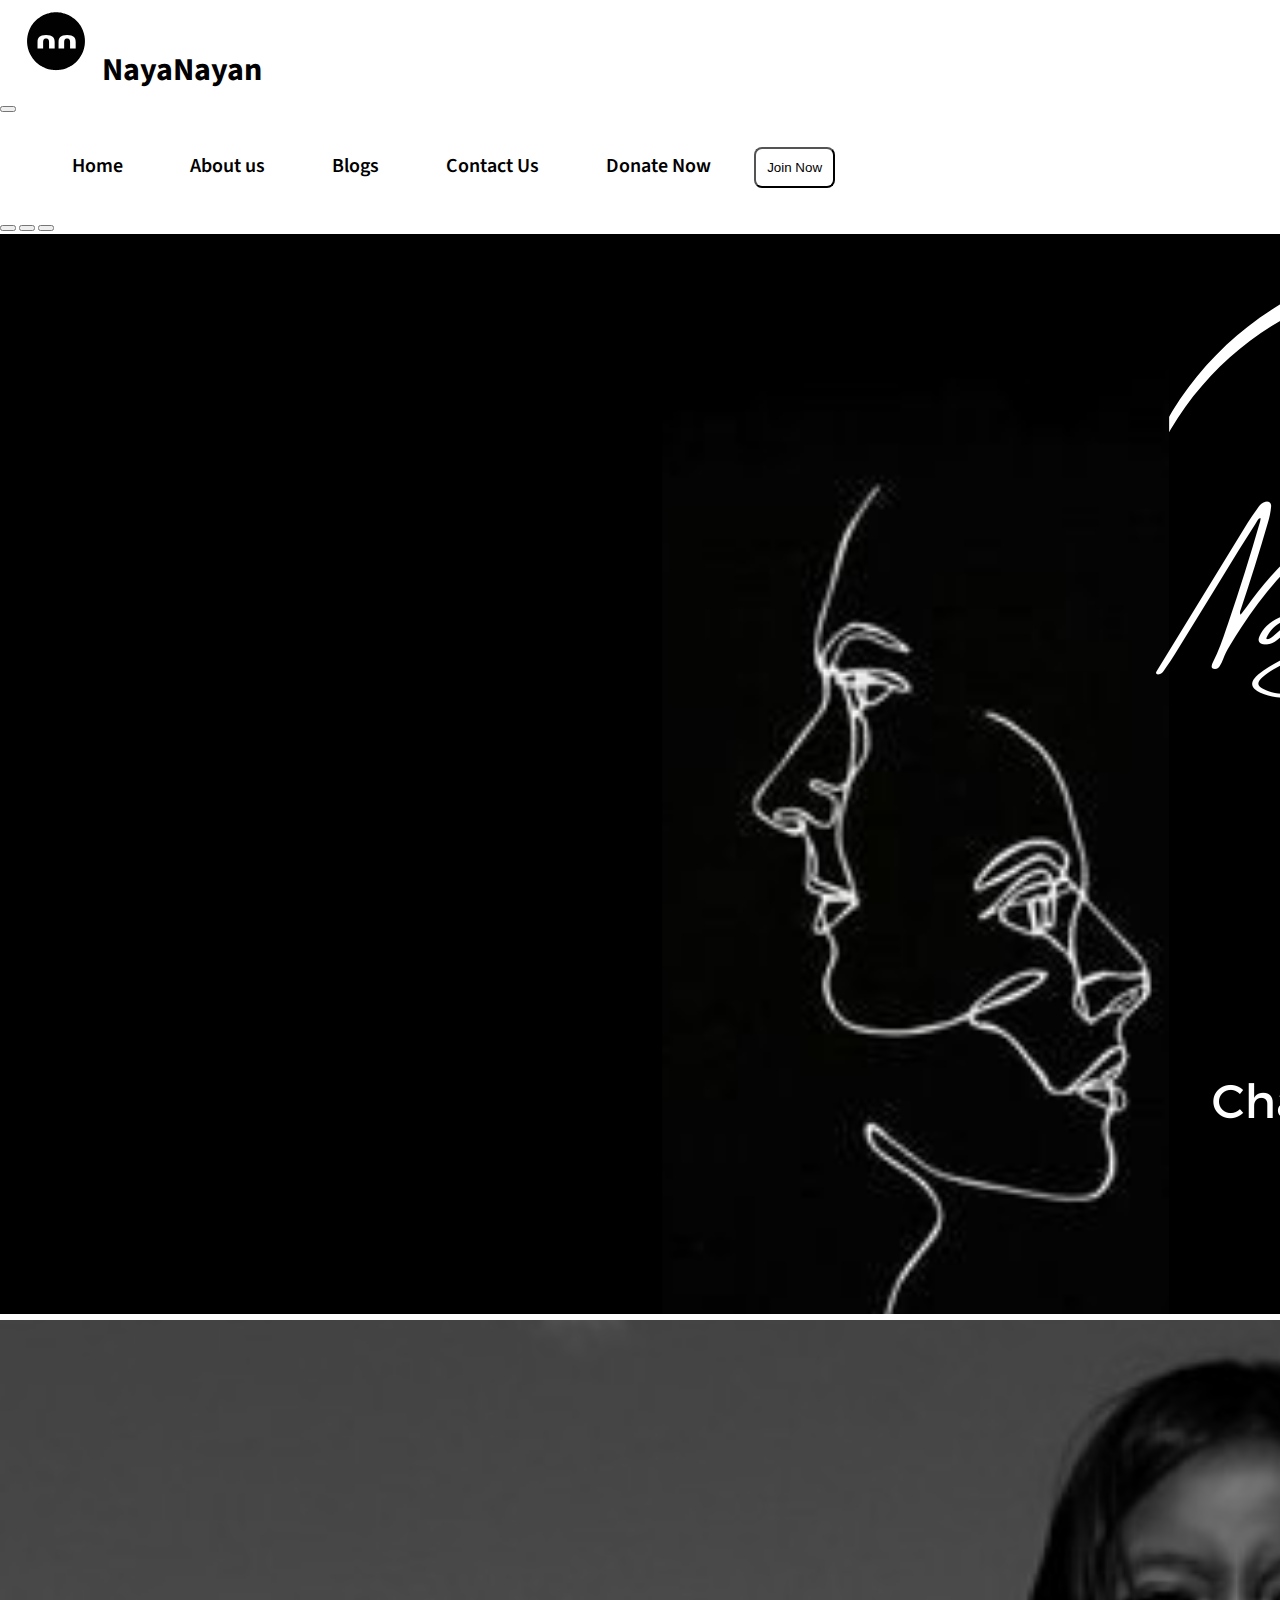
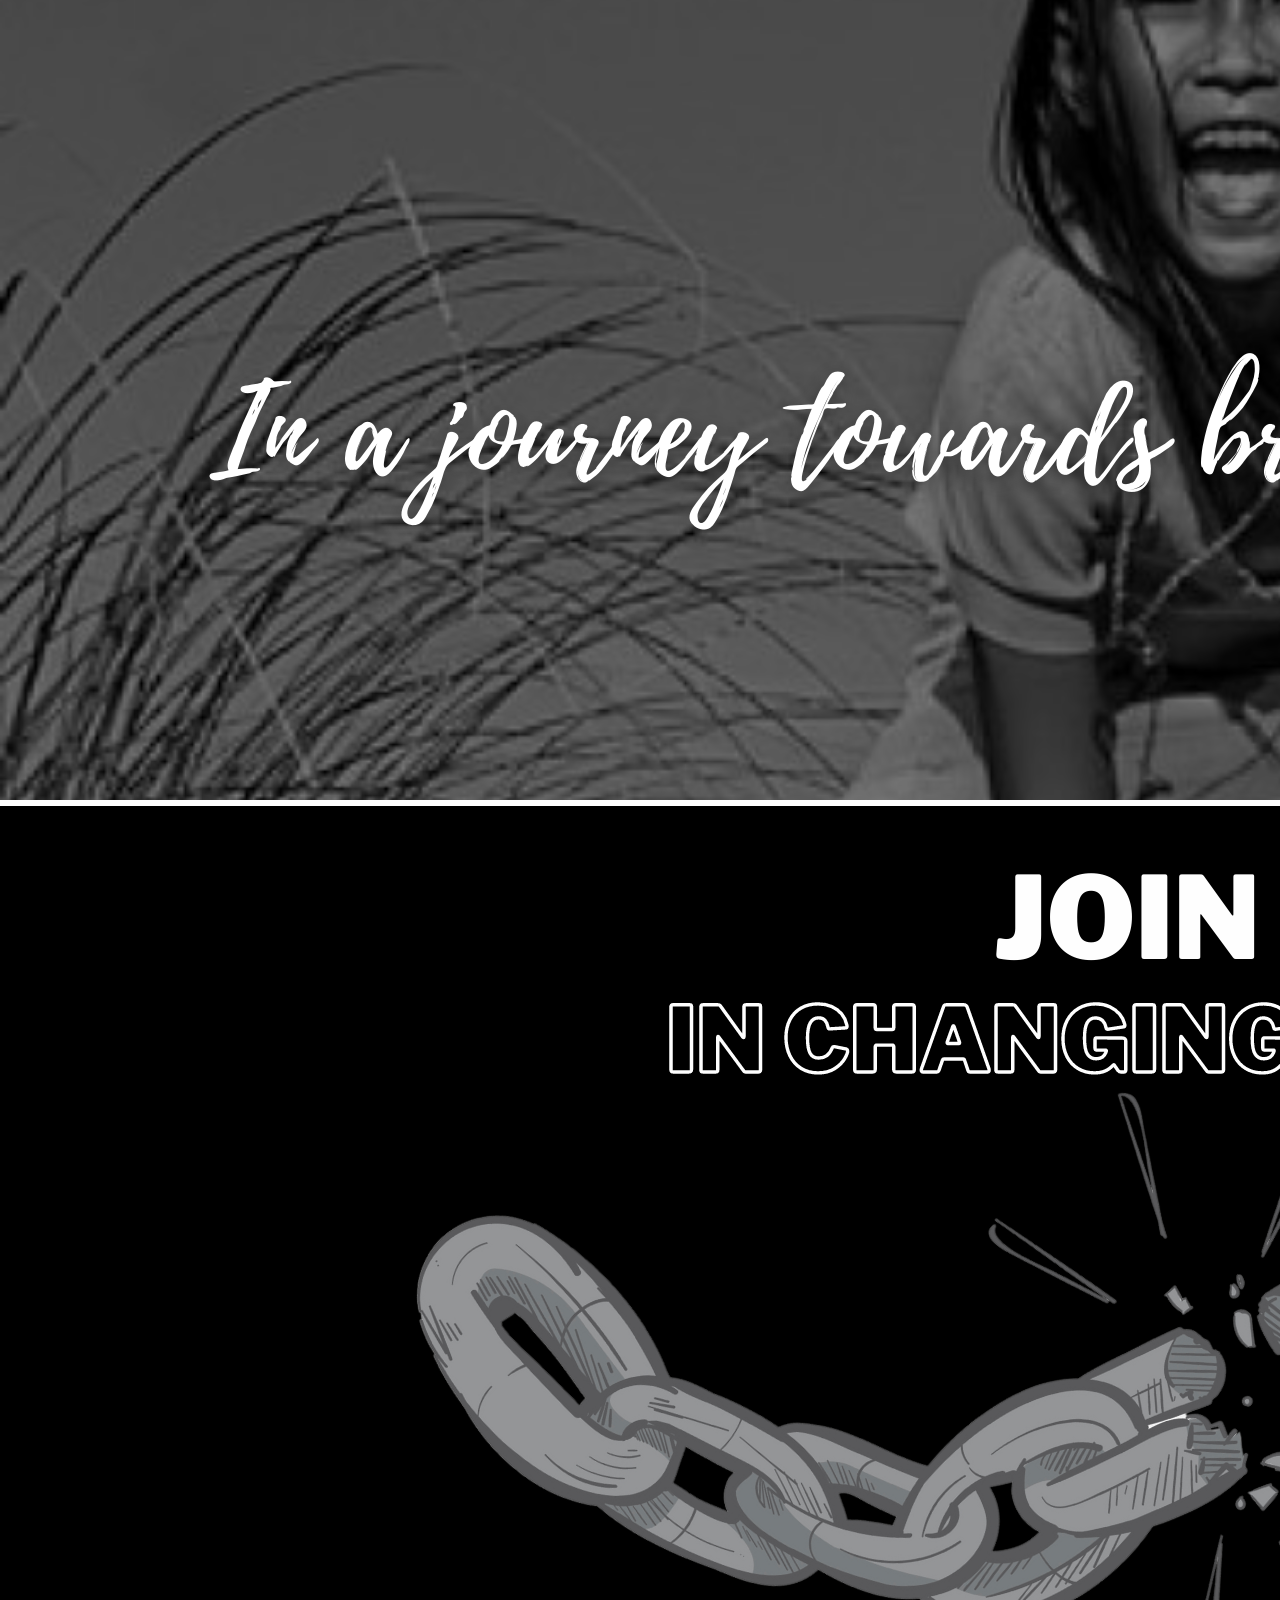
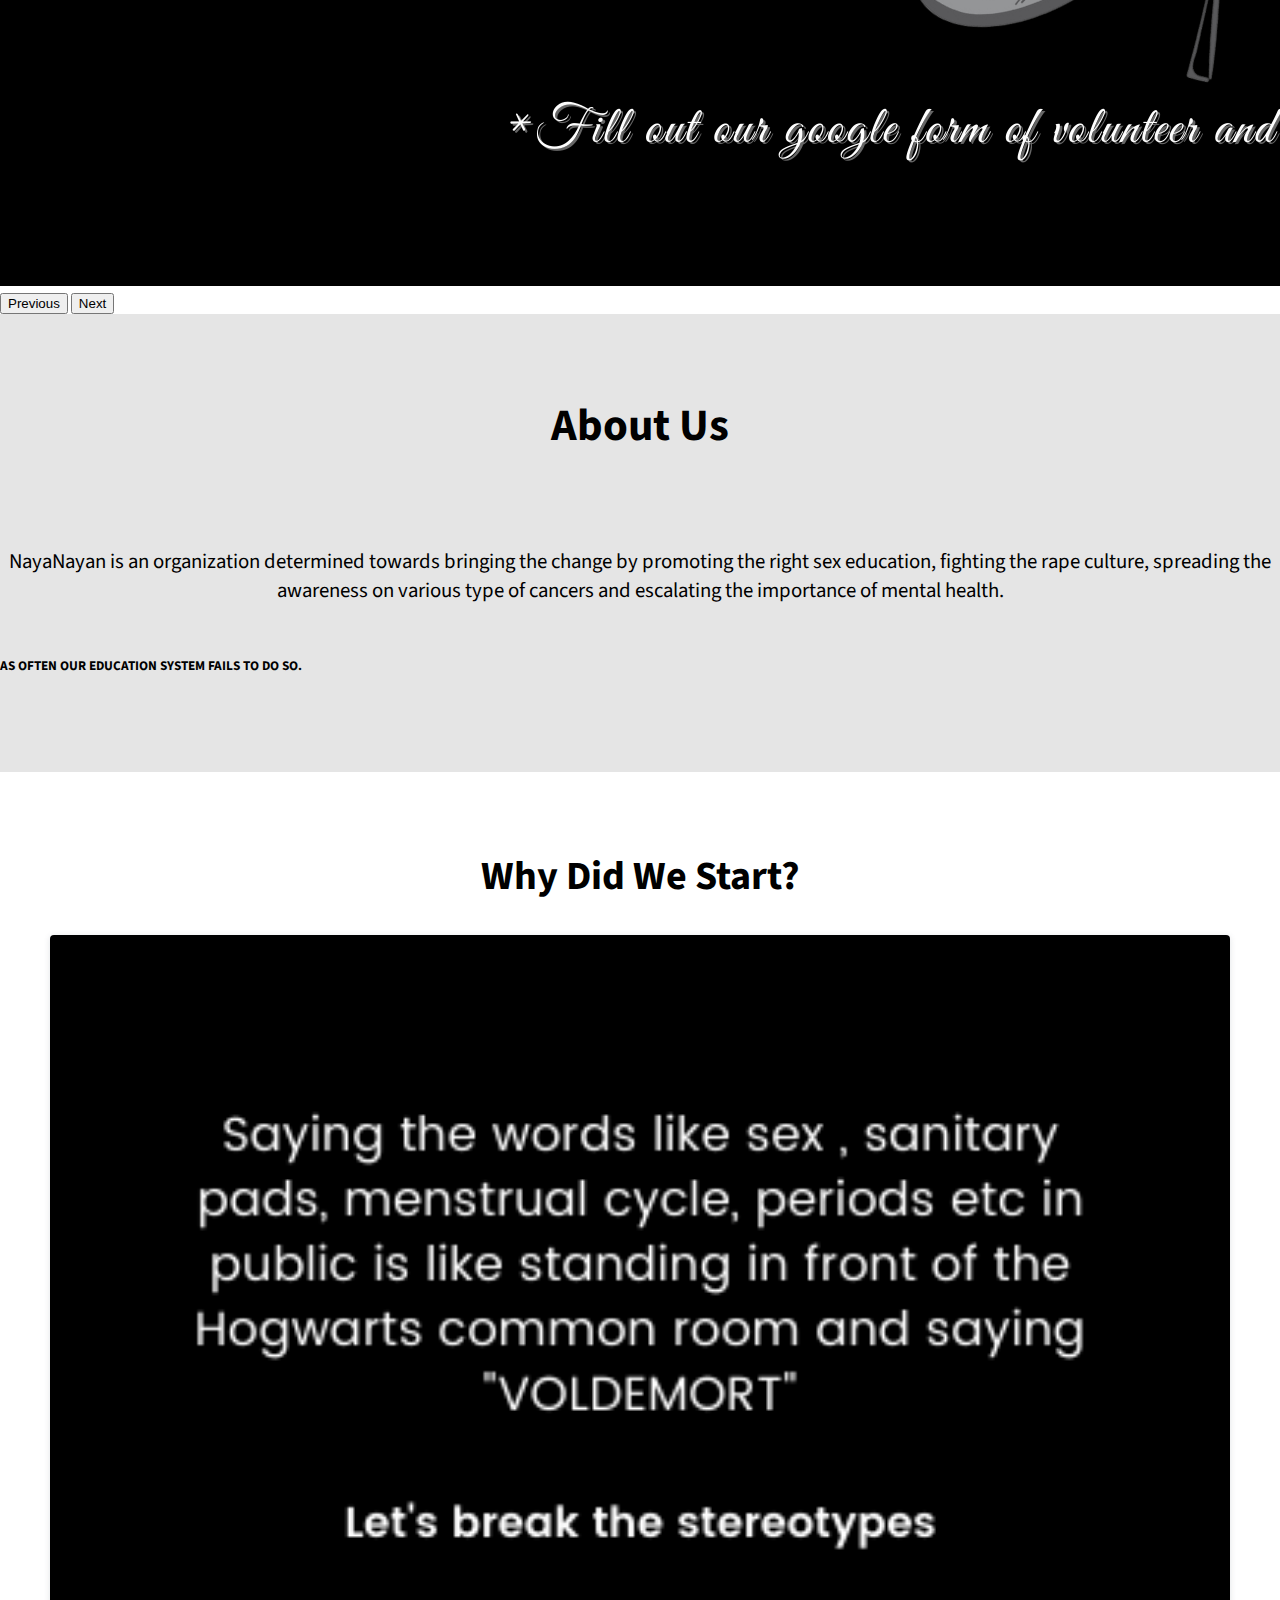
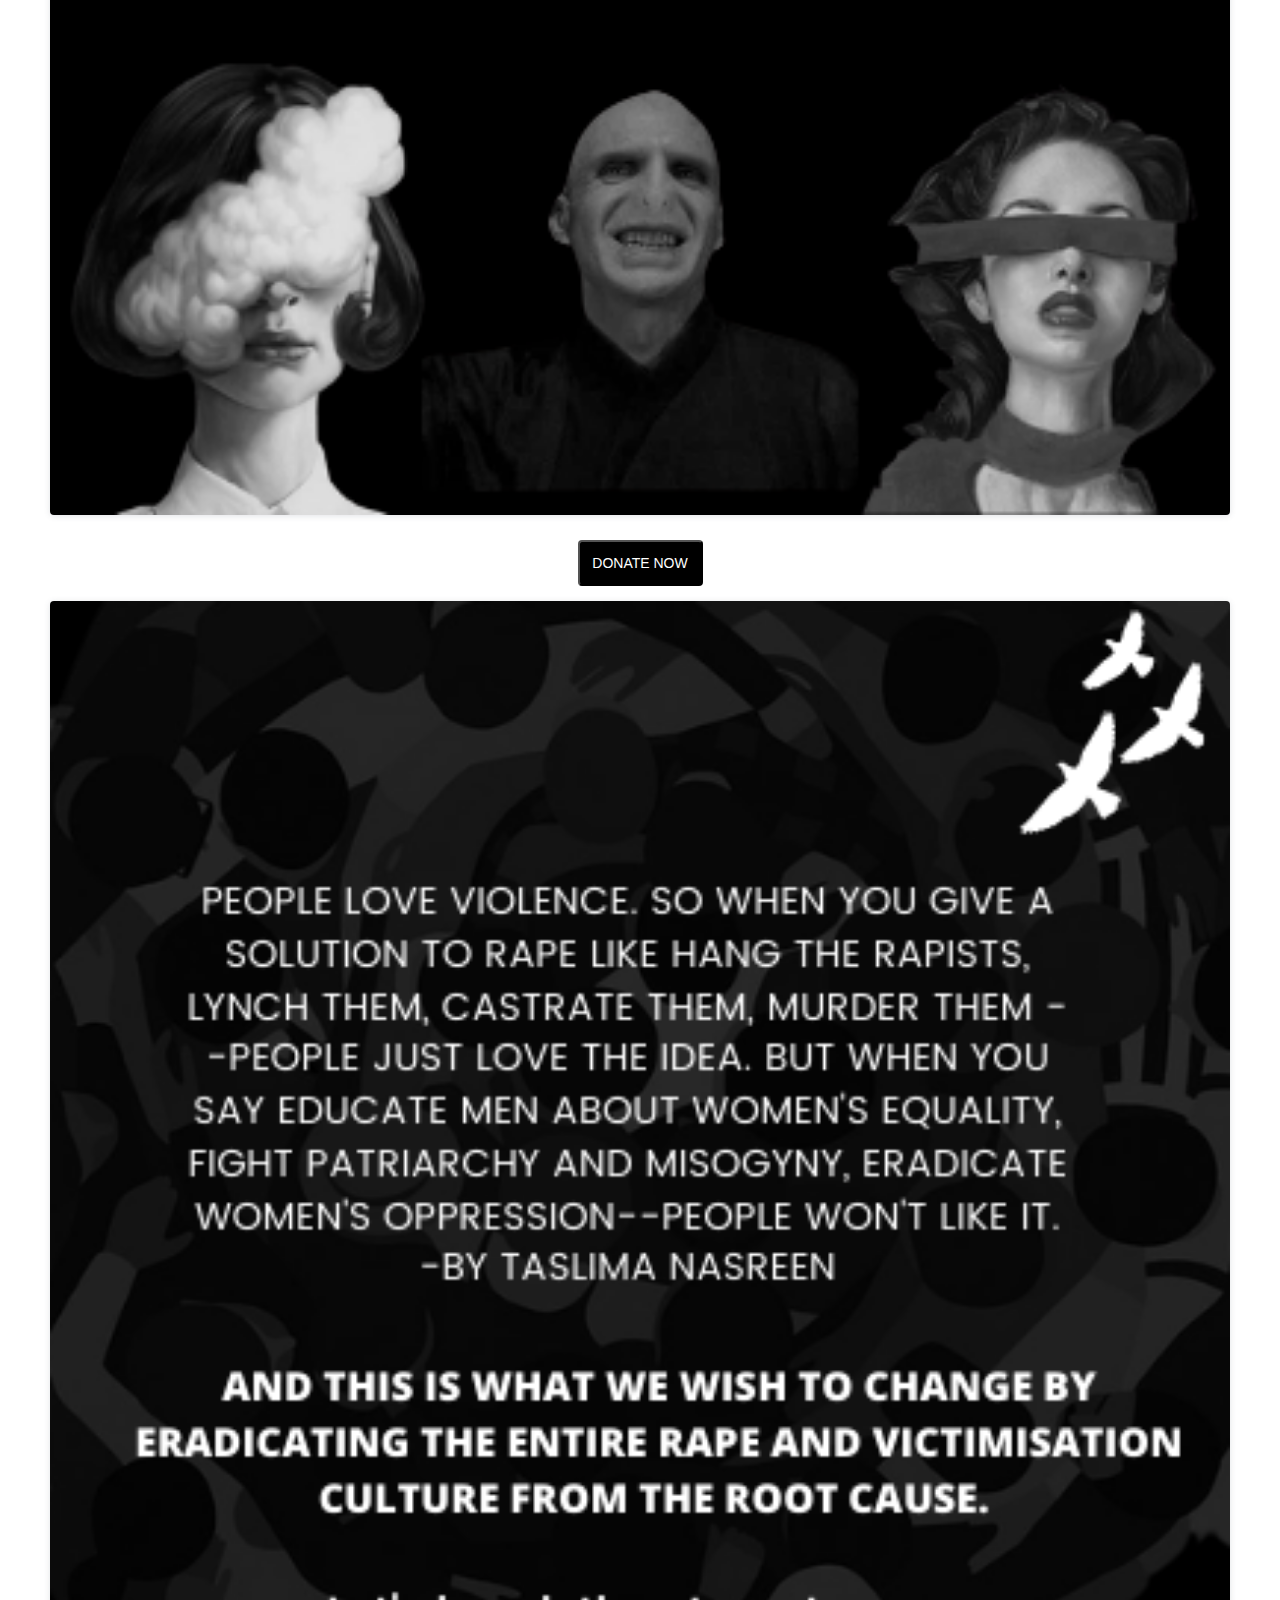
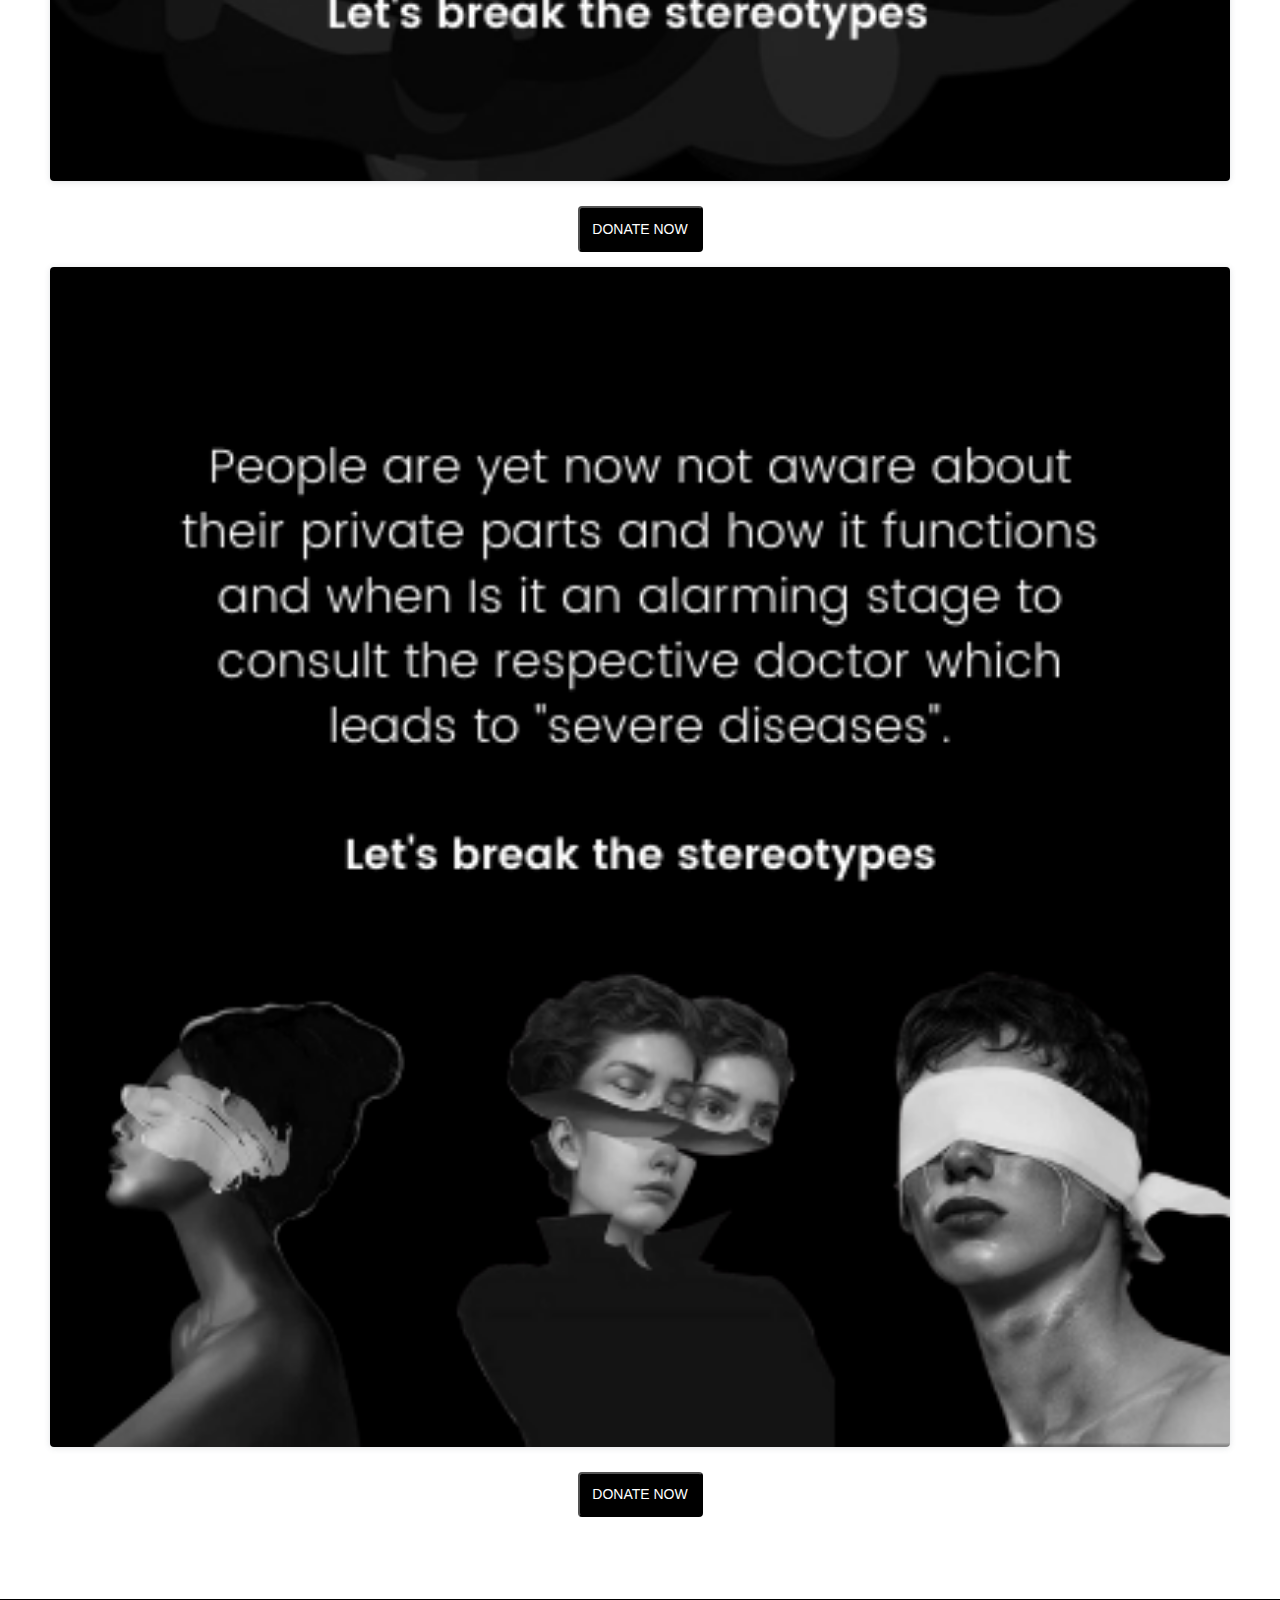
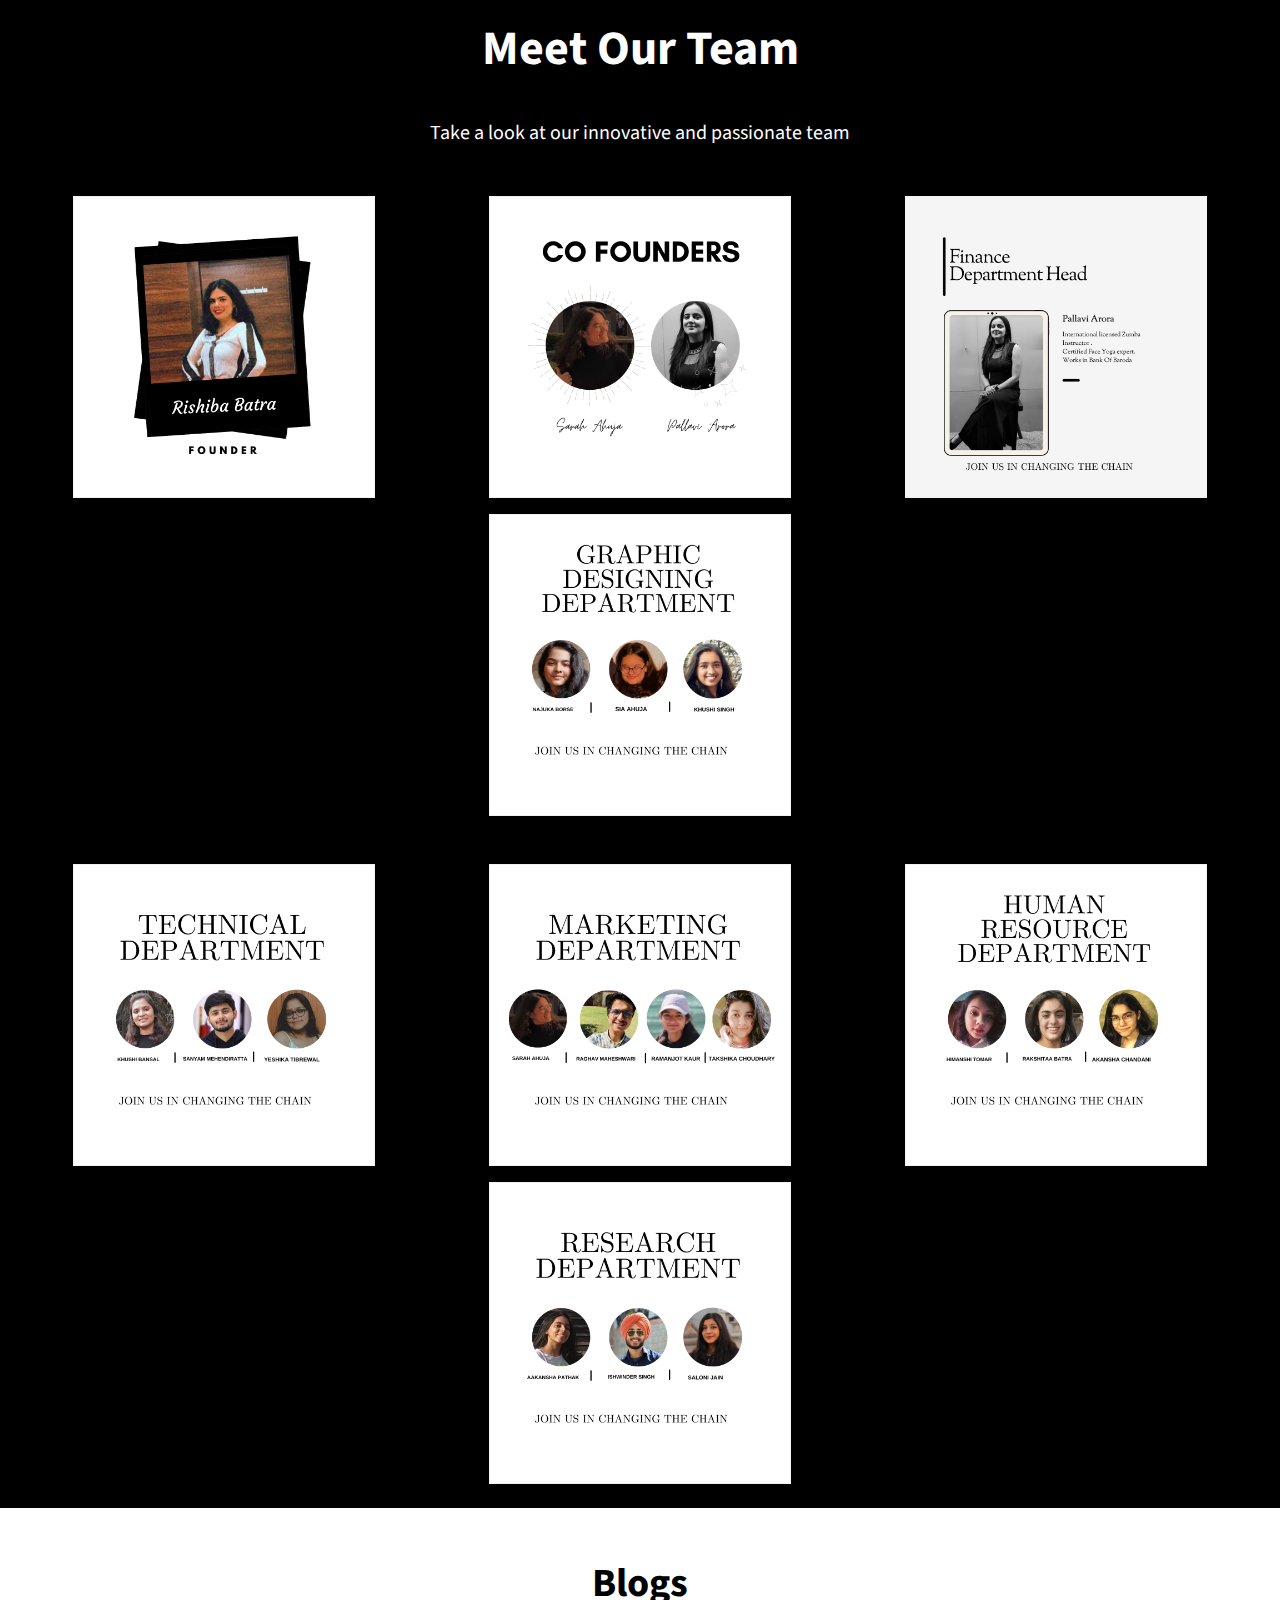
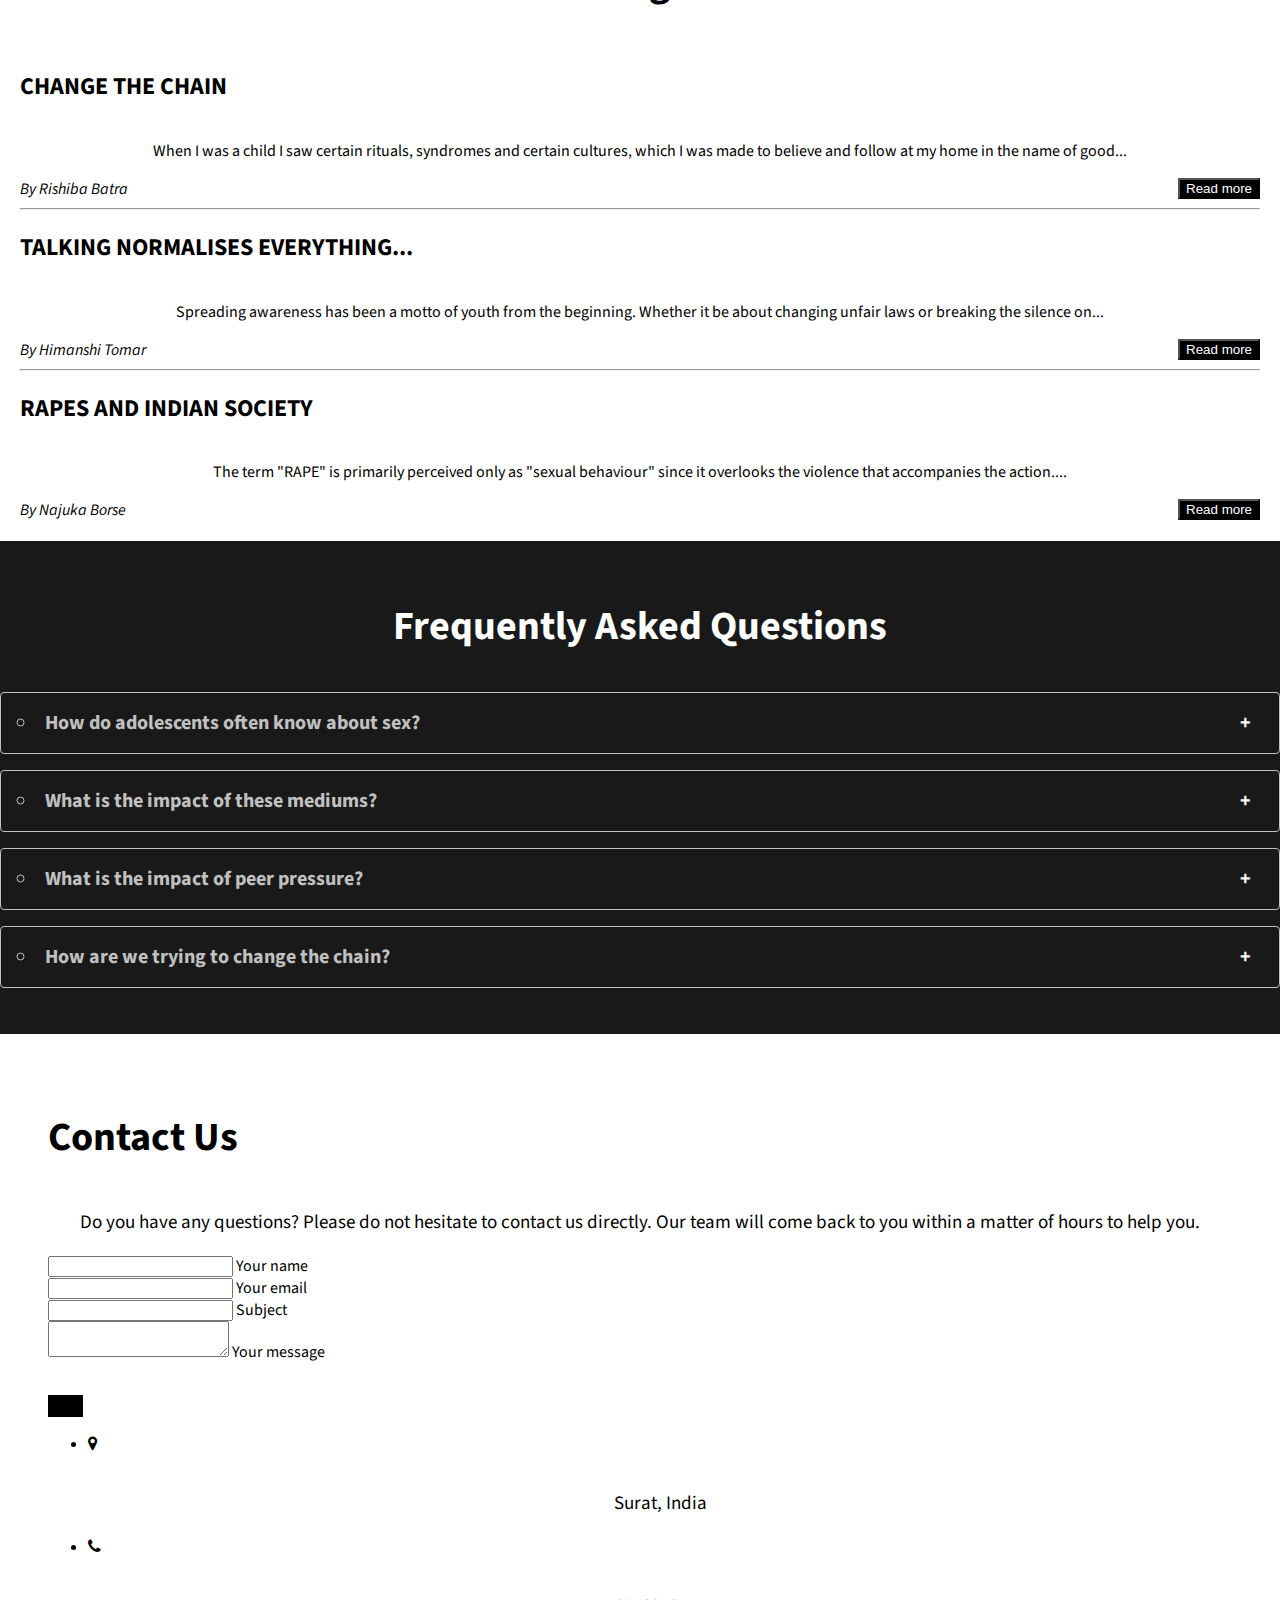
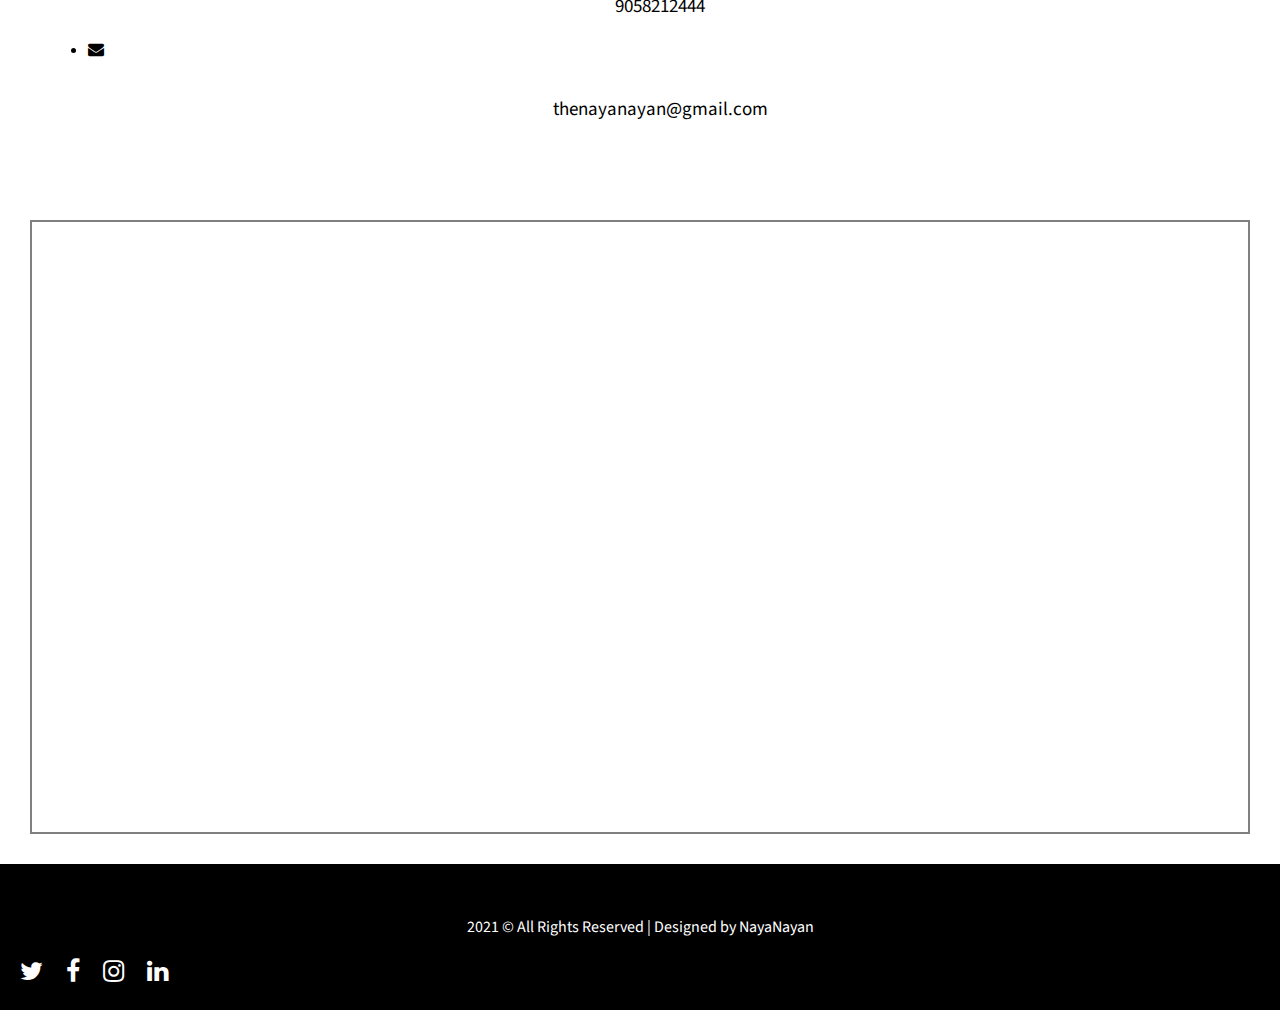
==== index.html @ 6fd91cd0 "readmore working fine" ====
<!DOCTYPE html>
<html lang="en">

<head>
    <meta charset="UTF-8">
    <meta http-equiv="X-UA-Compatible" content="IE=edge">
    <meta name="viewport" content="width=device-width, initial-scale=1.0">
    <title>NayaNayan</title>
    <link rel="stylesheet" href="./css/style.css">
    <link href="https://cdn.jsdelivr.net/npm/bootstrap@5.0.0-beta3/dist/css/bootstrap.min.css" rel="stylesheet" integrity="sha384-eOJMYsd53ii+scO/bJGFsiCZc+5NDVN2yr8+0RDqr0Ql0h+rP48ckxlpbzKgwra6" crossorigin="anonymous">
    <link href="css/rotating-card.css" rel="stylesheet" />
    <link rel="icon" href="imgs/logo.svg">

</head>

<body>

    <!-- navbar starting -->


    <nav class="navbar navbar-expand-lg navbar-light bg-light">
        <div class="brand-name navbar-brand">
            <img src="./imgs/logo.svg" width="80px" height="80px" alt=""> NayaNayan
        </div>
        <button class="navbar-toggler" type="button" data-toggle="collapse" data-target="#navbarSupportedContent" aria-controls="navbarSupportedContent" aria-expanded="false" aria-label="Toggle navigation">
          <span class="navbar-toggler-icon"></span>
        </button>

        <div class="collapse navbar-collapse nav-div " id="navbarSupportedContent">
            <ul class="list-non-bullet navbar-nav  ml-auto">
                <li class="list-item-inline nav-item active"> <a class="nav-link link link-active " href="index.html">Home</a></li>
                <li class="list-item-inline nav-item active"> <a class="nav-link link" href="#about">About us</a></li>
                <li class="list-item-inline nav-item active"> <a class="nav-link link" href="#blogs">Blogs</a></li>
                <li class="list-item-inline nav-item active"> <a class="nav-link link" href="#contact">Contact Us</a></li>
                <li class="list-item-inline nav-item active"> <a class="nav-link link" href="donate.html">Donate Now</a></li>

                <!-- <form target="_blank" class="list-item-inline" action="https://docs.google.com/forms/d/e/1FAIpQLSdj-zuwa7jupBrHVjOaJwiqMCL12wdDeT_7d-w-D85L0dFBow/viewform"> -->
                <a href="joinus.html"><button class="primary-btn">Join Now</button></a>
                <!-- </form> -->


            </ul>

        </div>
    </nav>

    <!-- navbar ending -->

    <!-- image-carousel start -->
    <div id="carouselExampleCaptions" class="carousel slide" data-bs-ride="carousel">
        <div class="carousel-indicators">
            <button type="button" data-bs-target="#carouselExampleCaptions" data-bs-slide-to="0" class="active" aria-current="true" aria-label="Slide 1"></button>
            <button type="button" data-bs-target="#carouselExampleCaptions" data-bs-slide-to="1" aria-label="Slide 2"></button>
            <button type="button" data-bs-target="#carouselExampleCaptions" data-bs-slide-to="2" aria-label="Slide 3"></button>
        </div>
        <div class="carousel-inner">
            <div class="carousel-item active">
                <img src="./imgs/1.png" class="d-block w-100" alt="...">
                <div class="carousel-caption d-none d-md-block">
                    <!-- <h5>NayaNayan</h5>
                    <p>Some representative placeholder content for the first slide.</p> -->
                </div>
            </div>
            <div class="carousel-item">
                <img src="./imgs/two.png" class="d-block w-100" alt="...">
                <div class="carousel-caption d-none d-md-block">
                    <!-- <h5>NayaNayan</h5>
                    <p>Some representative placeholder content for the second slide.</p> -->
                </div>
            </div>
            <div class="carousel-item">
                <img src="./imgs/threee.png" class="d-block w-100" alt="...">
                <div class="carousel-caption d-none d-md-block">
                    <!-- <h5>NayaNayan</h5>
                    <p>Some representative placeholder content for the third slide.</p> -->
                    <!-- <button class="primary-btn">Donate Now</button> -->
                </div>
            </div>
        </div>
        <button class="carousel-control-prev" type="button" data-bs-target="#carouselExampleCaptions" data-bs-slide="prev">
            <span class="carousel-control-prev-icon" aria-hidden="true"></span>
            <span class="visually-hidden">Previous</span>
        </button>
        <button class="carousel-control-next" type="button" data-bs-target="#carouselExampleCaptions" data-bs-slide="next">
            <span class="carousel-control-next-icon" aria-hidden="true"></span>
            <span class="visually-hidden">Next</span>
        </button>
    </div>
    <!-- image carousel end -->
    <script src="https://cdn.jsdelivr.net/npm/bootstrap@5.0.0-beta3/dist/js/bootstrap.bundle.min.js" integrity="sha384-JEW9xMcG8R+pH31jmWH6WWP0WintQrMb4s7ZOdauHnUtxwoG2vI5DkLtS3qm9Ekf" crossorigin="anonymous">
    </script>




    <!-- about us starting -->

    <div class="about-us" id="about">
        <div class="container">
            <div class="row">
                <div class="col-md-12">
                    <div class="about-info">
                        <div class="row">
                            <div class="right-content">
                                <h1>About Us</h1><br>
                                <p class="about-us-content ">NayaNayan is an organization determined towards bringing the change by promoting the right sex education, fighting the rape culture, spreading the awareness on various type of cancers and escalating the importance of mental
                                    health.
                                    <br><br>
                                </p>
                                <h5 class="text-center" style="text-transform: uppercase; ">As often our education system fails to do so.</h5><br>
                            </div><br>



                        </div>
                    </div>
                </div>
            </div>
        </div>
    </div>


    <!-- about us ending -->




    <!-- <div class="objective ">
        <div class="row ">
            <div class="left col-sm-6 ">
                <div class="title ">
                    <h2>Our Objective</h2><br>
                </div>

                <div class="content ">
                    <p> OUR ORGANISATION PLANS TO AWARE THE GENERATIONS ABOUT SEX EDUCATION. WE PLAN TO LIVE IN AN AWARE
                        ENVIRONMENT, AND THAT IS OUR GOAL. TO EDUCATE AND AWARE PEOPLE ABOUT SEX EDUCATION AND AWARENESS
                        ON VARIOUS TYPES OF CANCERS. WHY IS IT SO IMPORTANT. SURELY THERE MUST BE A REASON THIS IS SUCH
                        AN ISSUE, RIGHT? LIKE THE IMPORTANCE OF COMMUNICATION IN A SEXUAL RELATIONSHIP, TALKING ABOUT
                        AND MAKING INFORMED DECISIONS REGARDING SEX AND SEXUAL HEALTH AND MUCH MORE.</p>
                </div>
            </div>
            <div class="right col-sm-6 ">
                <div class="title ">
                    <h2>Our Future</h2><br>
                </div>
                <div class="content ">
                    <p>
                        SMALL STEPS LEAD TO A BIG CHANGE. NAYANAYAN IS AN UPCOMING ORGANISATION WITH A SIMPLE CAUSE. WE
                        ALREADY HAVE AN INSTAGRAM PAGE WHERE WE UPLOAD CONTENT THAT CONTAINS AWARENESS OF SEX EDUCATION
                        AND ON VARIOUS TYPES OF CANCERS. TO BEGIN WITH, WE PLAN ON PODCASTS AND INTERVIEWS WITH
                        PROFESSIONALS THAT WILL EDUCATE US AND EVEN ANSWER QUESTIONS WE HAVE. ONCE THE SITUATION OF OUR
                        COUNTRY IMPROVE.

                    </p>
                </div>
            </div>
        </div>
    </div>
 -->






    <!-- why did we start starts -->

    <div class="why-start ">



        <div class="title ">
            <h1>Why Did We Start?</h1>
            <!-- <p>We are a non-profital & Charity raising money for child education</p> -->
        </div>

        <div class="row ">
            <div class="col-md-4 col-sm-6 ">
                <div class="event-box ">
                    <div class="card ">
                        <img src="./imgs/why_start1.png " alt=" ">
                        <!-- <h4>Child Education in Africa</h4>
                    <p class="raises "><span>Raised : $34,425</span> / $500,000 </p>
                    <p class="desic ">Lorem Ipsum is simply dummy text of the printing and typesetting industry. Lorem Ipsum has been the industry's </p> -->

                    </div>

                    <button class="btn " onClick="window.location='donate.html' " ;>Donate Now</button>

                </div>
            </div>



            <div class="col-md-4 col-sm-6 ">
                <div class="event-box ">
                    <div class="card ">
                        <img src="./imgs/why_start2.png " alt=" ">
                        <!-- <h4>Child Education in Africa</h4>
                    <p class="raises "><span>Raised : $34,425</span> / $500,000 </p>
                    <p class="desic ">Lorem Ipsum is simply dummy text of the printing and typesetting industry. Lorem Ipsum has been the industry's </p> -->

                    </div>

                    <button class="btn " onClick="window.location='donate.html' " ;>Donate Now</button>

                </div>
            </div>



            <div class="col-md-4 col-sm-6 ">
                <div class="event-box ">
                    <div class="card ">
                        <img src="./imgs/why_start3.png " alt=" ">
                        <!-- <h4>Child Education in Africa</h4>
                    <p class="raises "><span>Raised : $34,425</span> / $500,000 </p>
                    <p class="desic ">Lorem Ipsum is simply dummy text of the printing and typesetting industry. Lorem Ipsum has been the industry's </p> -->

                    </div>

                    <button class="btn " onClick="window.location='donate.html' " ;>Donate Now</button>

                </div>
            </div>
        </div>



    </div>

    <!-- why did we start ending -->



    <!-- our team starting -->

    <div class="meet-team ">
        <h1>Meet Our Team</h1>
        <p>Take a look at our innovative and passionate team</p>



        <div class="cards-conatiner ">
            <div class="flip-card ">
                <div class="flip-card-inner ">
                    <div class="flip-card-front ">
                        <img src="./imgs/foundr.png " alt="Avatar " style="width:300px;height:300px; ">
                    </div>
                    <div class="flip-card-back ">
                        <h2>FOUNDER</h2>
                        <p>QUALIFICATION: BBA</p>


                    </div>
                </div>
            </div>
            <div class="flip-card ">
                <div class="flip-card-inner ">
                    <div class="flip-card-front ">
                        <img src="./imgs/cofounder.png " alt="Avatar " style="width:300px;height:300px; align-content: center; ">
                    </div>
                    <div class="flip-card-back ">
                        <h2>CO-FOUNDER</h2>
                        <p>QUALIFICATION: Senior Secondary<br>B.Com
                        </p>
                    </div>
                </div>
            </div>
            <div class="flip-card ">
                <div class="flip-card-inner ">
                    <div class="flip-card-front ">
                        <img src="./imgs/fd.png " alt="Avatar " style="width:300px;height:300px; ">
                    </div>
                    <div class="flip-card-back ">
                        <h2>FINANCE DEPARTMENT </h2>
                        <p>QUALIFICATION: B.Com</p>
                    </div>
                </div>
            </div>
            <div class="flip-card ">
                <div class="flip-card-inner ">
                    <div class="flip-card-front ">
                        <img src="./imgs/gd.png " alt="Avatar " style="width:300px;height:300px; ">
                    </div>
                    <div class="flip-card-back ">
                        <h2>DESIGNING TEAM</h2>
                        <p>
                            QUALIFICATION: Senior Secondary<br> B.Tech(CS)
                            <br> B.E(IT)

                        </p>
                    </div>
                </div>
            </div>
        </div>

        <!-- <div class="row "> -->


        <div class="cards-conatiner ">
            <div class="flip-card ">
                <div class="flip-card-inner ">
                    <div class="flip-card-front ">
                        <img src="./imgs/technical.png " alt="Avatar " style="width:300px;height:300px; ">
                    </div>
                    <div class="flip-card-back ">
                        <h2>TECHNICAL TEAM</h2>
                        <p>QUALIFICATION: BTech(CS), BSc(IT)</p>
                    </div>
                </div>
            </div>
            <div class="flip-card ">
                <div class="flip-card-inner ">
                    <div class="flip-card-front ">
                        <img src="./imgs/marketing.png " alt="Avatar " style="width:300px;height:300px; ">
                    </div>
                    <div class="flip-card-back ">
                        <h2>MARKETING TEAM</h2>
                        <p>QUALIFICATION: Senior Secondary<br> B.Com
                        </p>
                    </div>
                </div>
            </div>
            <div class="flip-card ">
                <div class="flip-card-inner ">
                    <div class="flip-card-front ">
                        <img src="./imgs/hr.png " alt="Avatar " style="width:300px;height:300px; ">
                    </div>
                    <div class="flip-card-back ">
                        <h2>HR TEAM</h2>
                        <p>QUALIFICATION: hospitality Graduate<br> B.Com(CA)
                            <br>B.Tech(CS)
                        </p>
                    </div>
                </div>
            </div>
            <div class="flip-card ">
                <div class="flip-card-inner ">
                    <div class="flip-card-front ">
                        <img src="./imgs/research.png " alt="Avatar " style="width:300px;height:300px; ">
                    </div>

                    <div class="flip-card-back ">
                        <h2>RESEARCH TEAM</h2>
                        <p>QUALIFICATION: BBA<br> Physcology
                            <br>B.Com(CA)
                        </p>
                    </div>
                </div>
            </div>
        </div>
        <!-- </div> -->

    </div>
    <!-- our team ending -->


    <!-- blogs starting  -->
    <div class=" blog-container " id="blogs">
        <div class="container p-5 ">
            <h1>
                Blogs
            </h1>
            <h2 class="text-center">CHANGE THE CHAIN</h2>
            <div class="col-md-12 ">

                <p>When I was a child I saw certain rituals, syndromes and certain cultures, which I was made to believe and follow at my home in the name of good<span id="dots">...</span><span id="more"> manners. I did question a few things and tried to understand the reason behind these practices but certain questions were so sacred that talking about them felt like taking "VOLDEMORT'S" name in a/the common room.
                    Such ignorance created a kind of fear in my mind which made me feel like whatever was coming out of my body was part of an atom bomb.
                    
                    For a long time, I kept the questions to myself but gradually, I began thinking deeper. I developed a lot of questions, a lot of queries. Why did the medical owner shout at me if i asked for sanitary napkins in a normal voice and didn't shush it down?
                    Why did he take me to a corner and wrap the napkins in a black polythene?
                    Why I had to fake a flush whenever I was opening the wrapper of a sanitary pad?
                    What would have happened if someone did hear the noise?
                    Why were all the females in our house supposed to be in the kitchen when the guests arrived? 
                    Why were the males supposed to be in the main room?
                    And why did it leave a bad impression about that one female who was not in the kitchen?
                    Why was a husband called "henpecked" for doing the house chores as his wife does if the house belongs to both?
                    Why did the males in the house never get emotional when all of us have those feelings?
                    Why did my parents or my friends' parents never allow therapy when we needed? Why did i always hear that depression was a myth from every adult around me?
                    Why did the folks ask a victim to lose the meaning of her life because of a mishappening while the attacker was allowed to live freely?
                    Why weren't we taken for the health checkups regularly for private parts when diseases like breast cancer could have been controlled in the early stages?
                    Why was it the male's responsibility to earn for the house?
                    
                    And why did nobody ever ask these questions?
                    
                    I am sure I am not the only one who faced a childhood like this.
                    But this in no way implies that our future generation should live this way too.
                    
                    We all have some purpose to serve in this world but the common purpose we have is to leave a secure, better and happy world behind and we can achieve this by asking the right questions and implementing the right answers.
                    
                    Together, we can make a difference and so JOIN US IN CHANGING THE CHAIN.</span></p>
                <span> <i>By Rishiba Batra</i></span>
                <button class="p-2 blogBtn" style="float: right;" onclick="myFunction()" id="myBtn">Read more</button>


            </div>

        </div>
        <hr>
        <div class="container p-5 ">

            <h2 class="text-center">TALKING NORMALISES EVERYTHING...</h2>
            <div class="col-md-12 ">

                <p>Spreading awareness has been a motto of youth from the beginning. Whether it be about changing unfair laws or breaking the silence on<span id="dots2">...</span><span id="more2">taboo. We have been hearing from school time, "No or half-knowledge is dangerous in life". Then why we avoid talking or teaching the most important knowledge which can keep every one of us safe – SEX EDUCATION. If just providing the right and proper knowledge can save people from suffering then Why not? 
                    It’s time we understand, Sex education is as normal as making a child understand that touching a hot pan can burn his hand. It is our right and part of our lives, if not it would not have even existed. At a point in life, we all experience sexuality then why not adopt precautions and share with others too, to avoid any risk and make it pleasurable.
                    Since childhood whenever I was in any dilemma sharing and talking about it always got me a solution or at least made me comfortable with the situation no matter how big or small. So… No more hush-hush, no more whispering! Let’s come forward, Let’s talk about it. 
                    We at “The Naya Nayan” stand for our rights and provide the right education related to our body. 
                    Let’s join hands and be part of the new and free era.</span></p>

                <span> <i>By Himanshi Tomar</i></span>
                <button class="p-2 blogBtn" style="float: right;" onclick="myFunction2()" id="myBtn2">Read more</button>


            </div>


        </div>
        <hr>
        <div class="container p-5 ">

            <h2 class="text-center">RAPES AND INDIAN SOCIETY</h2>
            <div class="col-md-12 ">

                <p>The term "RAPE" is primarily perceived only as "sexual behaviour" since it overlooks the violence that accompanies the action.<span id="dots3">...</span><span id="more3">The United Nations defines violence against women as “any act of gender-based violence that results in, or is likely to result in, physical, sexual or psychological harm or suffering to women, including threats of such acts, coercion or arbitrary deprivation of liberty, whether occurring in public or in private life”.
                    According to the studies of the united nations most common type of rape in India is "gang rape" where a group of people sexually abuse the victims and the main reason for the sexual violence is in  the patriarchic culture in Indian history. " The dominant forms of masculinity and femininity are powerful, however, men mostly employ violence and rape to preserve their position of power in certain communities ". These lines are stated in Goonesekere volume. In India gang rapes mostly occurs when the women are visible in a sphere that is dominated by the men especially in certain places men consider as their territory. And the hatred fact is although women are victims and have the right to enter such territories; they are the ones who are blamed by society either partially or fully. 
                    The patriarchy of Indian culture founds a flaw in women like their showy clothing. But they don't find the flaw in the men harassing women directly or indirectly. In Indian society; the worst fact is men involved in sexual violence are trying to be saved by society while the victim women are supposed to be blamed. The rape statistics of India state a minimum of 88 rape cases happen in India daily. If the social attitude towards rape cases patriarchy system and 'blame victim and spare criminal' strategy won't change; then the future ahed of us will definitely be in  darkness. 
                    In the end, the question is "Will society accept this flaw and change it or continue with the current and destroy the whole thing?"</span></p>

                <span> <i>By Najuka Borse</i></span>
                <button class="p-2 blogBtn" style="float: right;" onclick="myFunction3()" id="myBtn3">Read more</button>


            </div>

        </div>
    </div>







    <!-- blogs ending -->








    <!-- <div class="portfolio ">
    <div class="title ">
        <h1>Image Gallery</h1>
    </div>
    <div class="container ">
        <div class="item "><a href="https://images.pexels.com/photos/459225/pexels-photo-459225.jpeg?auto=compress&cs=tinysrgb&dpr=2&h=250&w=250 " data-fancybox="gallery "><img src="https://images.pexels.com/photos/459225/pexels-photo-459225.jpeg?auto=compress&cs=tinysrgb&dpr=2&h=250&w=250
                                    " alt="Mountain reflection on lake "></a></div>
        <div class="item "><a href="https://images.pexels.com/photos/302804/pexels-photo-302804.jpeg?auto=compress&cs=tinysrgb&dpr=2&h=750&w=1260 " data-fancybox="gallery "><img src="https://images.pexels.com/photos/302804/pexels-photo-302804.jpeg?auto=compress&cs=tinysrgb&dpr=2&h=750&w=1260
                                    " alt="sun coming through trees "></a></div>
        <div class="item "><a href="https://images.pexels.com/photos/4827/nature-forest-trees-fog.jpeg?auto=compress&cs=tinysrgb&dpr=2&h=750&w=1260 " data-fancybox="gallery "><img src="https://images.pexels.com/photos/4827/nature-forest-trees-fog.jpeg?auto=compress&cs=tinysrgb&dpr=2&h=750&w=1260
                                    " alt="fog rolling over pine trees "></a></div>
        <div class="item "><a href="https://images.pexels.com/photos/206673/pexels-photo-206673.jpeg?auto=compress&cs=tinysrgb&dpr=2&h=750&w=1260 " data-fancybox="gallery "><img src="https://images.pexels.com/photos/206673/pexels-photo-206673.jpeg?auto=compress&cs=tinysrgb&dpr=2&h=750&w=1260
                                    " alt="country house in the woods "></a></div>
        <div class="item "><a href="https://images.pexels.com/photos/443446/pexels-photo-443446.jpeg?auto=compress&cs=tinysrgb&dpr=2&h=750&w=1260 " data-fancybox="gallery "><img src="https://images.pexels.com/photos/443446/pexels-photo-443446.jpeg?auto=compress&cs=tinysrgb&dpr=2&h=750&w=1260
                                    " alt="lake view between two trees with mountain in the background "></a></div>
        <div class="item "><a href="https://images.pexels.com/photos/38136/pexels-photo-38136.jpeg?auto=compress&cs=tinysrgb&dpr=2&h=750&w=1260 " data-fancybox="gallery "><img src="https://images.pexels.com/photos/38136/pexels-photo-38136.jpeg?auto=compress&cs=tinysrgb&dpr=2&h=750&w=1260
                                    " alt="forest with a focus on an old oak tree "></a></div>
        <div class="item "><a href="https://images.pexels.com/photos/414171/pexels-photo-414171.jpeg?auto=compress&cs=tinysrgb&dpr=2&h=750&w=1260 " data-fancybox="gallery "><img src="https://images.pexels.com/photos/414171/pexels-photo-414171.jpeg?auto=compress&cs=tinysrgb&dpr=2&h=750&w=1260
                                    " alt="lake in a valley "></a></div>
        <div class="item "><a href="https://images.pexels.com/photos/129105/pexels-photo-129105.jpeg?auto=compress&cs=tinysrgb&dpr=2&h=750&w=1260 " data-fancybox="gallery "><img src="https://images.pexels.com/photos/129105/pexels-photo-129105.jpeg?auto=compress&cs=tinysrgb&dpr=2&h=750&w=1260
                                    " alt="tree top view looking out over forest "></a></div>
        <div class="item "><a href="https://images.pexels.com/photos/131723/pexels-photo-131723.jpeg?auto=compress&cs=tinysrgb&dpr=2&h=750&w=1260 " data-fancybox="gallery "><img src="https://images.pexels.com/photos/131723/pexels-photo-131723.jpeg?auto=compress&cs=tinysrgb&dpr=2&h=750&w=1260
                                    " alt="sun shining through trees "></a></div>
        <div class="item "><a href="https://images.pexels.com/photos/225203/pexels-photo-225203.jpeg?auto=compress&cs=tinysrgb&dpr=2&h=750&w=1260 " data-fancybox="gallery "><img src="https://images.pexels.com/photos/225203/pexels-photo-225203.jpeg?auto=compress&cs=tinysrgb&dpr=2&h=750&w=1260
                                    " alt="island on a lake "></a></div>
        <div class="item "><a href="https://images.pexels.com/photos/460621/pexels-photo-460621.jpeg?auto=compress&cs=tinysrgb&dpr=2&h=750&w=1260 " data-fancybox="gallery "><img src="https://images.pexels.com/photos/460621/pexels-photo-460621.jpeg?auto=compress&cs=tinysrgb&dpr=2&h=750&w=1260
                                    " alt="waterfall surrounded by green trees "></a></div>
        <div class="item "><a href="https://images.pexels.com/photos/145685/pexels-photo-145685.jpeg?auto=compress&cs=tinysrgb&dpr=2&h=750&w=1260 " data-fancybox="gallery "><img src="https://images.pexels.com/photos/145685/pexels-photo-145685.jpeg?auto=compress&cs=tinysrgb&dpr=2&h=750&w=1260
                                    " alt="beautiful garden in back yard "></a></div>
      </div>

      </div> -->





    <!-- <div style="display: flex; ">
        <blockquote class="instagram-media " data-instgrm-captioned data-instgrm-permalink="https://www.instagram.com/reel/COz3jeABc75/?utm_source=ig_embed&amp;utm_campaign=loading " data-instgrm-version="13 " style=" background:#FFF; border:0; border-radius:3px;
                                    box-shadow:0 0 1px 0 rgba(0,0,0,0.5),0 1px 10px 0 rgba(0,0,0,0.15); margin: 1px; max-width:540px; min-width:326px; padding:0; width:99.375%; width:-webkit-calc(100% - 2px); width:calc(100% - 2px); ">
            <div style="padding:16px; ">
                <a href="https://www.instagram.com/reel/COz3jeABc75/?utm_source=ig_embed&amp;utm_campaign=loading " style=" background:#FFFFFF; line-height:0; padding:0 0; text-align:center; text-decoration:none; width:100%; " target="_blank ">
                    <div style=" display: flex; flex-direction: row; align-items: center; ">
                        <div style="background-color: #F4F4F4; border-radius: 50%; flex-grow: 0; height: 40px; margin-right: 14px; width: 40px; "></div>
                        <div style="display: flex; flex-direction: column; flex-grow: 1; justify-content: center; ">
                            <div style=" background-color: #F4F4F4; border-radius: 4px; flex-grow: 0; height: 14px; margin-bottom: 6px; width: 100px; "></div>
                            <div style=" background-color: #F4F4F4; border-radius: 4px; flex-grow: 0; height: 14px; width: 60px; "></div>
                        </div>
                    </div>
                    <div style="padding: 19% 0; "></div>
                    <div style="display:block; height:50px; margin:0 auto 12px; width:50px; ">
                        <svg width="50px " height="50px " viewBox="0 0 60 60 " version="1.1 " xmlns="https://www.w3.org/2000/svg " xmlns:xlink="https://www.w3.org/1999/xlink ">
                    <g stroke="none " stroke-width="1 " fill="none " fill-rule="evenodd ">
                       <g transform="translate(-511.000000, -20.000000) " fill="#000000 ">
                          <g>
                             <path d="M556.869,30.41 C554.814,30.41 553.148,32.076 553.148,34.131 C553.148,36.186 554.814,37.852 556.869,37.852 C558.924,37.852 560.59,36.186 560.59,34.131 C560.59,32.076 558.924,30.41 556.869,30.41 M541,60.657 C535.114,60.657
                                    530.342,55.887 530.342,50 C530.342,44.114 535.114,39.342 541,39.342 C546.887,39.342 551.658,44.114 551.658,50 C551.658,55.887 546.887,60.657 541,60.657 M541,33.886 C532.1,33.886 524.886,41.1 524.886,50 C524.886,58.899 532.1,66.113
                                    541,66.113 C549.9,66.113 557.115,58.899 557.115,50 C557.115,41.1 549.9,33.886 541,33.886 M565.378,62.101 C565.244,65.022 564.756,66.606 564.346,67.663 C563.803,69.06 563.154,70.057 562.106,71.106 C561.058,72.155 560.06,72.803
                                    558.662,73.347 C557.607,73.757 556.021,74.244 553.102,74.378 C549.944,74.521 548.997,74.552 541,74.552 C533.003,74.552 532.056,74.521 528.898,74.378 C525.979,74.244 524.393,73.757 523.338,73.347 C521.94,72.803 520.942,72.155
                                    519.894,71.106 C518.846,70.057 518.197,69.06 517.654,67.663 C517.244,66.606 516.755,65.022 516.623,62.101 C516.479,58.943 516.448,57.996 516.448,50 C516.448,42.003 516.479,41.056 516.623,37.899 C516.755,34.978 517.244,33.391
                                    517.654,32.338 C518.197,30.938 518.846,29.942 519.894,28.894 C520.942,27.846 521.94,27.196 523.338,26.654 C524.393,26.244 525.979,25.756 528.898,25.623 C532.057,25.479 533.004,25.448 541,25.448 C548.997,25.448 549.943,25.479
                                    553.102,25.623 C556.021,25.756 557.607,26.244 558.662,26.654 C560.06,27.196 561.058,27.846 562.106,28.894 C563.154,29.942 563.803,30.938 564.346,32.338 C564.756,33.391 565.244,34.978 565.378,37.899 C565.522,41.056 565.552,42.003
                                    565.552,50 C565.552,57.996 565.522,58.943 565.378,62.101 M570.82,37.631 C570.674,34.438 570.167,32.258 569.425,30.349 C568.659,28.377 567.633,26.702 565.965,25.035 C564.297,23.368 562.623,22.342 560.652,21.575 C558.743,20.834
                                    556.562,20.326 553.369,20.18 C550.169,20.033 549.148,20 541,20 C532.853,20 531.831,20.033 528.631,20.18 C525.438,20.326 523.257,20.834 521.349,21.575 C519.376,22.342 517.703,23.368 516.035,25.035 C514.368,26.702 513.342,28.377
                                    512.574,30.349 C511.834,32.258 511.326,34.438 511.181,37.631 C511.035,40.831 511,41.851 511,50 C511,58.147 511.035,59.17 511.181,62.369 C511.326,65.562 511.834,67.743 512.574,69.651 C513.342,71.625 514.368,73.296 516.035,74.965
                                    C517.703,76.634 519.376,77.658 521.349,78.425 C523.257,79.167 525.438,79.673 528.631,79.82 C531.831,79.965 532.853,80.001 541,80.001 C549.148,80.001 550.169,79.965 553.369,79.82 C556.562,79.673 558.743,79.167 560.652,78.425
                                    C562.623,77.658 564.297,76.634 565.965,74.965 C567.633,73.296 568.659,71.625 569.425,69.651 C570.167,67.743 570.674,65.562 570.82,62.369 C570.966,59.17 571,58.147 571,50 C571,41.851 570.966,40.831 570.82,37.631 "></path>
                          </g>
                       </g>
                    </g>
                 </svg>
                    </div>
                    <div style="padding-top: 8px; ">
                        <div style=" color:#3897f0; font-family:Arial,sans-serif; font-size:14px; font-style:normal; font-weight:550; line-height:18px; "> View this post on Instagram</div>
                    </div>
                    <div style="padding: 12.5% 0; "></div>
                    <div style="display: flex; flex-direction: row; margin-bottom: 14px; align-items: center; ">
                        <div>
                            <div style="background-color: #F4F4F4; border-radius: 50%; height: 12.5px; width: 12.5px; transform: translateX(0px) translateY(7px); "></div>
                            <div style="background-color: #F4F4F4; height: 12.5px; transform: rotate(-45deg) translateX(3px) translateY(1px); width: 12.5px; flex-grow: 0; margin-right: 14px; margin-left: 2px; "></div>
                            <div style="background-color: #F4F4F4; border-radius: 50%; height: 12.5px; width: 12.5px; transform: translateX(9px) translateY(-18px); "></div>
                        </div>
                        <div style="margin-left: 8px; ">
                            <div style=" background-color: #F4F4F4; border-radius: 50%; flex-grow: 0; height: 20px; width: 20px; "></div>
                            <div style=" width: 0; height: 0; border-top: 2px solid transparent; border-left: 6px solid #f4f4f4; border-bottom: 2px solid transparent; transform: translateX(16px) translateY(-4px) rotate(30deg) "></div>
                        </div>
                        <div style="margin-left: auto; ">
                            <div style=" width: 0px; border-top: 8px solid #F4F4F4; border-right: 8px solid transparent; transform: translateY(16px); "></div>
                            <div style=" background-color: #F4F4F4; flex-grow: 0; height: 12px; width: 16px; transform: translateY(-4px); "></div>
                            <div style=" width: 0; height: 0; border-top: 8px solid #F4F4F4; border-left: 8px solid transparent; transform: translateY(-4px) translateX(8px); "></div>
                        </div>
                    </div>
                    <div style="display: flex; flex-direction: column; flex-grow: 1; justify-content: center; margin-bottom: 24px; ">
                        <div style=" background-color: #F4F4F4; border-radius: 4px; flex-grow: 0; height: 14px; margin-bottom: 6px; width: 224px; "></div>
                        <div style=" background-color: #F4F4F4; border-radius: 4px; flex-grow: 0; height: 14px; width: 144px; "></div>
                    </div>
                </a>
            </div>
        </blockquote>
        <script async src="//www.instagram.com/embed.js "></script> -->

    <!-- 2nd post -->
    <!-- <blockquote class="instagram-media " data-instgrm-captioned data-instgrm-permalink="https://www.instagram.com/p/COLXoiGBpYA/?utm_source=ig_embed&amp;utm_campaign=loading " data-instgrm-version="13 " style=" background:#FFF; border:0; border-radius:3px;
                                    box-shadow:0 0 1px 0 rgba(0,0,0,0.5),0 1px 10px 0 rgba(0,0,0,0.15); margin: 1px; max-width:540px; min-width:326px; padding:0; width:99.375%; width:-webkit-calc(100% - 2px); width:calc(100% - 2px); ">
            <div style="padding:16px; ">
                <a href="https://www.instagram.com/p/COLXoiGBpYA/?utm_source=ig_embed&amp;utm_campaign=loading " style=" background:#FFFFFF; line-height:0; padding:0 0; text-align:center; text-decoration:none; width:100%; " target="_blank ">
                    <div style=" display: flex; flex-direction: row; align-items: center; ">
                        <div style="background-color: #F4F4F4; border-radius: 50%; flex-grow: 0; height: 40px; margin-right: 14px; width: 40px; "></div>
                        <div style="display: flex; flex-direction: column; flex-grow: 1; justify-content: center; ">
                            <div style=" background-color: #F4F4F4; border-radius: 4px; flex-grow: 0; height: 14px; margin-bottom: 6px; width: 100px; "></div>
                            <div style=" background-color: #F4F4F4; border-radius: 4px; flex-grow: 0; height: 14px; width: 60px; "></div>
                        </div>
                    </div>
                    <div style="padding: 19% 0; "></div>
                    <div style="display:block; height:50px; margin:0 auto 12px; width:50px; ">
                        <svg width="50px " height="50px " viewBox="0 0 60 60 " version="1.1 " xmlns="https://www.w3.org/2000/svg " xmlns:xlink="https://www.w3.org/1999/xlink ">
                    <g stroke="none " stroke-width="1 " fill="none " fill-rule="evenodd ">
                       <g transform="translate(-511.000000, -20.000000) " fill="#000000 ">
                          <g>
                             <path d="M556.869,30.41 C554.814,30.41 553.148,32.076 553.148,34.131 C553.148,36.186 554.814,37.852 556.869,37.852 C558.924,37.852 560.59,36.186 560.59,34.131 C560.59,32.076 558.924,30.41 556.869,30.41 M541,60.657 C535.114,60.657
                                    530.342,55.887 530.342,50 C530.342,44.114 535.114,39.342 541,39.342 C546.887,39.342 551.658,44.114 551.658,50 C551.658,55.887 546.887,60.657 541,60.657 M541,33.886 C532.1,33.886 524.886,41.1 524.886,50 C524.886,58.899 532.1,66.113
                                    541,66.113 C549.9,66.113 557.115,58.899 557.115,50 C557.115,41.1 549.9,33.886 541,33.886 M565.378,62.101 C565.244,65.022 564.756,66.606 564.346,67.663 C563.803,69.06 563.154,70.057 562.106,71.106 C561.058,72.155 560.06,72.803
                                    558.662,73.347 C557.607,73.757 556.021,74.244 553.102,74.378 C549.944,74.521 548.997,74.552 541,74.552 C533.003,74.552 532.056,74.521 528.898,74.378 C525.979,74.244 524.393,73.757 523.338,73.347 C521.94,72.803 520.942,72.155
                                    519.894,71.106 C518.846,70.057 518.197,69.06 517.654,67.663 C517.244,66.606 516.755,65.022 516.623,62.101 C516.479,58.943 516.448,57.996 516.448,50 C516.448,42.003 516.479,41.056 516.623,37.899 C516.755,34.978 517.244,33.391
                                    517.654,32.338 C518.197,30.938 518.846,29.942 519.894,28.894 C520.942,27.846 521.94,27.196 523.338,26.654 C524.393,26.244 525.979,25.756 528.898,25.623 C532.057,25.479 533.004,25.448 541,25.448 C548.997,25.448 549.943,25.479
                                    553.102,25.623 C556.021,25.756 557.607,26.244 558.662,26.654 C560.06,27.196 561.058,27.846 562.106,28.894 C563.154,29.942 563.803,30.938 564.346,32.338 C564.756,33.391 565.244,34.978 565.378,37.899 C565.522,41.056 565.552,42.003
                                    565.552,50 C565.552,57.996 565.522,58.943 565.378,62.101 M570.82,37.631 C570.674,34.438 570.167,32.258 569.425,30.349 C568.659,28.377 567.633,26.702 565.965,25.035 C564.297,23.368 562.623,22.342 560.652,21.575 C558.743,20.834
                                    556.562,20.326 553.369,20.18 C550.169,20.033 549.148,20 541,20 C532.853,20 531.831,20.033 528.631,20.18 C525.438,20.326 523.257,20.834 521.349,21.575 C519.376,22.342 517.703,23.368 516.035,25.035 C514.368,26.702 513.342,28.377
                                    512.574,30.349 C511.834,32.258 511.326,34.438 511.181,37.631 C511.035,40.831 511,41.851 511,50 C511,58.147 511.035,59.17 511.181,62.369 C511.326,65.562 511.834,67.743 512.574,69.651 C513.342,71.625 514.368,73.296 516.035,74.965
                                    C517.703,76.634 519.376,77.658 521.349,78.425 C523.257,79.167 525.438,79.673 528.631,79.82 C531.831,79.965 532.853,80.001 541,80.001 C549.148,80.001 550.169,79.965 553.369,79.82 C556.562,79.673 558.743,79.167 560.652,78.425
                                    C562.623,77.658 564.297,76.634 565.965,74.965 C567.633,73.296 568.659,71.625 569.425,69.651 C570.167,67.743 570.674,65.562 570.82,62.369 C570.966,59.17 571,58.147 571,50 C571,41.851 570.966,40.831 570.82,37.631 "></path>
                          </g>
                       </g>
                    </g>
                 </svg>
                    </div>
                    <div style="padding-top: 8px; ">
                        <div style=" color:#3897f0; font-family:Arial,sans-serif; font-size:14px; font-style:normal; font-weight:550; line-height:18px; "> View this post on Instagram</div>
                    </div>
                    <div style="padding: 12.5% 0; "></div>
                    <div style="display: flex; flex-direction: row; margin-bottom: 14px; align-items: center; ">
                        <div>
                            <div style="background-color: #F4F4F4; border-radius: 50%; height: 12.5px; width: 12.5px; transform: translateX(0px) translateY(7px); "></div>
                            <div style="background-color: #F4F4F4; height: 12.5px; transform: rotate(-45deg) translateX(3px) translateY(1px); width: 12.5px; flex-grow: 0; margin-right: 14px; margin-left: 2px; "></div>
                            <div style="background-color: #F4F4F4; border-radius: 50%; height: 12.5px; width: 12.5px; transform: translateX(9px) translateY(-18px); "></div>
                        </div>
                        <div style="margin-left: 8px; ">
                            <div style=" background-color: #F4F4F4; border-radius: 50%; flex-grow: 0; height: 20px; width: 20px; "></div>
                            <div style=" width: 0; height: 0; border-top: 2px solid transparent; border-left: 6px solid #f4f4f4; border-bottom: 2px solid transparent; transform: translateX(16px) translateY(-4px) rotate(30deg) "></div>
                        </div>
                        <div style="margin-left: auto; ">
                            <div style=" width: 0px; border-top: 8px solid #F4F4F4; border-right: 8px solid transparent; transform: translateY(16px); "></div>
                            <div style=" background-color: #F4F4F4; flex-grow: 0; height: 12px; width: 16px; transform: translateY(-4px); "></div>
                            <div style=" width: 0; height: 0; border-top: 8px solid #F4F4F4; border-left: 8px solid transparent; transform: translateY(-4px) translateX(8px); "></div>
                        </div>
                    </div>
                    <div style="display: flex; flex-direction: column; flex-grow: 1; justify-content: center; margin-bottom: 24px; ">
                        <div style=" background-color: #F4F4F4; border-radius: 4px; flex-grow: 0; height: 14px; margin-bottom: 6px; width: 224px; "></div>
                        <div style=" background-color: #F4F4F4; border-radius: 4px; flex-grow: 0; height: 14px; width: 144px; "></div>
                    </div>
                </a>
            </div>
        </blockquote>
        <script async src="//www.instagram.com/embed.js "></script> -->
    <!-- 2nd post ends -->

    <!-- 3rd post -->
    <!-- <blockquote class="instagram-media " data-instgrm-captioned data-instgrm-permalink="https://www.instagram.com/reel/COpSorIBuJ3/?utm_source=ig_embed&amp;utm_campaign=loading " data-instgrm-version="13 " style=" background:#FFF; border:0; border-radius:3px;
                                    box-shadow:0 0 1px 0 rgba(0,0,0,0.5),0 1px 10px 0 rgba(0,0,0,0.15); margin: 1px; max-width:540px; min-width:326px; padding:0; width:99.375%; width:-webkit-calc(100% - 2px); width:calc(100% - 2px); ">
            <div style="padding:16px; ">
                <a href="https://www.instagram.com/reel/COpSorIBuJ3/?utm_source=ig_embed&amp;utm_campaign=loading " style=" background:#FFFFFF; line-height:0; padding:0 0; text-align:center; text-decoration:none; width:100%; " target="_blank ">
                    <div style=" display: flex; flex-direction: row; align-items: center; ">
                        <div style="background-color: #F4F4F4; border-radius: 50%; flex-grow: 0; height: 40px; margin-right: 14px; width: 40px; "></div>
                        <div style="display: flex; flex-direction: column; flex-grow: 1; justify-content: center; ">
                            <div style=" background-color: #F4F4F4; border-radius: 4px; flex-grow: 0; height: 14px; margin-bottom: 6px; width: 100px; "></div>
                            <div style=" background-color: #F4F4F4; border-radius: 4px; flex-grow: 0; height: 14px; width: 60px; "></div>
                        </div>
                    </div>
                    <div style="padding: 19% 0; "></div>
                    <div style="display:block; height:50px; margin:0 auto 12px; width:50px; ">
                        <svg width="50px " height="50px " viewBox="0 0 60 60 " version="1.1 " xmlns="https://www.w3.org/2000/svg " xmlns:xlink="https://www.w3.org/1999/xlink ">
                        <g stroke="none " stroke-width="1 " fill="none " fill-rule="evenodd ">
                           <g transform="translate(-511.000000, -20.000000) " fill="#000000 ">
                              <g>
                                 <path d="M556.869,30.41 C554.814,30.41 553.148,32.076 553.148,34.131 C553.148,36.186 554.814,37.852 556.869,37.852 C558.924,37.852 560.59,36.186 560.59,34.131 C560.59,32.076 558.924,30.41 556.869,30.41 M541,60.657 C535.114,60.657
                                    530.342,55.887 530.342,50 C530.342,44.114 535.114,39.342 541,39.342 C546.887,39.342 551.658,44.114 551.658,50 C551.658,55.887 546.887,60.657 541,60.657 M541,33.886 C532.1,33.886 524.886,41.1 524.886,50 C524.886,58.899 532.1,66.113
                                    541,66.113 C549.9,66.113 557.115,58.899 557.115,50 C557.115,41.1 549.9,33.886 541,33.886 M565.378,62.101 C565.244,65.022 564.756,66.606 564.346,67.663 C563.803,69.06 563.154,70.057 562.106,71.106 C561.058,72.155 560.06,72.803
                                    558.662,73.347 C557.607,73.757 556.021,74.244 553.102,74.378 C549.944,74.521 548.997,74.552 541,74.552 C533.003,74.552 532.056,74.521 528.898,74.378 C525.979,74.244 524.393,73.757 523.338,73.347 C521.94,72.803 520.942,72.155
                                    519.894,71.106 C518.846,70.057 518.197,69.06 517.654,67.663 C517.244,66.606 516.755,65.022 516.623,62.101 C516.479,58.943 516.448,57.996 516.448,50 C516.448,42.003 516.479,41.056 516.623,37.899 C516.755,34.978 517.244,33.391
                                    517.654,32.338 C518.197,30.938 518.846,29.942 519.894,28.894 C520.942,27.846 521.94,27.196 523.338,26.654 C524.393,26.244 525.979,25.756 528.898,25.623 C532.057,25.479 533.004,25.448 541,25.448 C548.997,25.448 549.943,25.479
                                    553.102,25.623 C556.021,25.756 557.607,26.244 558.662,26.654 C560.06,27.196 561.058,27.846 562.106,28.894 C563.154,29.942 563.803,30.938 564.346,32.338 C564.756,33.391 565.244,34.978 565.378,37.899 C565.522,41.056 565.552,42.003
                                    565.552,50 C565.552,57.996 565.522,58.943 565.378,62.101 M570.82,37.631 C570.674,34.438 570.167,32.258 569.425,30.349 C568.659,28.377 567.633,26.702 565.965,25.035 C564.297,23.368 562.623,22.342 560.652,21.575 C558.743,20.834
                                    556.562,20.326 553.369,20.18 C550.169,20.033 549.148,20 541,20 C532.853,20 531.831,20.033 528.631,20.18 C525.438,20.326 523.257,20.834 521.349,21.575 C519.376,22.342 517.703,23.368 516.035,25.035 C514.368,26.702 513.342,28.377
                                    512.574,30.349 C511.834,32.258 511.326,34.438 511.181,37.631 C511.035,40.831 511,41.851 511,50 C511,58.147 511.035,59.17 511.181,62.369 C511.326,65.562 511.834,67.743 512.574,69.651 C513.342,71.625 514.368,73.296 516.035,74.965
                                    C517.703,76.634 519.376,77.658 521.349,78.425 C523.257,79.167 525.438,79.673 528.631,79.82 C531.831,79.965 532.853,80.001 541,80.001 C549.148,80.001 550.169,79.965 553.369,79.82 C556.562,79.673 558.743,79.167 560.652,78.425
                                    C562.623,77.658 564.297,76.634 565.965,74.965 C567.633,73.296 568.659,71.625 569.425,69.651 C570.167,67.743 570.674,65.562 570.82,62.369 C570.966,59.17 571,58.147 571,50 C571,41.851 570.966,40.831 570.82,37.631 "></path>
                              </g>
                           </g>
                        </g>
                     </svg>
                    </div>
                    <div style="padding-top: 8px; ">
                        <div style=" color:#3897f0; font-family:Arial,sans-serif; font-size:14px; font-style:normal; font-weight:550; line-height:18px; "> View this post on Instagram</div>
                    </div>
                    <div style="padding: 12.5% 0; "></div>
                    <div style="display: flex; flex-direction: row; margin-bottom: 14px; align-items: center; ">
                        <div>
                            <div style="background-color: #F4F4F4; border-radius: 50%; height: 12.5px; width: 12.5px; transform: translateX(0px) translateY(7px); "></div>
                            <div style="background-color: #F4F4F4; height: 12.5px; transform: rotate(-45deg) translateX(3px) translateY(1px); width: 12.5px; flex-grow: 0; margin-right: 14px; margin-left: 2px; "></div>
                            <div style="background-color: #F4F4F4; border-radius: 50%; height: 12.5px; width: 12.5px; transform: translateX(9px) translateY(-18px); "></div>
                        </div>
                        <div style="margin-left: 8px; ">
                            <div style=" background-color: #F4F4F4; border-radius: 50%; flex-grow: 0; height: 20px; width: 20px; "></div>
                            <div style=" width: 0; height: 0; border-top: 2px solid transparent; border-left: 6px solid #f4f4f4; border-bottom: 2px solid transparent; transform: translateX(16px) translateY(-4px) rotate(30deg) "></div>
                        </div>
                        <div style="margin-left: auto; ">
                            <div style=" width: 0px; border-top: 8px solid #F4F4F4; border-right: 8px solid transparent; transform: translateY(16px); "></div>
                            <div style=" background-color: #F4F4F4; flex-grow: 0; height: 12px; width: 16px; transform: translateY(-4px); "></div>
                            <div style=" width: 0; height: 0; border-top: 8px solid #F4F4F4; border-left: 8px solid transparent; transform: translateY(-4px) translateX(8px); "></div>
                        </div>
                    </div>
                    <div style="display: flex; flex-direction: column; flex-grow: 1; justify-content: center; margin-bottom: 24px; ">
                        <div style=" background-color: #F4F4F4; border-radius: 4px; flex-grow: 0; height: 14px; margin-bottom: 6px; width: 224px; "></div>
                        <div style=" background-color: #F4F4F4; border-radius: 4px; flex-grow: 0; height: 14px; width: 144px; "></div>
                    </div>
                </a>
            </div>
        </blockquote>
        <script async src="//www.instagram.com/embed.js "></script> -->
    <!-- 3rd post ends -->
    <!-- </div> -->

    <!-- instagram ends -->
    <!-- faq section start-->


    <div class="faq ">
        <h1>Frequently Asked Questions</h1>
        <details>
            <summary>How do adolescents often know about sex?</summary>
            <p>Majority of parents do not accept the responsibility for providing sex education. THEY WERE LEFT TO RESORT TO INFORMATION THEY GATHER FROM FRIENDS, BOOKS, MAGAZINES, YOUTH COUNSELORS OR THROUGH PONOGRAPHY ,WITH ITS INCREASING ACCESSIBILITY
                IN RECENT TIMES. </p>
        </details>
        <details>
            <summary>What is the impact of these mediums?</summary>
            <p>Those exposed to sexually implicit content on the television and internet is more likely to initiate early/premaritalsex which comes with a host of negative implications which they often find themselves unequipped to deal with.</p>
        </details>
        <details>
            <summary>What is the impact of peer pressure?</summary>
            <p>Adolescents find themselves at a vulnerable stage of their lives where influences of peer pressure can be conducive to socially unacceptable and perhaps even criminal group behavior. The rapidly emerging rape culture among youth needs to be
                addressed and stopped at the earliest possible instance</p>
        </details>
        <details>
            <summary>How are we trying to change the chain?</summary>
            <p>By making them understand the importance of consent.<br> How to own up your sexuality.<br> Know about your sexual parts and why it happens whatever happens.</p>
        </details>

    </div>



    <!-- faq ending -->
    <!-- contact us starting -->

    <section class="contact-us " id="contact">

        <!--Section heading-->
        <h1 class="h1-responsive font-weight-bold text-center my-4 " style="font-size:2.5rem; font-weight: bold;">Contact Us</h1>
        <!--Section description-->
        <p class="text-center w-responsive mx-auto mb-5 ">Do you have any questions? Please do not hesitate to contact us directly. Our team will come back to you within a matter of hours to help you.</p>

        <div class="row ">

            <!--Grid column-->
            <div class="col-md-9 mb-md-0 mb-5 ">
                <form id="contact-form " name="contact-form " action="/ " method="POST ">

                    <!--Grid row-->
                    <div class="row ">

                        <!--Grid column-->
                        <div class="col-md-6 ">
                            <div class="md-form mb-0 ">
                                <input type="text " id="name " name="name " class="form-control ">
                                <label for="name " class=" ">Your name</label>
                            </div>
                        </div>
                        <!--Grid column-->

                        <!--Grid column-->
                        <div class="col-md-6 ">
                            <div class="md-form mb-0 ">
                                <input type="text " id="email " name="email " class="form-control ">
                                <label for="email " class=" ">Your email</label>
                            </div>
                        </div>
                        <!--Grid column-->

                    </div>
                    <!--Grid row-->

                    <!--Grid row-->
                    <div class="row ">
                        <div class="col-md-12 ">
                            <div class="md-form mb-0 ">
                                <input type="text " id="subject " name="subject " class="form-control ">
                                <label for="subject " class=" ">Subject</label>
                            </div>
                        </div>
                    </div>
                    <!--Grid row-->

                    <!--Grid row-->
                    <div class="row ">

                        <!--Grid column-->
                        <div class="col-md-12 ">

                            <div class="md-form ">
                                <textarea type="text " id="message " name="message " rows="2 " class="form-control md-textarea "></textarea>
                                <label for="message ">Your message</label>
                            </div>

                        </div>
                    </div>
                    <!--Grid row-->

                </form>

                <div class="text-center text-md-left send-btn ">
                    <a class="btn btn-primary " onclick="document.getElementById( 'contact-form').submit(); " style="background-color: black;">Send</a>
                </div>
                <div class="status "></div>
            </div>
            <!--Grid column-->

            <!--Grid column-->
            <div class="col-md-3 text-center ">
                <ul class="list-unstyled mb-0 ">
                    <li><i class="fa fa-map-marker " aria-hidden="true "></i>

                        <p>Surat, India</p>
                    </li>

                    <li><i class="fa fa-phone " aria-hidden="true "></i>
                        <p>9058212444</p>
                    </li>

                    <li><i class="fa fa-envelope " aria-hidden="true "></i>

                        <p>thenayanayan@gmail.com</p>
                    </li>
                </ul>
            </div>
            <!--Grid column-->

        </div>

    </section>


    <!-- contact us ending -->







    <!-- Map starting -->

    <div class="container-fluid ">
        <div class="map-responsive ">
            <iframe src="https://www.google.com/maps/embed/v1/place?key=AIzaSyA0s1a7phLN0iaD6-UE7m4qP-z21pH0eSc&q=Surat+India " width="600 " height="450 " frameborder="0 " style="border:0 " allowfullscreen></iframe>
        </div>
    </div>
    <!--Map ending -->




    <!-- Footer -->


    <!-- 
    <div class="footer ">
        <div class="row ">

            <div class=" about col-sm-4 ">
                <h2>About Us</h2>

                <p>
                    Smart Eye is a leading provider of information technology, consulting, and business process services. Our dedicated employees offer strategic insights, technological expertise and industry experience. We focus on technologies that promise to reduce costs,
                    streamline processes and speed time-to-market, Backed by our strong quality processes and rich experience managing global...
                </p>
            </div>

            <div class="col-sm-4 ">
                <h2>Useful Links</h2>
            </div>

            <div class="col-sm-4 ">
                <h2>Contact Us</h2>
                BlueDart</br>
                Marthandam (K.K District)</br>
                Tamil Nadu, IND</br>
                Phone: +91 9159669599</br>
                Email: info@bluedart.in</br>
                Web: www.bluedart.in</br>

            </div>
        </div>

    </div> -->

    <!-- Footer ending -->


    <!-- copyright -->


    <div class="copyright ">

        <div class="row ">
            <p class="col-sm-8 ">2021 &copy; All Rights Reserved | Designed by NayaNayan</p>

            <span class="col-sm-4 ">
                <a href="https://twitter.com/NayaNayan2?s=09 "><i class="fa fa-twitter "></i></a>
                <a href="https://www.facebook.com/naya.nayan.7127 "><i class="fa fa-facebook "></i></a>
                <a href="https://instagram.com/thenayanayan?igshid=45l3sl3pzqyp "><i class="fa fa-instagram "></i></a>
                <a href="https://www.linkedin.com/company/naya-nayan "><i class="fa fa-linkedin "></i></a>
            </span>
        </div>

    </div>


    <!-- copyright ending -->




    <script src="https://code.jquery.com/jquery-3.3.1.slim.min.js " integrity="sha384-q8i/X+965DzO0rT7abK41JStQIAqVgRVzpbzo5smXKp4YfRvH+8abtTE1Pi6jizo " crossorigin="anonymous "></script>
    <script src="https://cdnjs.cloudflare.com/ajax/libs/popper.js/1.14.3/umd/popper.min.js " integrity="sha384-ZMP7rVo3mIykV+2+9J3UJ46jBk0WLaUAdn689aCwoqbBJiSnjAK/l8WvCWPIPm49 " crossorigin="anonymous "></script>
    <script src="https://stackpath.bootstrapcdn.com/bootstrap/4.1.3/js/bootstrap.min.js " integrity="sha384-ChfqqxuZUCnJSK3+MXmPNIyE6ZbWh2IMqE241rYiqJxyMiZ6OW/JmZQ5stwEULTy " crossorigin="anonymous "></script>
    <script>
        function myFunction() {
            var dots = document.getElementById("dots");
            var moreText = document.getElementById("more");
            var btnText = document.getElementById("myBtn");


            if (dots.style.display === "none") {
                dots.style.display = "inline";
                btnText.innerHTML = "Read more";
                moreText.style.display = "none";
            } else {
                dots.style.display = "none";
                btnText.innerHTML = "Read less";
                moreText.style.display = "inline";
            }
        }
    </script>

    <script>
        function myFunction2() {


            var dots2 = document.getElementById("dots2");
            var moreText2 = document.getElementById("more2");
            var btnText2 = document.getElementById("myBtn2");


            if (dots2.style.display === "none") {
                moreText2.style.display = "none";
                dots2.style.display = "inline";
                btnText2.innerHTML = "Read more";
                moreText2.style.display = "none";
            } else {
                dots2.style.display = "none";
                btnText2.innerHTML = "Read less";
                moreText2.style.display = "inline";
            }
        }
    </script>

    <script>
        function myFunction3() {


            var dots3 = document.getElementById("dots3");
            var moreText3 = document.getElementById("more3");
            var btnText3 = document.getElementById("myBtn3");

            if (dots3.style.display === "none") {
                dots3.style.display = "inline";
                btnText3.innerHTML = "Read more";
                moreText3.style.display = "none";
            } else {
                dots3.style.display = "none";
                btnText3.innerHTML = "Read less";
                moreText3.style.display = "inline";
            }
        }
    </script>


</body>

</html>
---- css/style.css ----
@import url("https://stackpath.bootstrapcdn.com/font-awesome/4.7.0/css/font-awesome.min.css");
@import url('https://fonts.googleapis.com/css2?family=Source+Sans+Pro:wght@200;400&display=swap');
:root {
    /* --primary-color: #6c757d; */
}

body {
    margin: 0;
    padding: 0;
    font-family: 'Source Sans Pro', sans-serif;
}

.list-non-bullet {
    padding-top: 0.5rem;
    list-style: none;
}

.navbar-nav {
    margin-left: auto;
    padding-right: 1rem;
}

.nav-div {
    padding-right: 1rem;
    color: black;
}

nav .navbar-nav li a {
    color: black !important;
}


/* .dropdown-menu-large {
    margin-left: 16px;
    margin-right: 16px;
    padding: 20px 0px;
    left: auto;
} */

.list-item-inline {
    display: inline;
    font-style: bold;
    padding-left: 1rem;
    padding-right: 1rem;
}

.navbar {
    background-color: white
}

.navbar .link {
    padding: 1rem 1rem;
    text-decoration: none;
    color: black;
    font-weight: 600;
    font-size: 1.25rem;
    cursor: pointer;
}

.navbar .brand-name {
    font-size: 2rem;
    margin-left: 0.5em;
    color: black;
    text-align: left;
    font-weight: bold;
}

.primary-btn {
    background-color: var(--primary-color);
    color: black;
    border-radius: 0.5rem;
    padding: 0.7rem;
    margin: 0.5rem;
}


/* 
img {
    width: 640px;
    height: 360px;
} */


/* why did we started start */

.why-start h1 {
    font-weight: bold;
    font-size: 2.5rem;
}

.why-start h1,
p {
    text-align: center;
}

.why-start .title {
    margin-bottom: 30px;
}

.why-start {
    padding: 50px;
}

.why-start .row .event-box {
    text-align: center;
    margin-top: 15px;
}

.why-start .row .event-box img {
    /* margin-bottom: 20px; */
    margin-right: 20px;
    width: 100%;
}

.event-box h4 {
    text-align: center;
}

.why-start .card {
    background-color: white;
    border-radius: 0.25rem;
    box-shadow: 0 1px 6px rgb(61 65 84 / 15%);
    display: flex;
    flex-direction: column;
    overflow: hidden;
}

.why-start .card:hover {
    /* opacity: .5; */
    transform: scale(1.05);
}

.why-start .btn {
    color: #ffffff;
    padding: 0.8rem;
    font-size: 14px;
    text-transform: uppercase;
    border-radius: 4px;
    font-weight: 400;
    cursor: pointer;
    background-color: black;
    margin-top: 25px;
}

.why-start .btn:hover {
    -webkit-transform: scale(1.05);
    transform: scale(1.05);
    color: white;
}


/* why did we started ending*/


/* about-us starting */


/* .about-us h2 {
    text-align: center;
}

.about-us h1 {
    text-align: center;
    padding: 30px;
}

.about-us {
    background-color: #414a4c;
    padding: 40px;
    color: white;
}

.about-us .container img {
    border-style: none;
    padding-left: 20px;
    display: block;
} */

.about-us {
    padding-top: 50px;
    padding-bottom: 30px;
    background-color: rgba(0, 0, 0, 0.1);
}

.about-us h1 {
    font-weight: bold;
    font-size: 2.8rem;
    text-align: center;
}

.about-us .right-content h6 {
    text-align: center;
}

.about-us .left-image {
    text-align: center;
}

.about-us .left-image img {
    width: 400px;
    height: 350px;
}

.about img {
    width: 1750px;
    height: 200px;
}

.about-us-content {
    font-size: 1.3rem;
    /* font-weight: 600; */
}


/* about-us ending*/


/* objective start */

.objective {
    background-color: #f0f0f0;
    padding-top: 75px;
    padding-bottom: 55px;
}

.objective .left p {
    text-align: left;
}

.objective .right p {
    text-align: left;
}


/* objective end */


/* our team starting */

.team {
    background-color: #EDEDED;
    padding: 100px;
}

.meet-team h1 {
    padding-top: 30px;
    font-weight: 700;
    font-size: 2.5rem;
}

.meet-team h1,
p {
    padding-top: 1rem;
    text-align: center;
}

.team img {
    width: 100%;
    vertical-align: middle;
}

.cards {
    display: flex;
    flex-wrap: wrap;
    list-style: none;
    margin: 0;
    padding: 0;
}

.cards_item {
    display: flex;
    padding: 1rem;
}

@media (min-width: 40rem) {
    .cards_item {
        width: 50%;
    }
}

@media (min-width: 56rem) {
    .cards_item {
        width: 33.3333%;
    }
}

.card {
    background-color: white;
    border-radius: 0.25rem;
    box-shadow: 0 20px 40px -14px rgba(0, 0, 0, 0.25);
    display: flex;
    flex-direction: column;
    overflow: hidden;
}

.card:hover {
    background-color: rgba(255, 255, 255, 0.12);
}

.card_content {
    padding: 1rem;
}

.card_title {
    color: black;
    font-size: 1.1rem;
    font-weight: 700;
    letter-spacing: 1px;
    text-transform: capitalize;
    margin: 0px;
    text-align: center;
}

.card_text {
    color: black;
    font-size: 0.875rem;
    line-height: 1.5;
    margin-bottom: 1.25rem;
    font-weight: 400;
}


/* our team ending */


/* footer */

.footer {
    position: relative;
    right: 0;
    bottom: 0;
    left: 0;
    padding: 20px;
    background-color: #444;
    color: #FFF;
}

.footer h2 {
    text-align: center;
    color: #FFF;
}


/* footer ending*/


/* copyright */

.copyright {
    position: relative;
    right: 0;
    bottom: 0;
    left: 0;
    background-color: black;
    padding: 20px;
    color: #FFF;
}

.copyright p {
    color: #FFF;
}

.copyright span {
    text-align: center;
}

.copyright span a {
    margin-right: 20px;
    color: white;
    font-size: 25px;
}


/* copyright ending*/


/* maps starting */

.map-responsive {
    overflow: hidden;
    padding-bottom: 50%;
    position: relative;
    height: 0;
    border: 2px solid grey;
}

.map-responsive iframe {
    left: 0;
    top: 0;
    height: 100%;
    width: 100%;
    position: absolute;
}

.container-fluid {
    padding: 30px;
    /* background-color: #414a4c; */
}


/* maps ending */


/* meet our team startig */

.meet-team {
    background-color: black;
    color: white;
    /* padding: 50px; */
}

.meet-team h1 {
    font-size: 3rem;
    margin-bottom: 15px;
}

.meet-team p {
    font-size: 1.25rem;
    margin-bottom: 25px;
}

.flip-card {
    background-color: transparent;
    width: 300px;
    height: 300px;
    border: 1px solid #f1f1f1;
    perspective: 1000px;
    margin: .5rem;
}

.flip-card-inner {
    position: relative;
    width: 100%;
    height: 100%;
    text-align: center;
    transition: transform 0.8s;
    transform-style: preserve-3d;
}

.flip-card:hover .flip-card-inner {
    transform: rotateY(180deg);
}

.flip-card-front,
.flip-card-back {
    position: absolute;
    width: 100%;
    height: 100%;
    -webkit-backface-visibility: hidden;
    backface-visibility: hidden;
}

.flip-card-front {
    background-color: #bbb;
    color: black;
    display: flex;
    justify-content: center;
}

.flip-card-back {
    background-color: white;
    color: black;
    transform: rotateY(180deg);
}

.flip-card-back h2 {
    text-align: center;
    word-wrap: break-word;
    padding-top: 2rem;
}

.flip-card-back p {
    padding: 20px;
    text-align: center;
}

.cards-conatiner {
    display: flex;
    flex-wrap: wrap;
    justify-content: space-around;
    padding: 1rem;
}


/* meet our team ending */


/* blog starting */

.blog-container {
    padding: 20px;
    /* background-color: rgba(0, 0, 0, 0.1); */
    color: black;
}

.blog-container h1 {
    text-align: center;
    font-weight: bold;
    font-size: 2.5rem;
    padding-bottom: 30px;
}

.writer {
    text-align: right;
}

#more {
    display: none;
}

#more2 {
    display: none;
}

#more3 {
    display: none;
}


/* #myBtn {
    float: left;
    background-color: black;
    color: white;
    text-align: right;
} */

.blogBtn {
    background-color: black;
    color: white;
}

.badge {
    color: black;
    background-color: black;
}


/* blogs ending */


/* .portfolio .container{
  display: grid;
  grid-template-columns: repeat(auto-fill, minmax(350px, 1fr));
  justify-items: center;
  grid-gap: 0;
}
  
.portfolio .item{
  width: 100%;
  overflow: hidden;
  background: #000;
}
      
.portfolio img{
  opacity: 0.6;
  width: 100%;
  height: 100%;
  transform: scale(1.15);
  transition: transform 0.5s, opacity 0.5s;
}
.portfolio img:hover{
  opacity: 1;
  transform: scale(1.03);
}

.portfolio .title h1{
    text-align: center;
    padding-top: 20px;
    padding-bottom: 20px;
} */


/* faq start */

.faq {
    background-color: rgba(0, 0, 0, 0.9);
    color: white;
    padding-top: 30px;
    padding-bottom: 30px;
}

.faq h1 {
    text-align: center;
    font-size: 2.5rem;
    font-weight: bold;
    padding-bottom: 0.25em;
    /* border-bottom: 1px solid silver; */
    /* border-image: linear-gradient(to right, transparent 20%, darkslategrey, transparent 80%)30; */
}

details {
    margin-bottom: 1rem;
    padding: 1rem;
    border-radius: 0.25rem;
    border: 1px solid silver;
}

summary {
    list-style-type: circle;
    font-size: 1.25rem;
    font-weight: bold;
    cursor: pointer;
    position: relative;
    outline: none;
    color: silver;
}

summary::after {
    content: "+";
    padding: 0.5rem;
    position: absolute;
    right: 0.25rem;
    top: -0.5rem;
    color: whitesmoke;
}

details[open] {
    background: whitesmoke;
}

details[open] summary {
    color: dimgrey;
}

details[open] summary::after {
    content: "-";
}

.faq p {
    color: dimgrey;
    letter-spacing: 1.5;
}


/* faq end */


/* contact us */

.contact-us {
    padding: 3rem
}

.contact-us p {
    font-size: 19px;
}

.send-btn {
    margin-top: 2rem;
}

.my-4 {
    font-size: 4rem;
}


/* contact us ending */


/* join us section */

.join-us .image {
    width: 100%;
    height: 500px;
    object-fit: cover;
    background-size: 100% 100%;
    background-image: url(../imgs/join.png);
    display: flex;
    align-items: flex-end;
    text-align: center;
    justify-content: center;
}

.join-us .image .btn {
    background-color: black;
    border-radius: 1.5em;
    color: white;
    padding: 0.6em 2.1em;
    text-align: center;
    margin-bottom: 100px;
    cursor: pointer;
    font-size: 25px;
}

.join-us .image .btn:hover {
    transform: scale(1.1);
}

@media (max-width:767px) {
    .join-us .image {
        max-width: 100%;
        max-height: 200px;
    }
}

@media (max-width:767px) {
    .join-us .image .btn {
        background-color: black;
        border-radius: 1.5em;
        color: white;
        padding: 0.6em 0.9em;
        text-align: center;
        cursor: pointer;
        margin-bottom: 40px;
        font-size: 10px;
    }
}

.join-us .content .title {
    padding-top: 20px;
}

.join-us .content p {
    font-size: 1.25rem;
    padding: 20px;
}


/* donate section */

.donate .image {
    width: 100%;
    height: 500px;
    object-fit: cover;
    background-size: 100% 100%;
    background-image: url(../imgs/donate.png);
    display: flex;
    align-items: flex-end;
    text-align: center;
    justify-content: center;
}

.donate .image .btn {
    background-color: white;
    border-radius: 1.5em;
    color: black;
    font-weight: 500;
    padding: 0.6em 2.1em;
    text-align: center;
    margin-bottom: 100px;
    cursor: pointer;
    font-size: 25px;
}

.donate .image .btn:hover {
    transform: scale(1.1);
}

@media (max-width:767px) {
    .donate .image {
        max-width: 100%;
        max-height: 200px;
    }
}

@media (max-width:767px) {
    .donate .image .btn {
        background-color: white;
        border-radius: 1.5em;
        color: black;
        padding: 0.6em 0.9em;
        text-align: center;
        cursor: pointer;
        margin-bottom: 40px;
        font-size: 10px;
    }
}

.donate .content .title {
    padding-top: 20px;
}

.donate .content p {
    font-size: 1.25rem;
    padding: 20px;
}

.details {
    margin-right: auto;
    margin-left: auto;
    max-width: 800px;
    background-color: #f6f6f6;
}

.details h2 {
    font-weight: bolder;
    padding-bottom: 40px;
    padding-top: 40px;
    color: black;
}

#paytmbtn {
    background-color: black;
    color: white;
}

.details button {
    background-color: white;
    color: black;
    height: 45px;
    width: 49.5%;
    display: inline-block;
    font-size: 19px;
}

.details .demo1 {
    padding-top: 25px;
    padding-bottom: 25px;
    font-size: 26px;
    font-weight: 400;
}
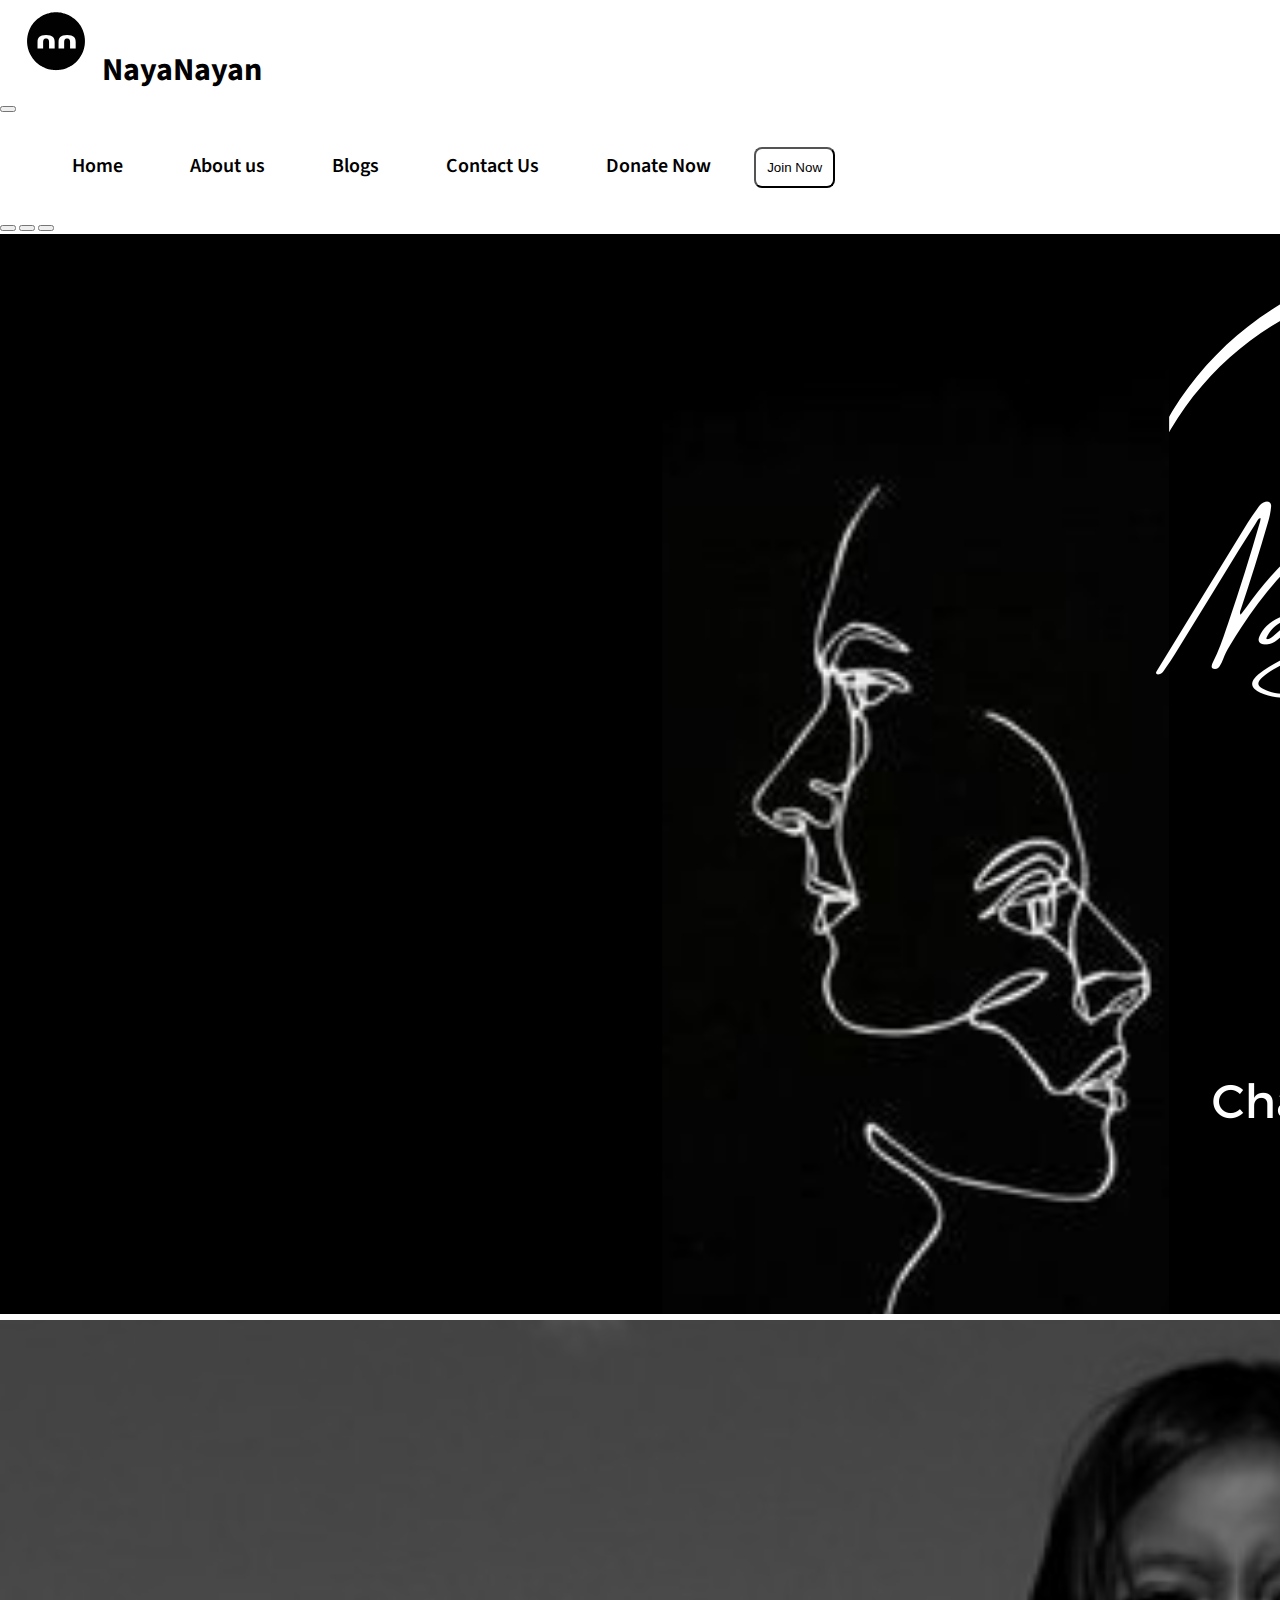
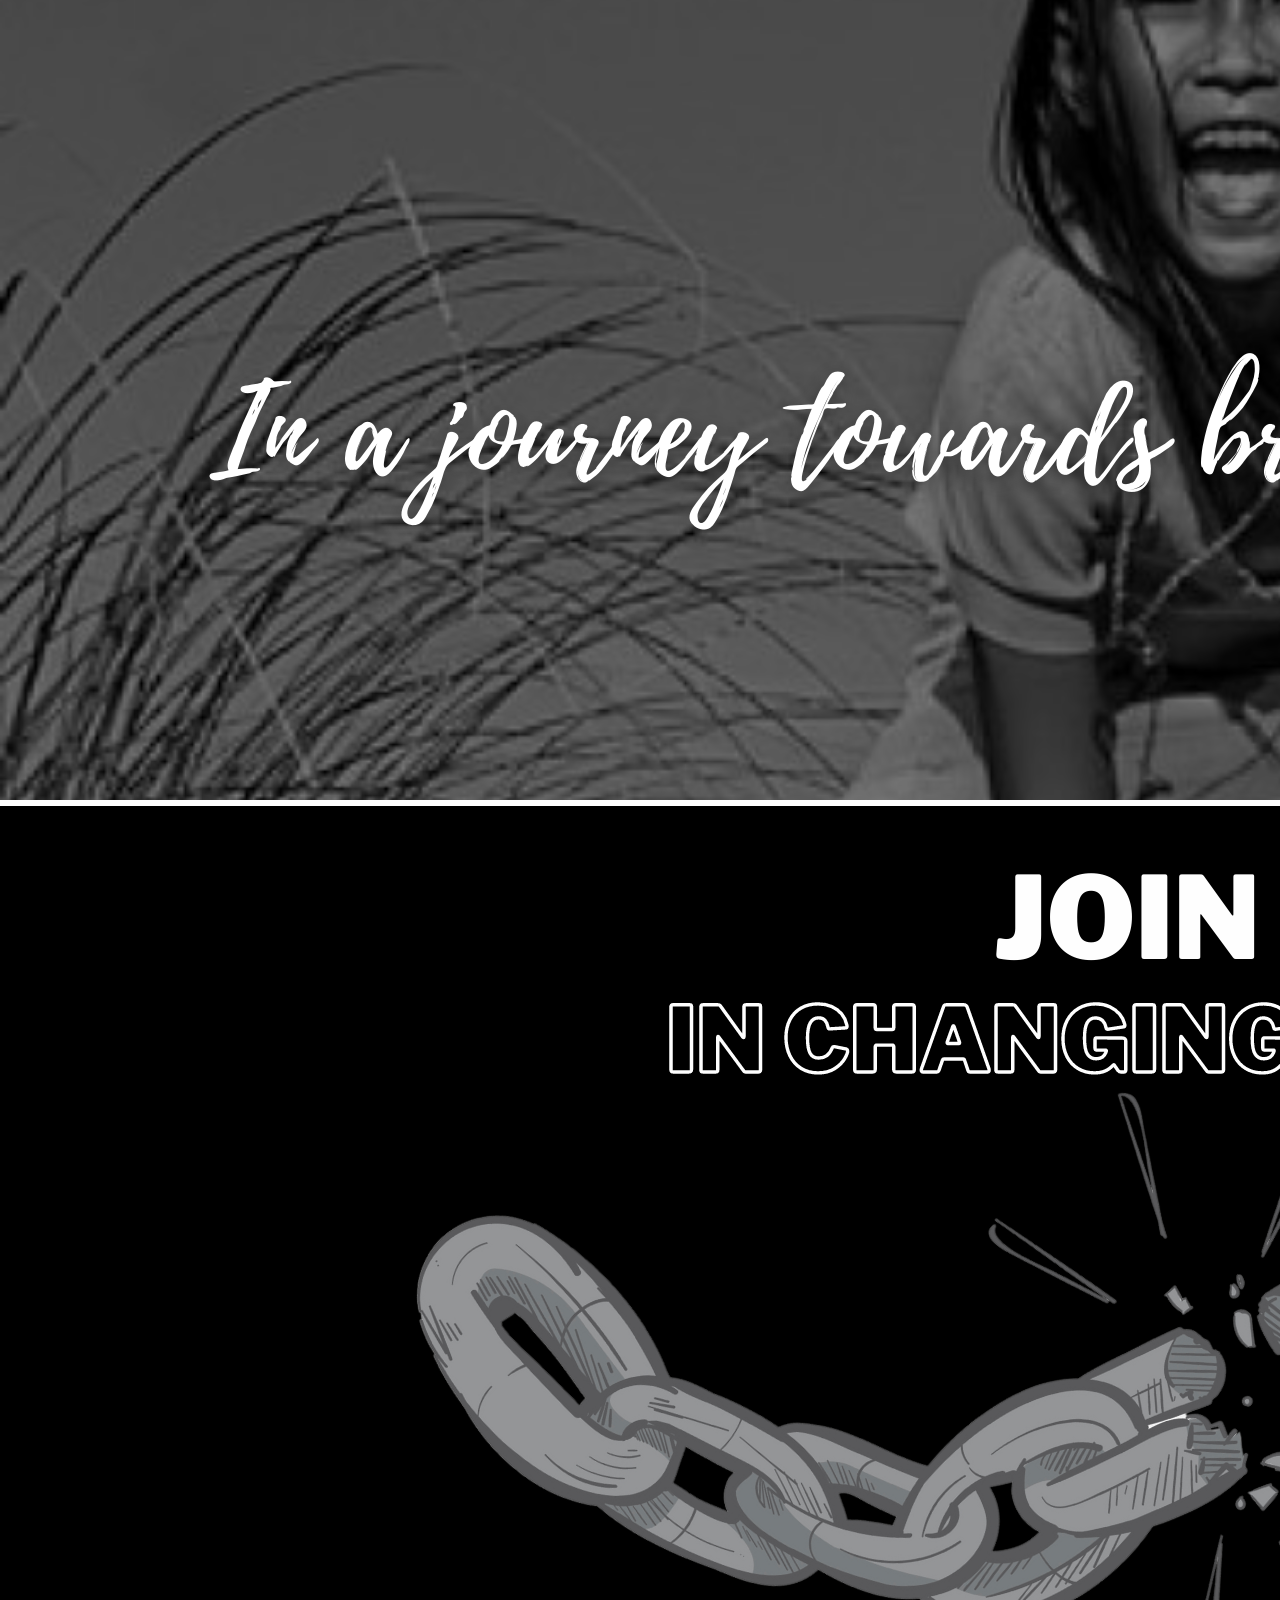
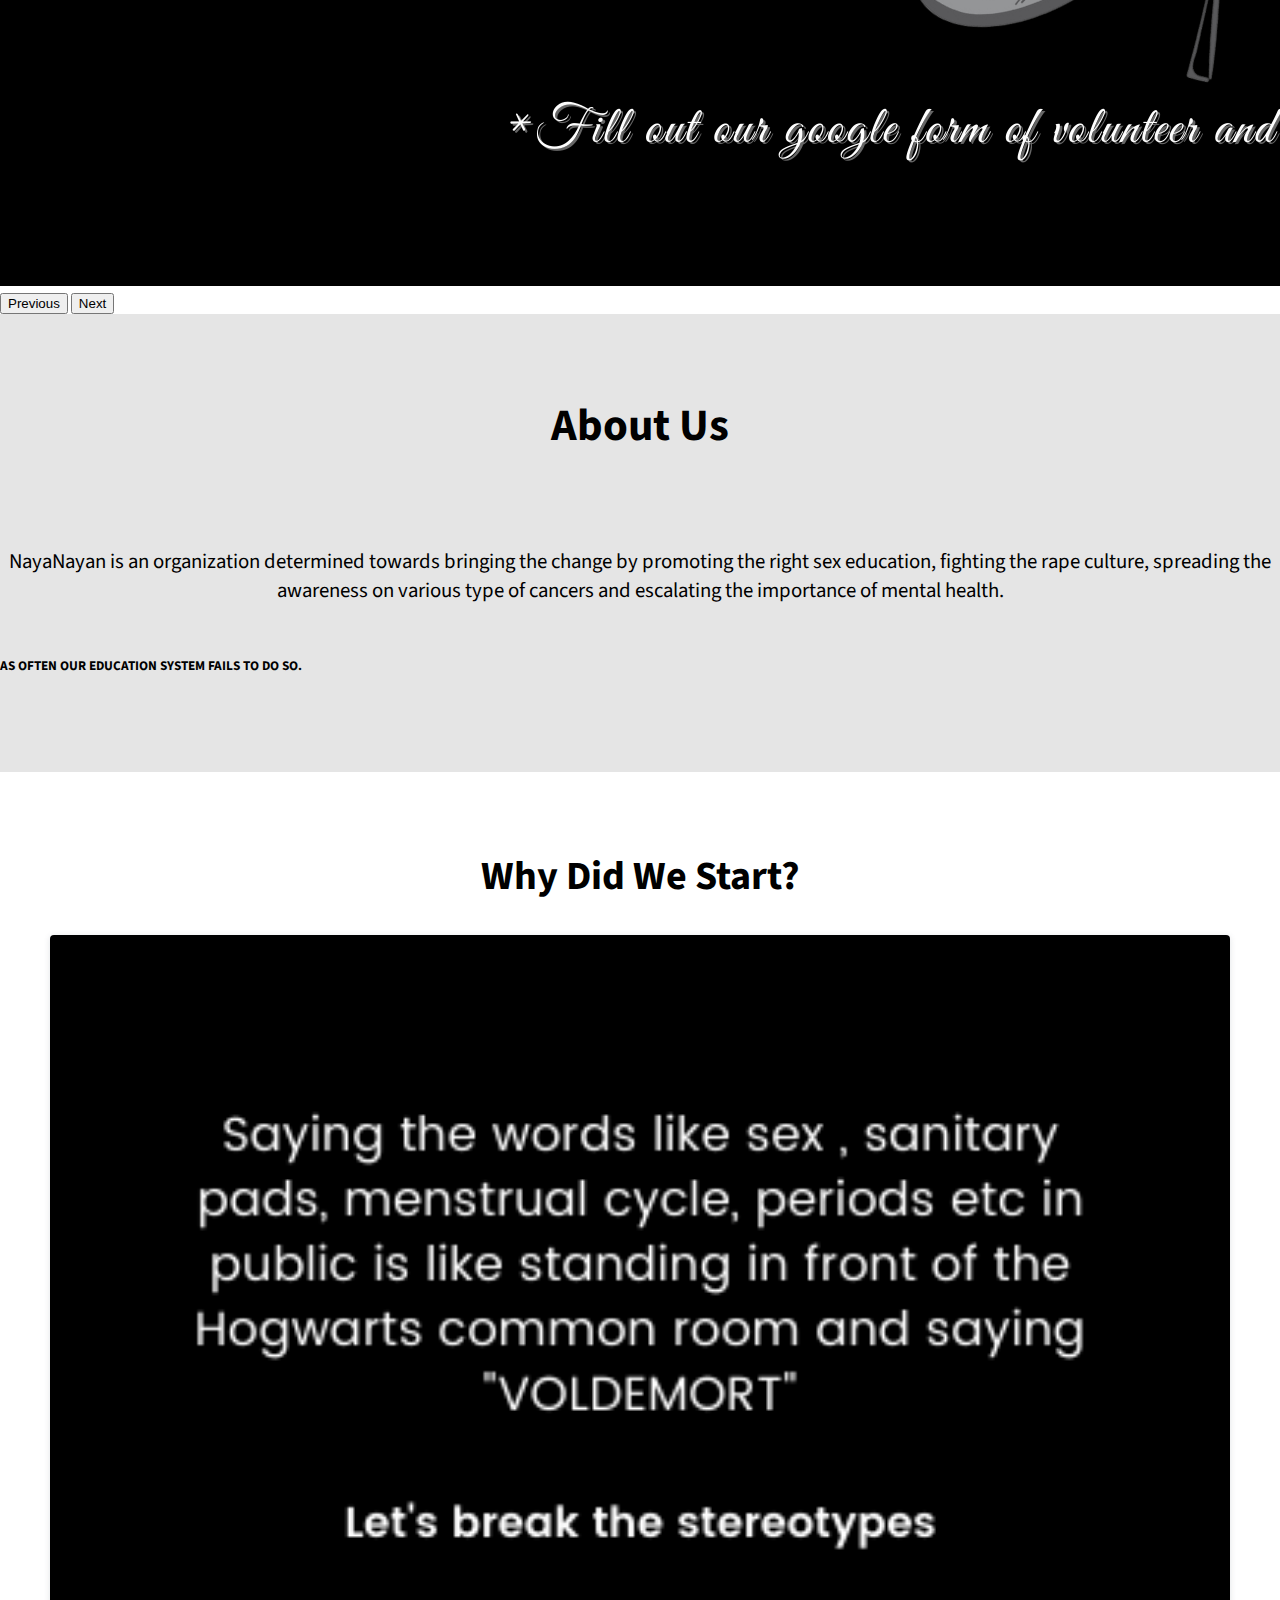
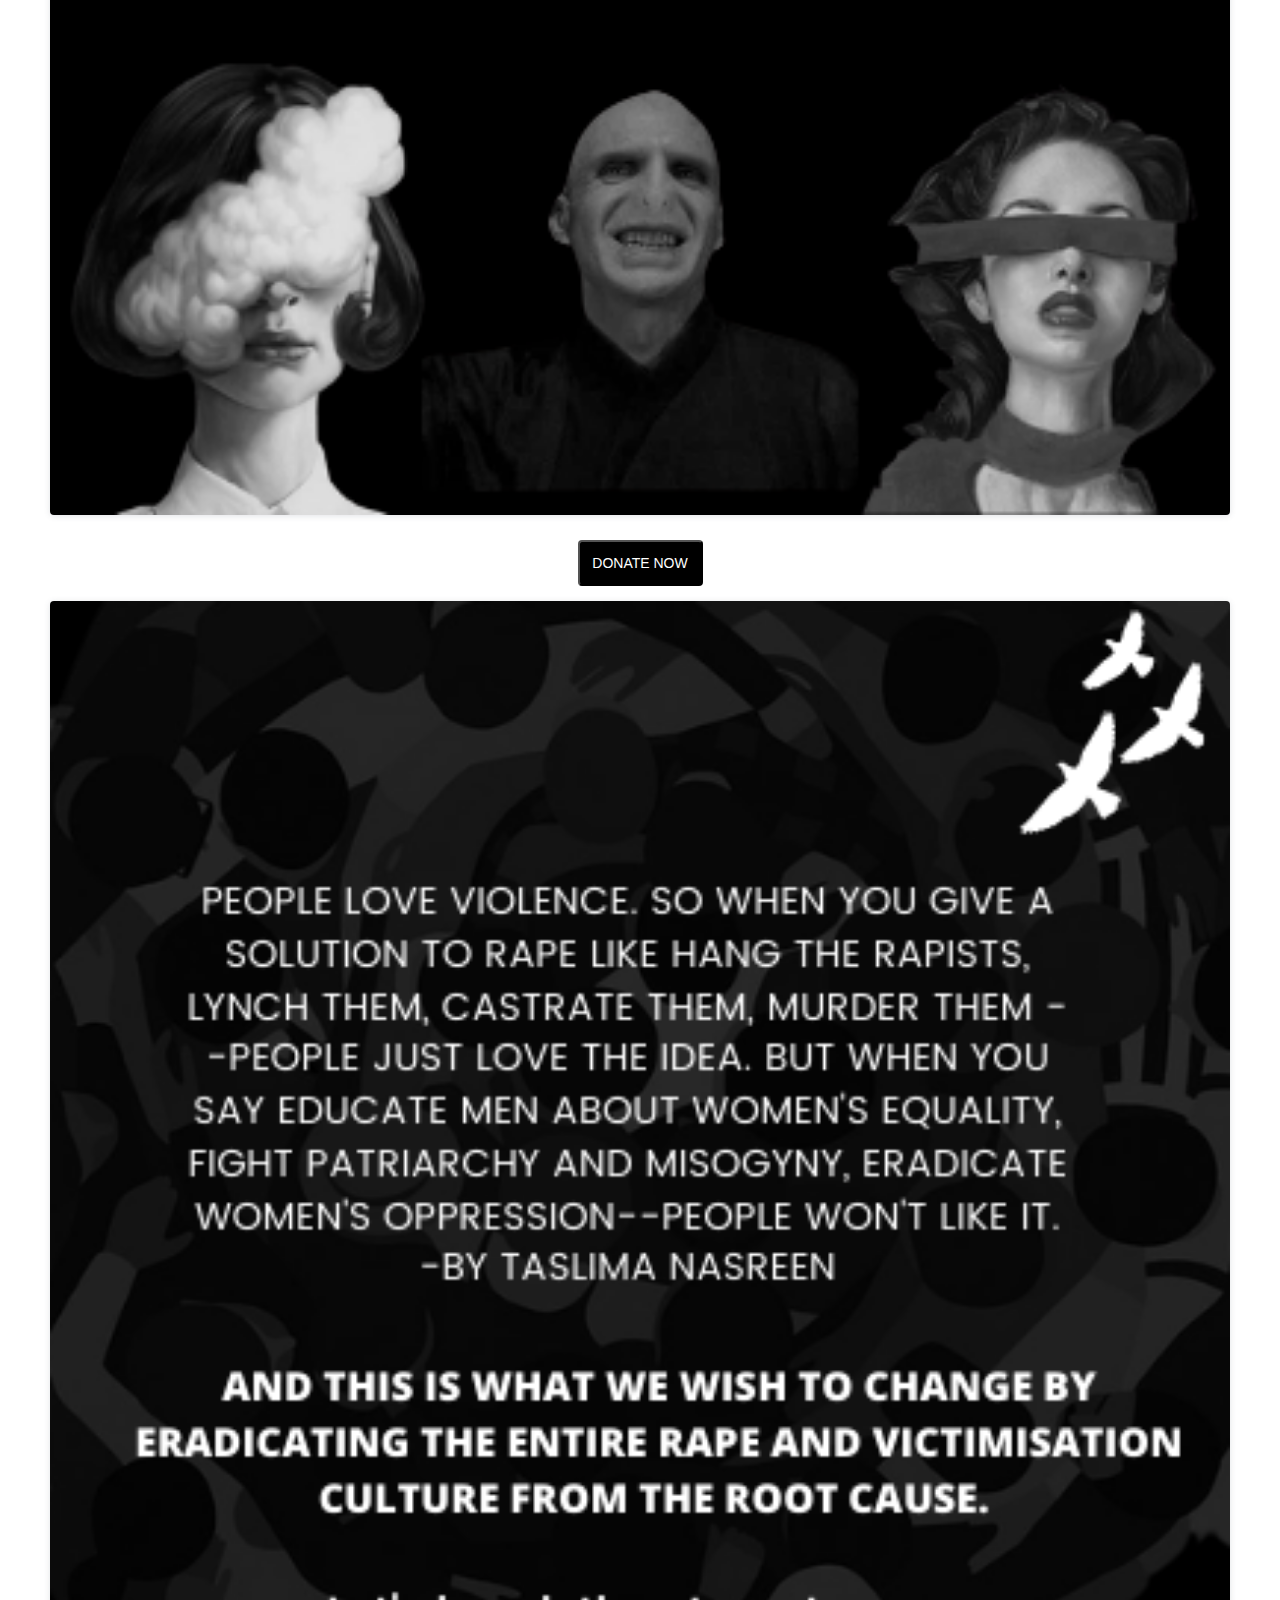
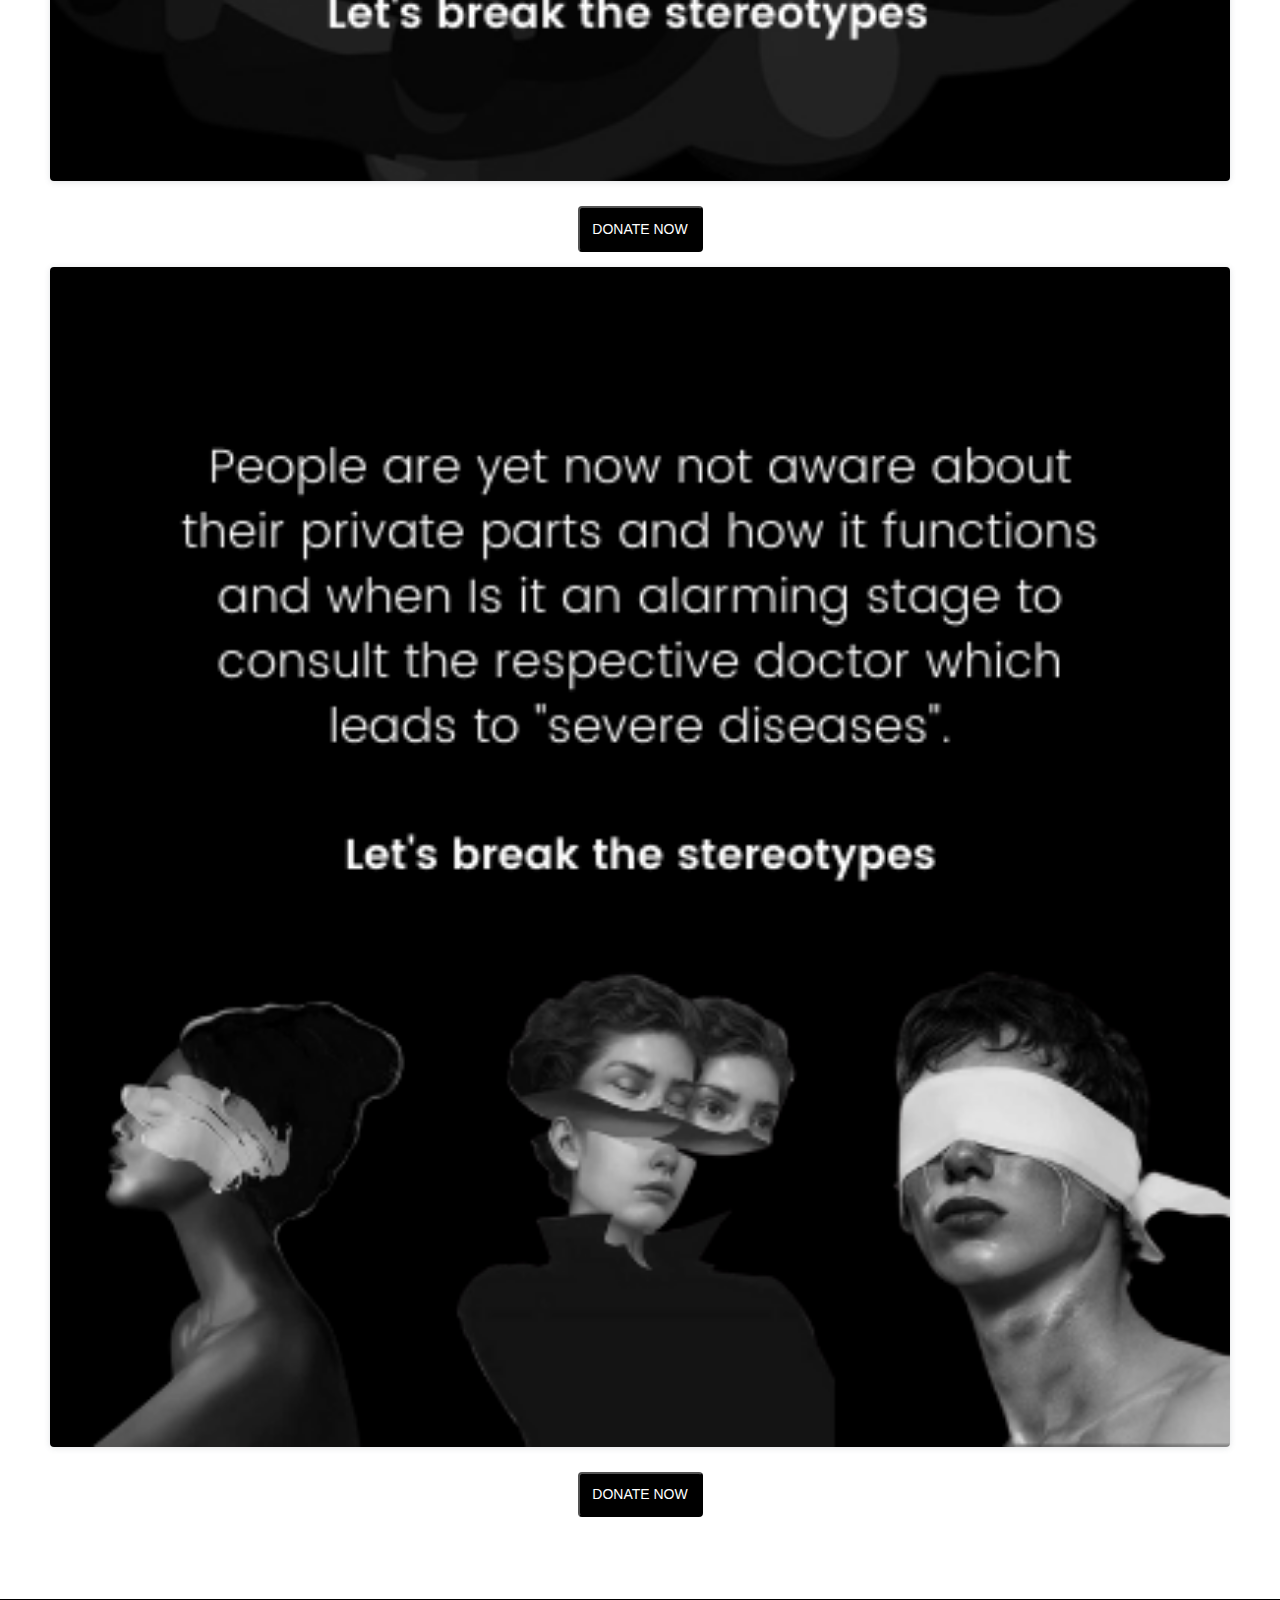
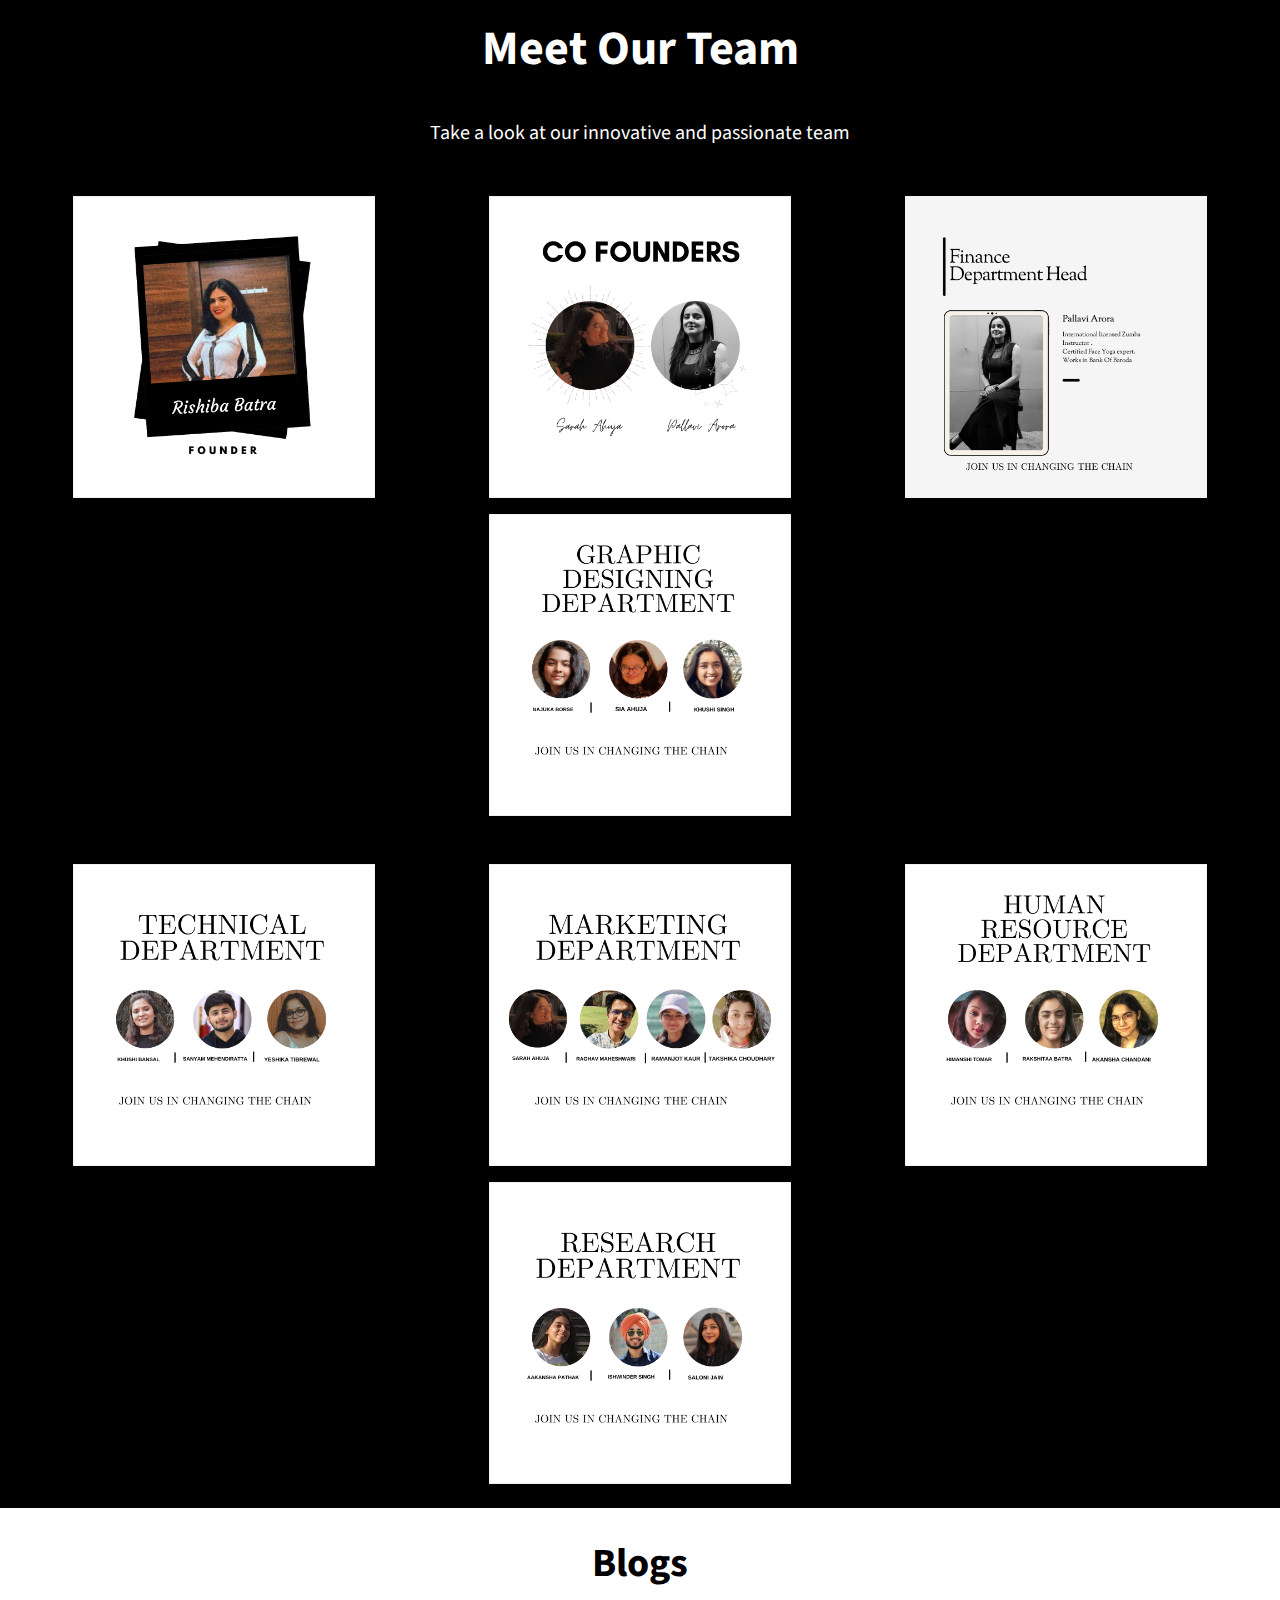
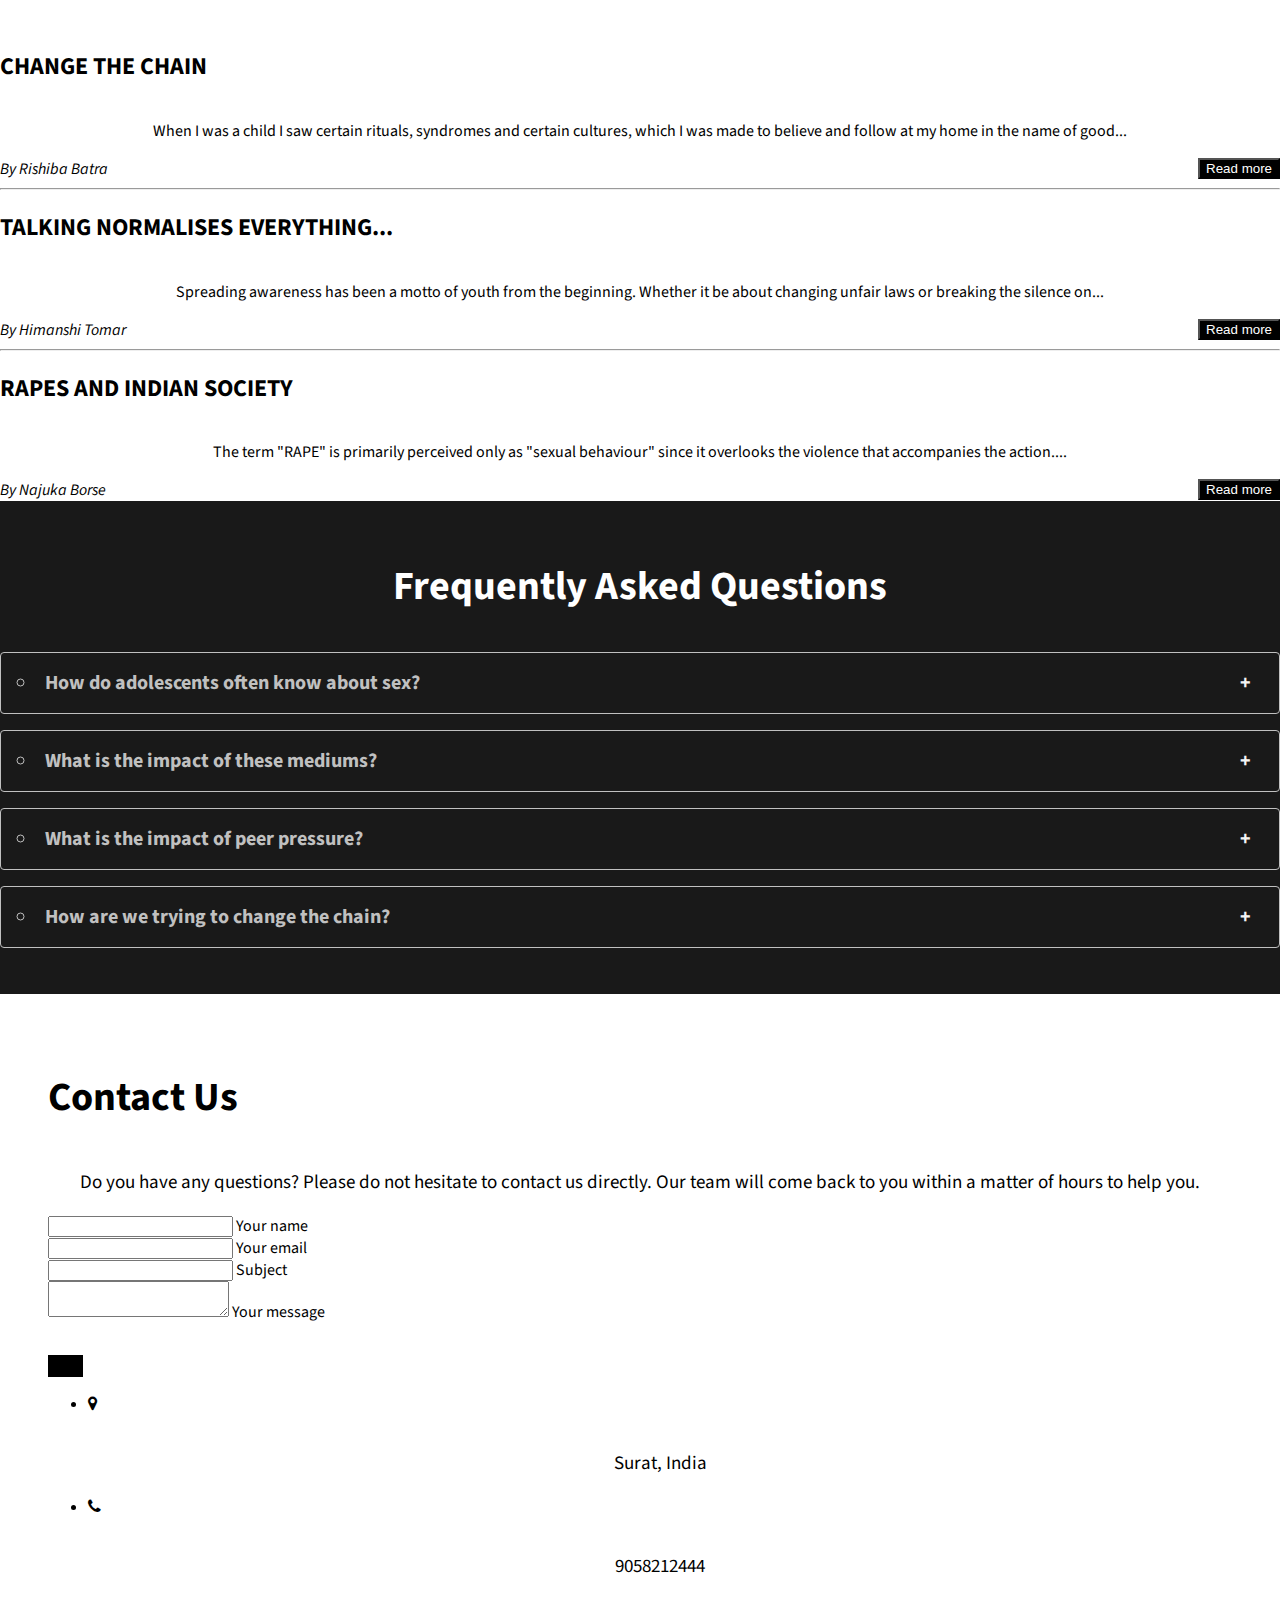
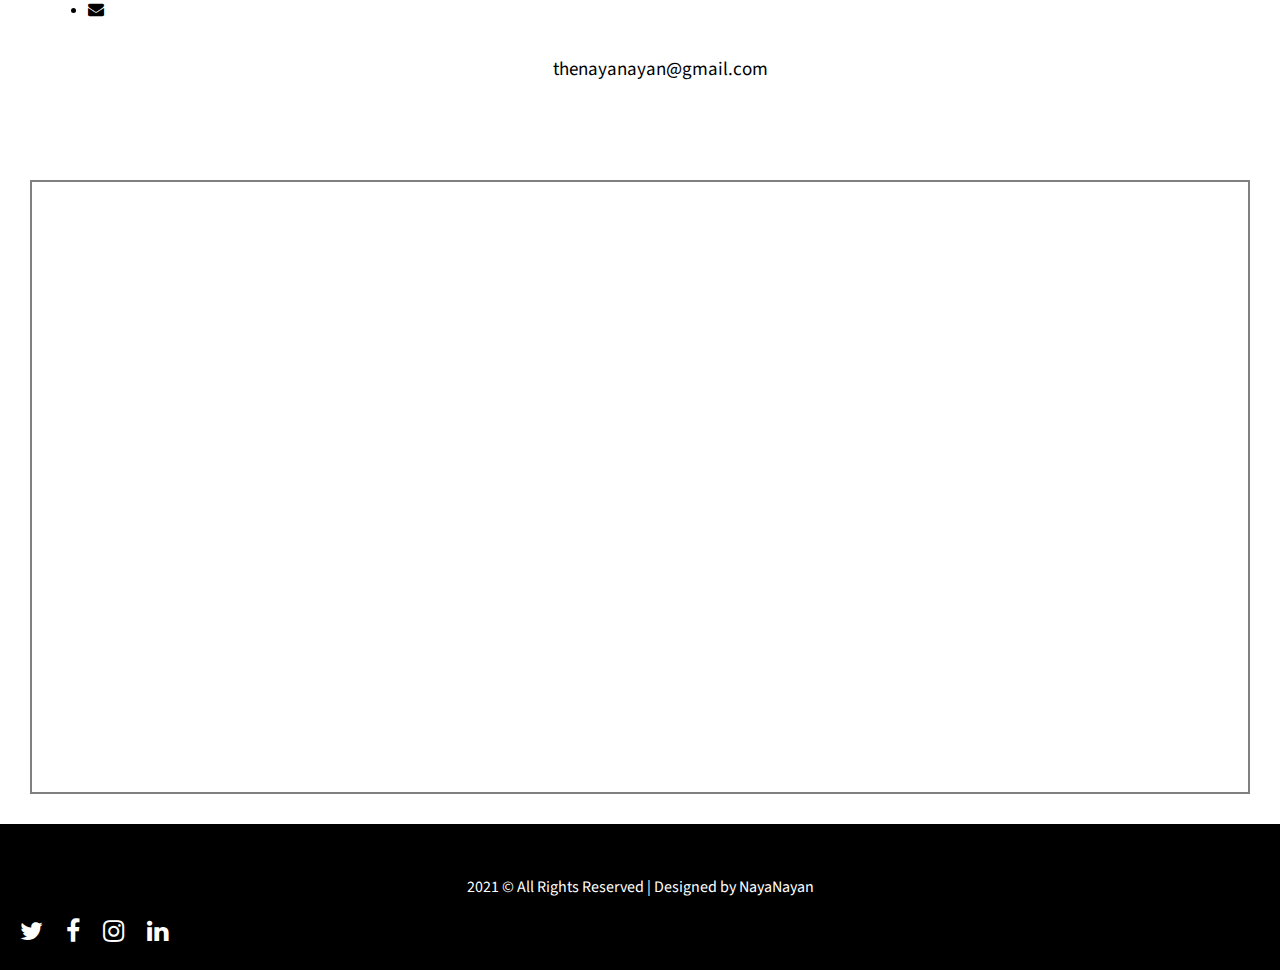
==== commit e7942c86: "read more final" ====
--- a/index.html
+++ b/index.html
@@ -23,7 +23,7 @@
             <img src="./imgs/logo.svg" width="80px" height="80px" alt=""> NayaNayan
         </div>
         <button class="navbar-toggler" type="button" data-toggle="collapse" data-target="#navbarSupportedContent" aria-controls="navbarSupportedContent" aria-expanded="false" aria-label="Toggle navigation">
-          <span class="navbar-toggler-icon"></span>
+            <span class="navbar-toggler-icon"></span>
         </button>
 
         <div class="collapse navbar-collapse nav-div " id="navbarSupportedContent">
@@ -31,8 +31,10 @@
                 <li class="list-item-inline nav-item active"> <a class="nav-link link link-active " href="index.html">Home</a></li>
                 <li class="list-item-inline nav-item active"> <a class="nav-link link" href="#about">About us</a></li>
                 <li class="list-item-inline nav-item active"> <a class="nav-link link" href="#blogs">Blogs</a></li>
-                <li class="list-item-inline nav-item active"> <a class="nav-link link" href="#contact">Contact Us</a></li>
-                <li class="list-item-inline nav-item active"> <a class="nav-link link" href="donate.html">Donate Now</a></li>
+                <li class="list-item-inline nav-item active"> <a class="nav-link link" href="#contact">Contact Us</a>
+                </li>
+                <li class="list-item-inline nav-item active"> <a class="nav-link link" href="donate.html">Donate Now</a>
+                </li>
 
                 <!-- <form target="_blank" class="list-item-inline" action="https://docs.google.com/forms/d/e/1FAIpQLSdj-zuwa7jupBrHVjOaJwiqMCL12wdDeT_7d-w-D85L0dFBow/viewform"> -->
                 <a href="joinus.html"><button class="primary-btn">Join Now</button></a>
@@ -437,14 +439,113 @@
 
         </div>
     </div>
-
-
-
-
-
-
-
-    <!-- blogs ending -->
+    <!-- 
+<div class="blogs" id="blogs">
+
+    <h1> Blogs </h1>
+    <div class="blog" data-blog="blog1">
+        <h2>CHANGE THE CHAIN</h2>
+        <div class="info"> 
+         <span class="date" >May 22, 2021</span>
+         <span class="writer" style="float: right; font-style: italic;">-Rishiba Batra</span>
+        </div>
+        <p>
+            When I was a child I saw certain rituals, syndromes and certain cultures, which I was made to believe and follow at my home in the name of good manners. I did question a few things and tried to understand the reason behind these practices but certain questions were so sacred that talking about them felt like taking "VOLDEMORT'S" name in a/the common room.
+            <span class="dots">...</span>
+            <span class="more" style="display: none;">
+                Such ignorance created a kind of fear in my mind which made me feel like whatever was coming out of my body was part of an atom bomb.
+                
+                For a long time, I kept the questions to myself but gradually, I began thinking deeper. I developed a lot of questions, a lot of queries. Why did the medical owner shout at me if i asked for sanitary napkins in a normal voice and didn't shush it down?
+                Why did he take me to a corner and wrap the napkins in a black polythene?
+                Why I had to fake a flush whenever I was opening the wrapper of a sanitary pad?
+                What would have happened if someone did hear the noise?
+                Why were all the females in our house supposed to be in the kitchen when the guests arrived? 
+                Why were the males supposed to be in the main room?
+                And why did it leave a bad impression about that one female who was not in the kitchen?
+                Why was a husband called "henpecked" for doing the house chores as his wife does if the house belongs to both?
+                Why did the males in the house never get emotional when all of us have those feelings?
+                Why did my parents or my friends' parents never allow therapy when we needed? Why did i always hear that depression was a myth from every adult around me?
+                Why did the folks ask a victim to lose the meaning of her life because of a mishappening while the attacker was allowed to live freely?
+                Why weren't we taken for the health checkups regularly for private parts when diseases like breast cancer could have been controlled in the early stages?
+                Why was it the male's responsibility to earn for the house?
+                
+                And why did nobody ever ask these questions?
+                
+                I am sure I am not the only one who faced a childhood like this.
+                But this in no way implies that our future generation should live this way too.
+                
+                We all have some purpose to serve in this world but the common purpose we have is to leave a secure, better and happy world behind and we can achieve this by asking the right questions and implementing the right answers.
+                
+                Together, we can make a difference and so JOIN US IN CHANGING THE CHAIN.</span>
+        </p>
+
+        
+    <button onclick="readMore('blog1')" class="myBtn">Read more</button>
+    </div>
+    <hr>
+    <div class="blog" data-blog="blog2">
+        <h2>TALKING NORMALISES EVERYTHING...</h2>
+        <div class="info"> 
+            <span class="date" >May 16, 2021</span>
+            <span class="writer" style="float: right; font-style: italic;">-Himanshi Tomar</span>
+        </div>
+        <p>
+            Spreading awareness has been a motto of youth from the beginning. Whether it be about changing unfair laws or breaking the silence on taboo. We have been hearing from school time, "No or half-knowledge is dangerous in life". Then why we avoid talking or teaching the most important 
+            <span class="dots">...</span>
+            <span class="more" style="display: none;"> knowledge which can keep every one of us safe – SEX EDUCATION. If just providing the right and proper knowledge can save people from suffering then Why not? 
+                It’s time we understand, Sex education is as normal as making a child understand that touching a hot pan can burn his hand. It is our right and part of our lives, if not it would not have even existed. At a point in life, we all experience sexuality then why not adopt precautions and share with others too, to avoid any risk and make it pleasurable.
+                Since childhood whenever I was in any dilemma sharing and talking about it always got me a solution or at least made me comfortable with the situation no matter how big or small. So… No more hush-hush, no more whispering! Let’s come forward, Let’s talk about it. 
+                We at “The Naya Nayan” stand for our rights and provide the right education related to our body. 
+                Let’s join hands and be part of the new and free era.</span>
+        </p>
+        <button onclick="readMore('blog2')" class="myBtn">Read more</button>
+    </div>
+<hr>
+
+    <div class="blog" data-blog="blog3">
+        <h2>RAPES AND INDIAN SOCIETY</h2>
+        <div class="info"> 
+            <span class="date" >May 14, 2021</span>
+            <span class="writer" style="float: right; font-style: italic;">-Najuka Borse</span>
+        </div>
+        <p>
+            The term "RAPE" is primarily perceived only as "sexual behaviour" since it overlooks the violence that accompanies the action.The United Nations defines violence against women as “any act of gender-based violence that results in, or is likely to result in, physical, sexual or psychological harm or suffering to women, including threats of such
+            <span class="dots">...</span>
+            <span class="more" style="display: none;">  acts, coercion or arbitrary deprivation of liberty, whether occurring in public or in private life”.
+                According to the studies of the united nations most common type of rape in India is "gang rape" where a group of people sexually abuse the victims and the main reason for the sexual violence is in  the patriarchic culture in Indian history. " The dominant forms of masculinity and femininity are powerful, however, men mostly employ violence and rape to preserve their position of power in certain communities ". These lines are stated in Goonesekere volume. In India gang rapes mostly occurs when the women are visible in a sphere that is dominated by the men especially in certain places men consider as their territory. And the hatred fact is although women are victims and have the right to enter such territories; they are the ones who are blamed by society either partially or fully. 
+                The patriarchy of Indian culture founds a flaw in women like their showy clothing. But they don't find the flaw in the men harassing women directly or indirectly. In Indian society; the worst fact is men involved in sexual violence are trying to be saved by society while the victim women are supposed to be blamed. The rape statistics of India state a minimum of 88 rape cases happen in India daily. If the social attitude towards rape cases patriarchy system and 'blame victim and spare criminal' strategy won't change; then the future ahed of us will definitely be in  darkness. 
+                In the end, the question is "Will society accept this flaw and change it or continue with the current and destroy the whole thing?"</span>
+        </p>
+        <button onclick="readMore('blog3')" class="myBtn">Read more</button>
+    </div>
+<hr>
+
+</div>
+
+
+
+    <script>
+        function readMore(blog) {
+            let dots = document.querySelector(`.blog[data-blog="${blog}"] .dots`);
+            let moreText = document.querySelector(`.blog[data-blog="${blog}"] .more`);
+            let btnText = document.querySelector(`.blog[data-blog="${blog}"] .myBtn`);
+
+            if (dots.style.display === "none") {
+                dots.style.display = "inline";
+                btnText.textContent = "Read more";
+                moreText.style.display = "none";
+            } else {
+                dots.style.display = "none";
+                btnText.textContent = "Read less";
+                moreText.style.display = "inline";
+            }
+        }
+    </script> -->
+
+
+
+
+
 
 
 
@@ -720,7 +821,8 @@
     <section class="contact-us " id="contact">
 
         <!--Section heading-->
-        <h1 class="h1-responsive font-weight-bold text-center my-4 " style="font-size:2.5rem; font-weight: bold;">Contact Us</h1>
+        <h1 class="h1-responsive font-weight-bold text-center my-4 " style="font-size:2.5rem; font-weight: bold;">
+            Contact Us</h1>
         <!--Section description-->
         <p class="text-center w-responsive mx-auto mb-5 ">Do you have any questions? Please do not hesitate to contact us directly. Our team will come back to you within a matter of hours to help you.</p>
 
--- a/css/style.css
+++ b/css/style.css
@@ -487,11 +487,11 @@
 
 /* blog starting */
 
-.blog-container {
+
+/* .blog-container {
     padding: 20px;
-    /* background-color: rgba(0, 0, 0, 0.1); */
-    color: black;
-}
+    color: black;
+} */
 
 .blog-container h1 {
     text-align: center;
@@ -500,14 +500,33 @@
     padding-bottom: 30px;
 }
 
-.writer {
+
+/* .writer {
     text-align: right;
-}
+} */
 
 #more {
     display: none;
 }
 
+.blogs h1 {
+    font-size: 3rem;
+    font-weight: bold;
+    text-align: center;
+    padding-top: 20px;
+    padding-bottom: 20px;
+}
+
+.blogs .blog h2 {
+    text-align: center;
+    text-transform: uppercase;
+    font-size: 27px;
+}
+
+.blogs .blog p {
+    font-size: 19;
+}
+
 #more2 {
     display: none;
 }
@@ -517,12 +536,21 @@
 }
 
 
-/* #myBtn {
+/* .blogs .blog .writer {
+    font-weight: 600;
+} */
+
+
+/* .blogs .blog button {
+    float: right
+} */
+
+#myBtn {
     float: left;
     background-color: black;
     color: white;
     text-align: right;
-} */
+}
 
 .blogBtn {
     background-color: black;
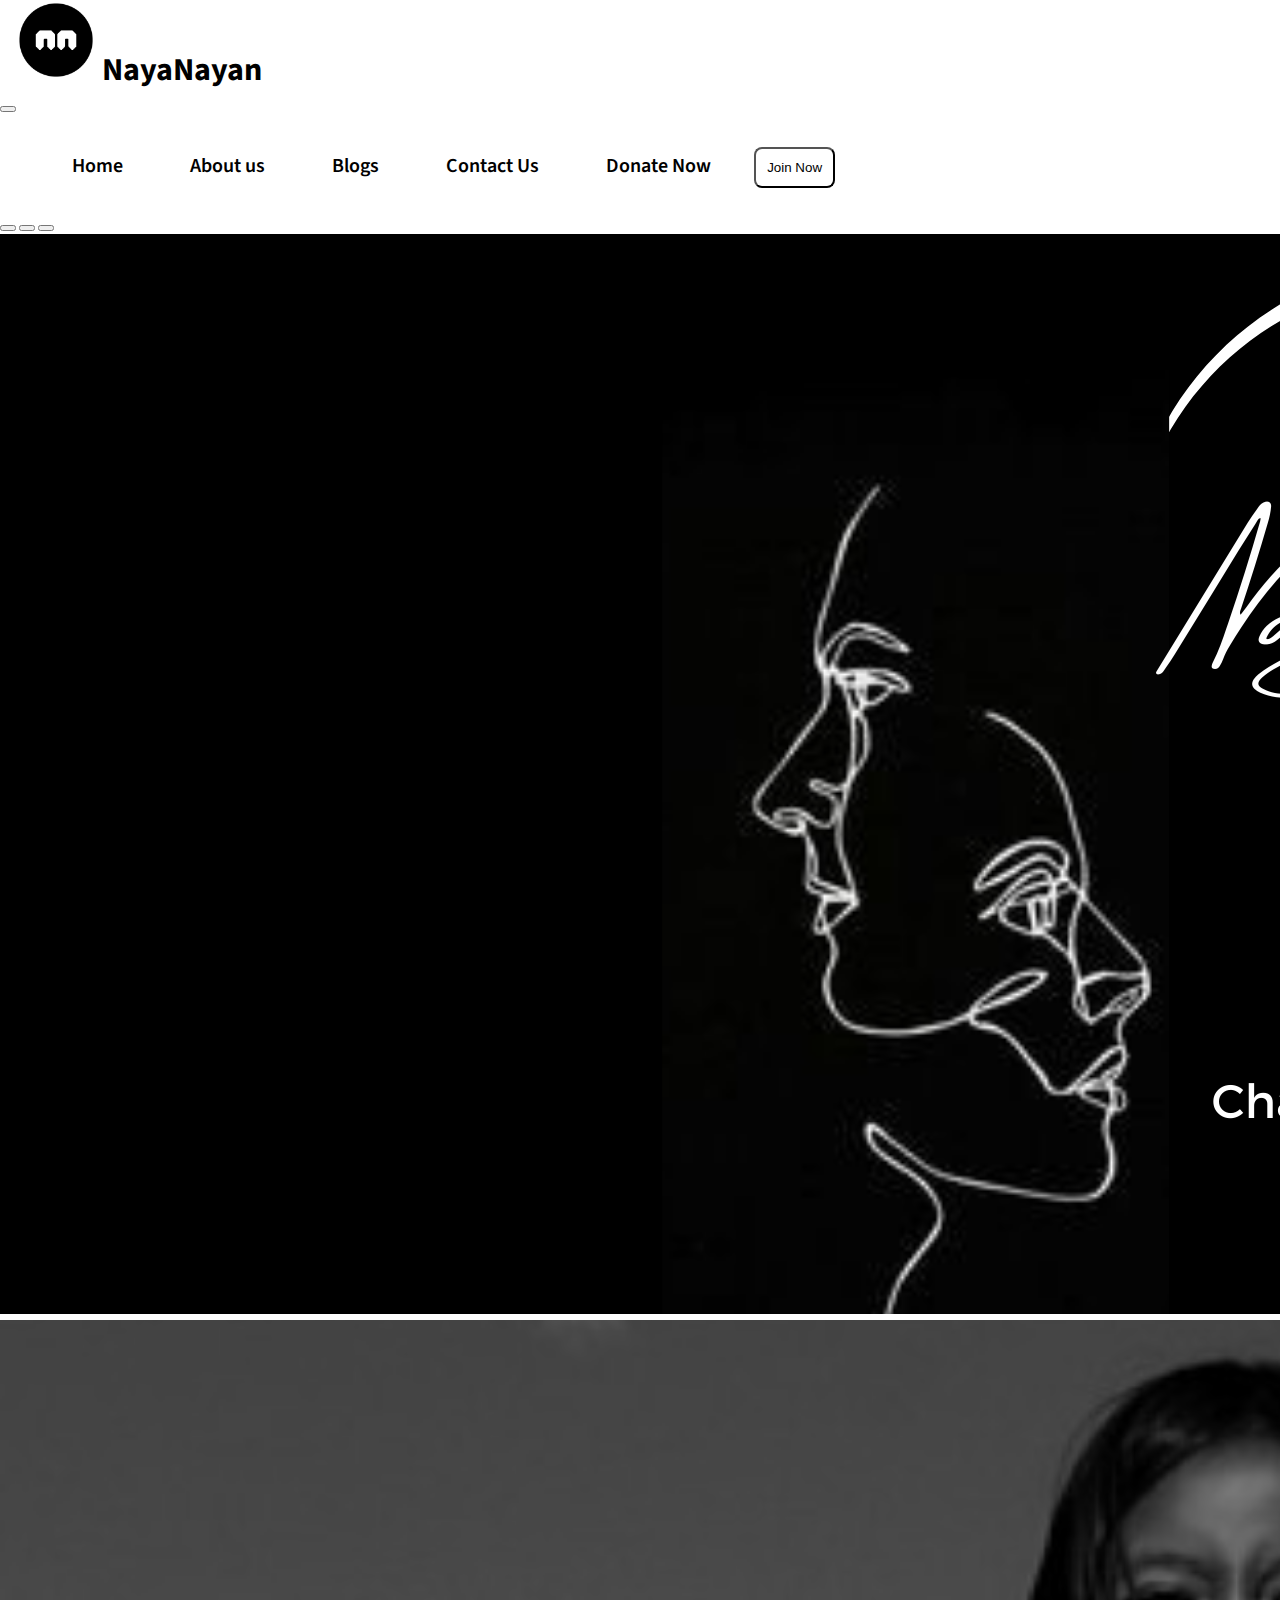
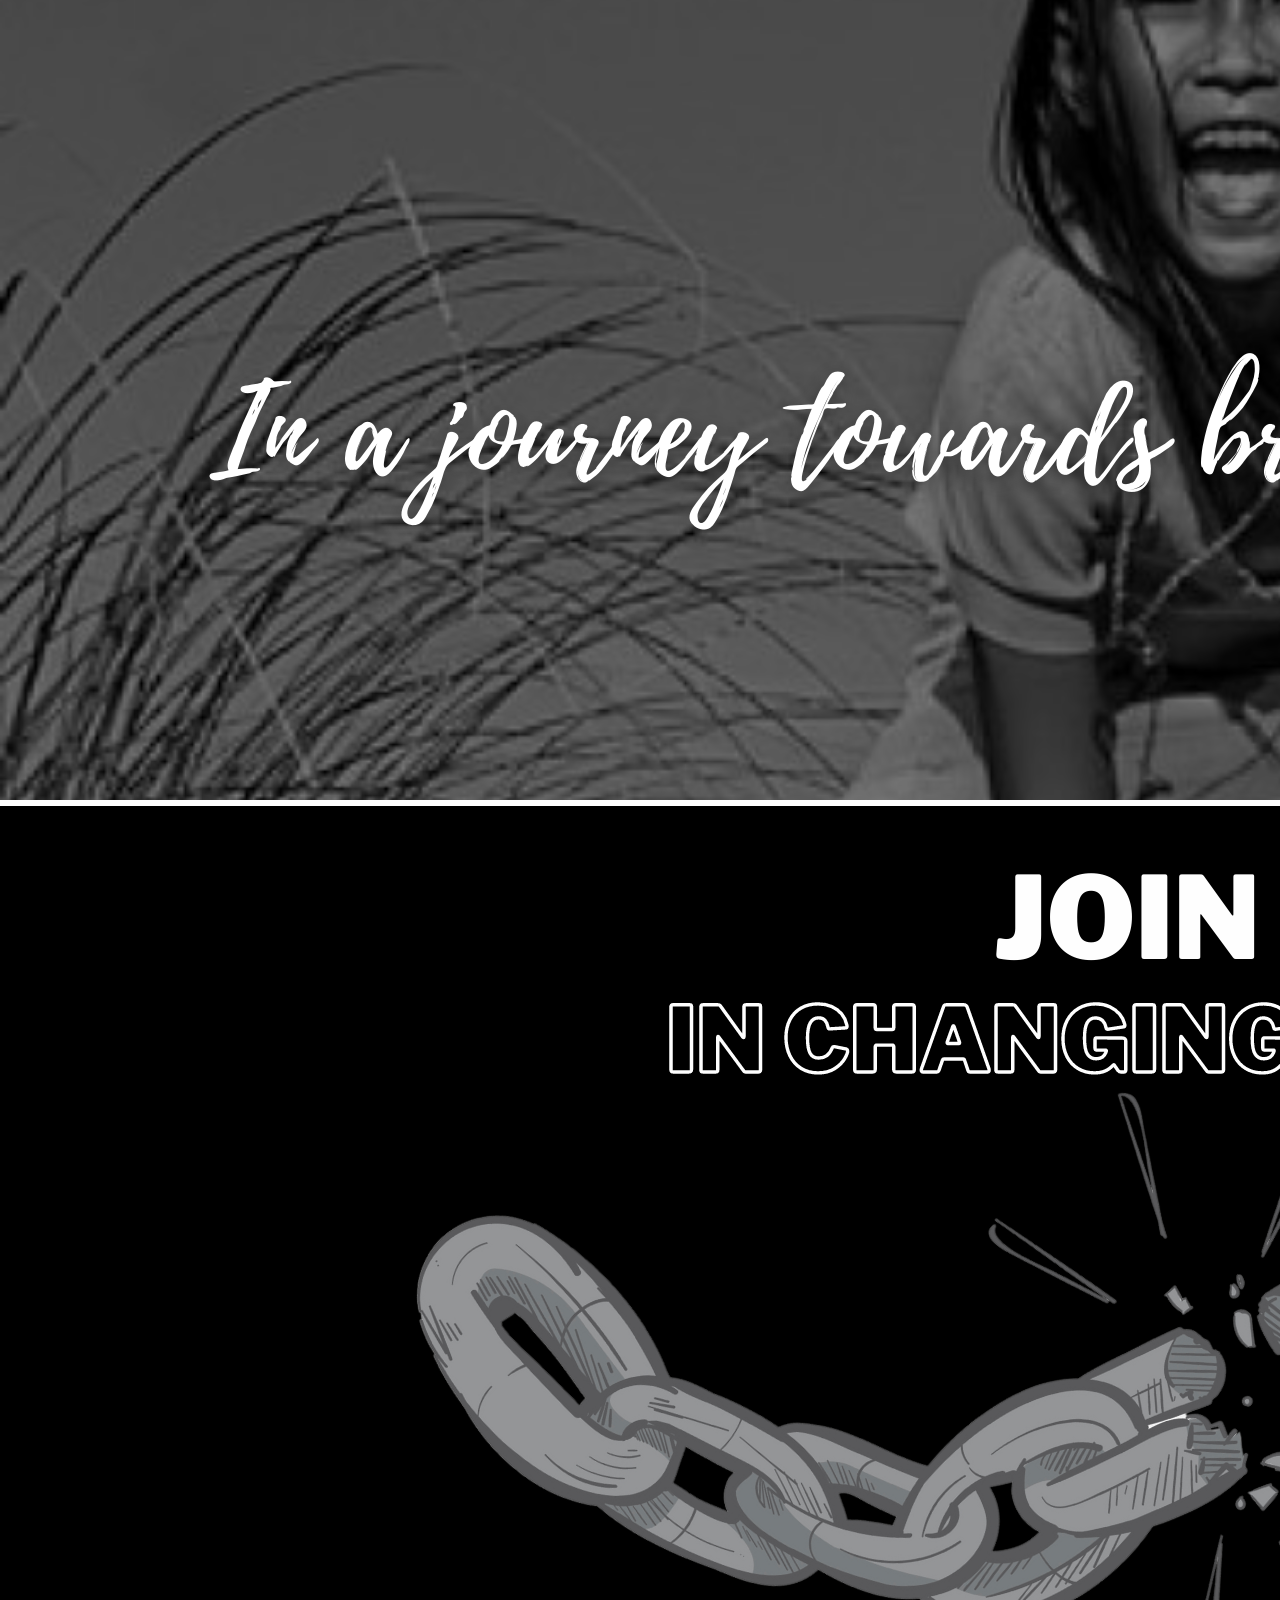
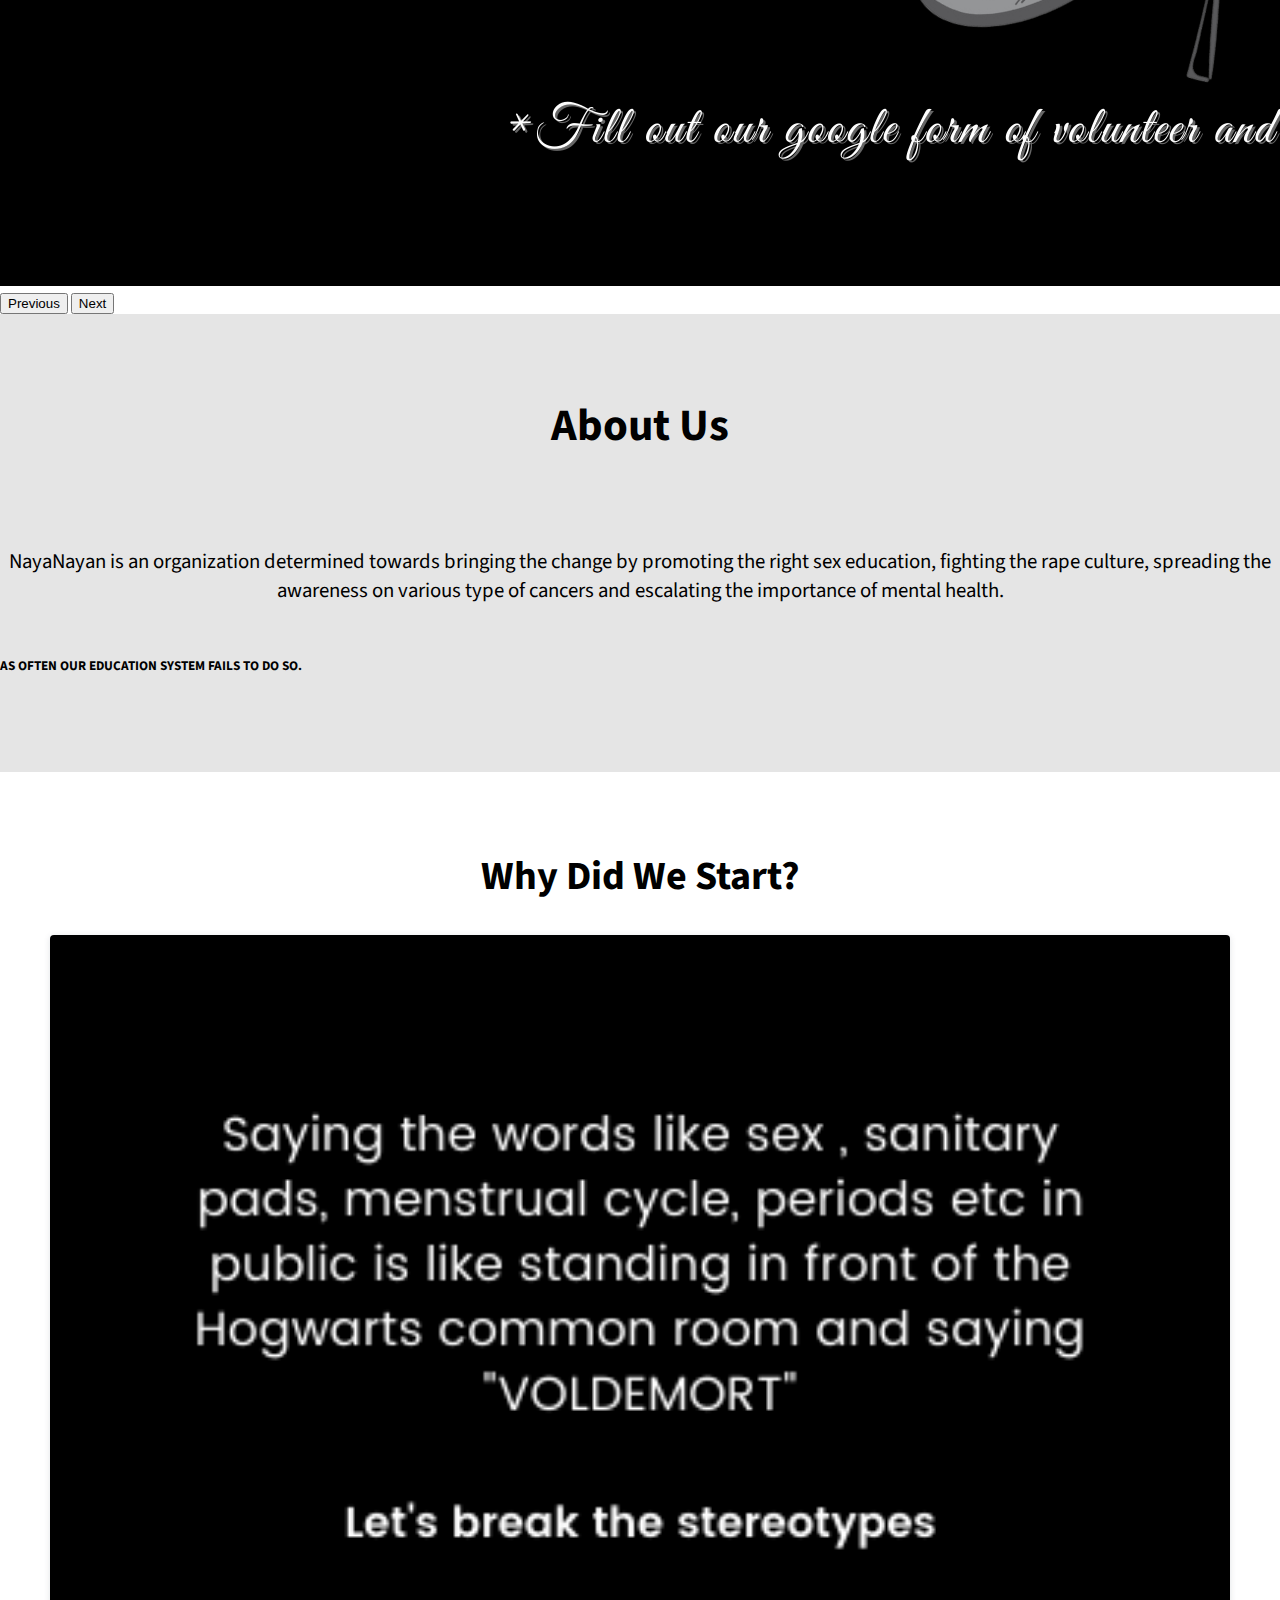
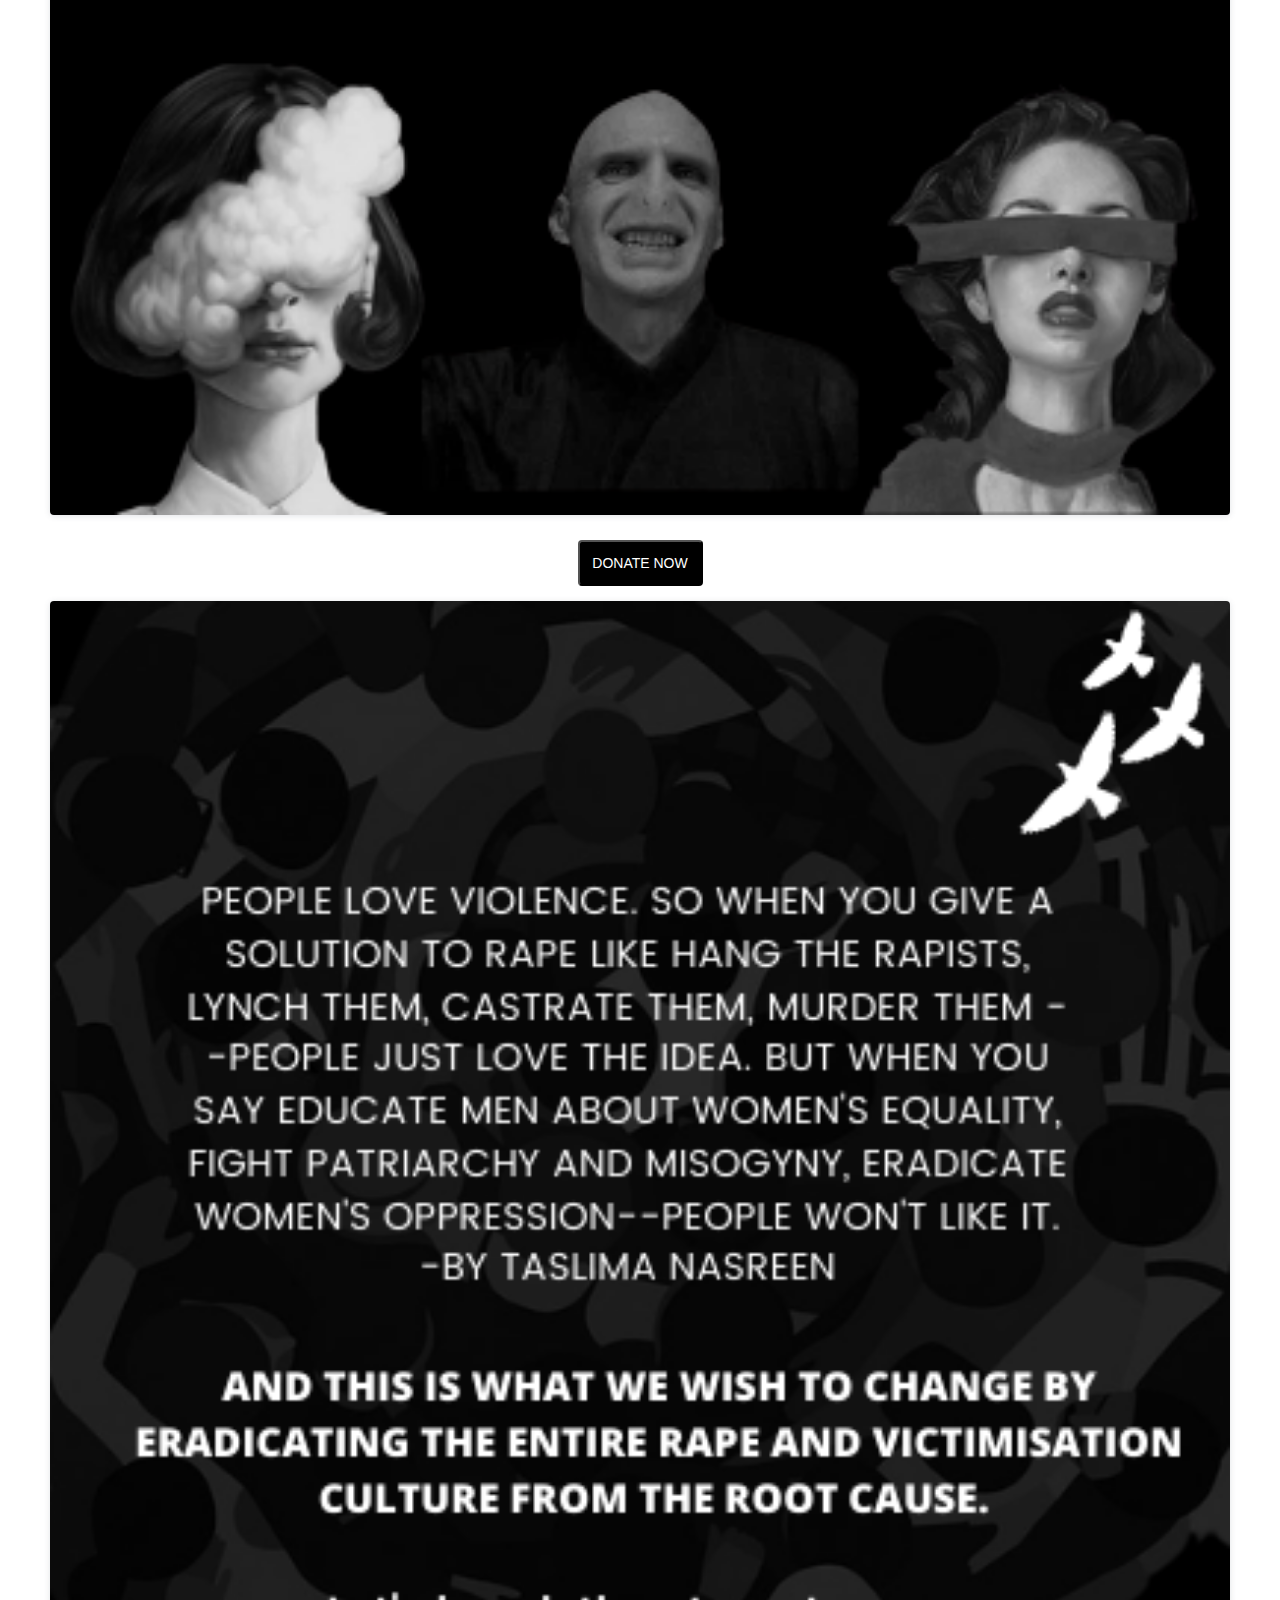
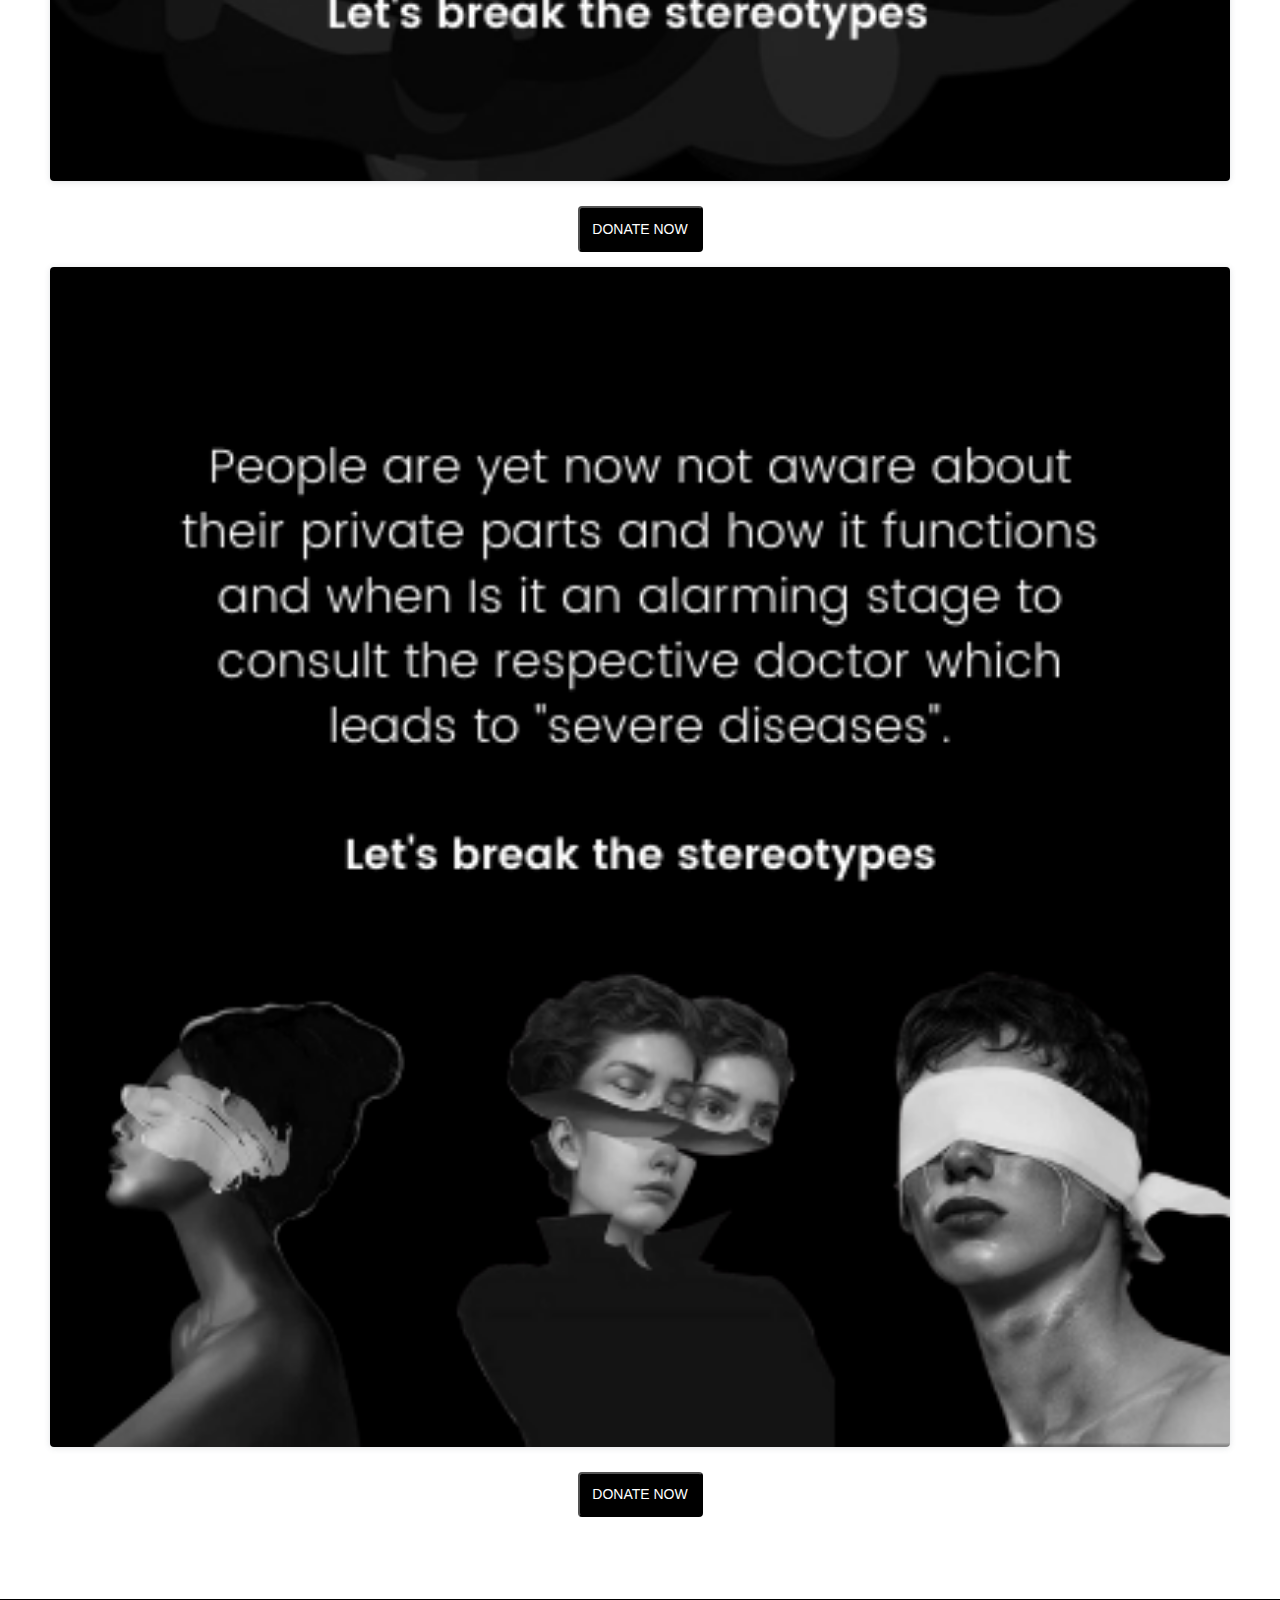
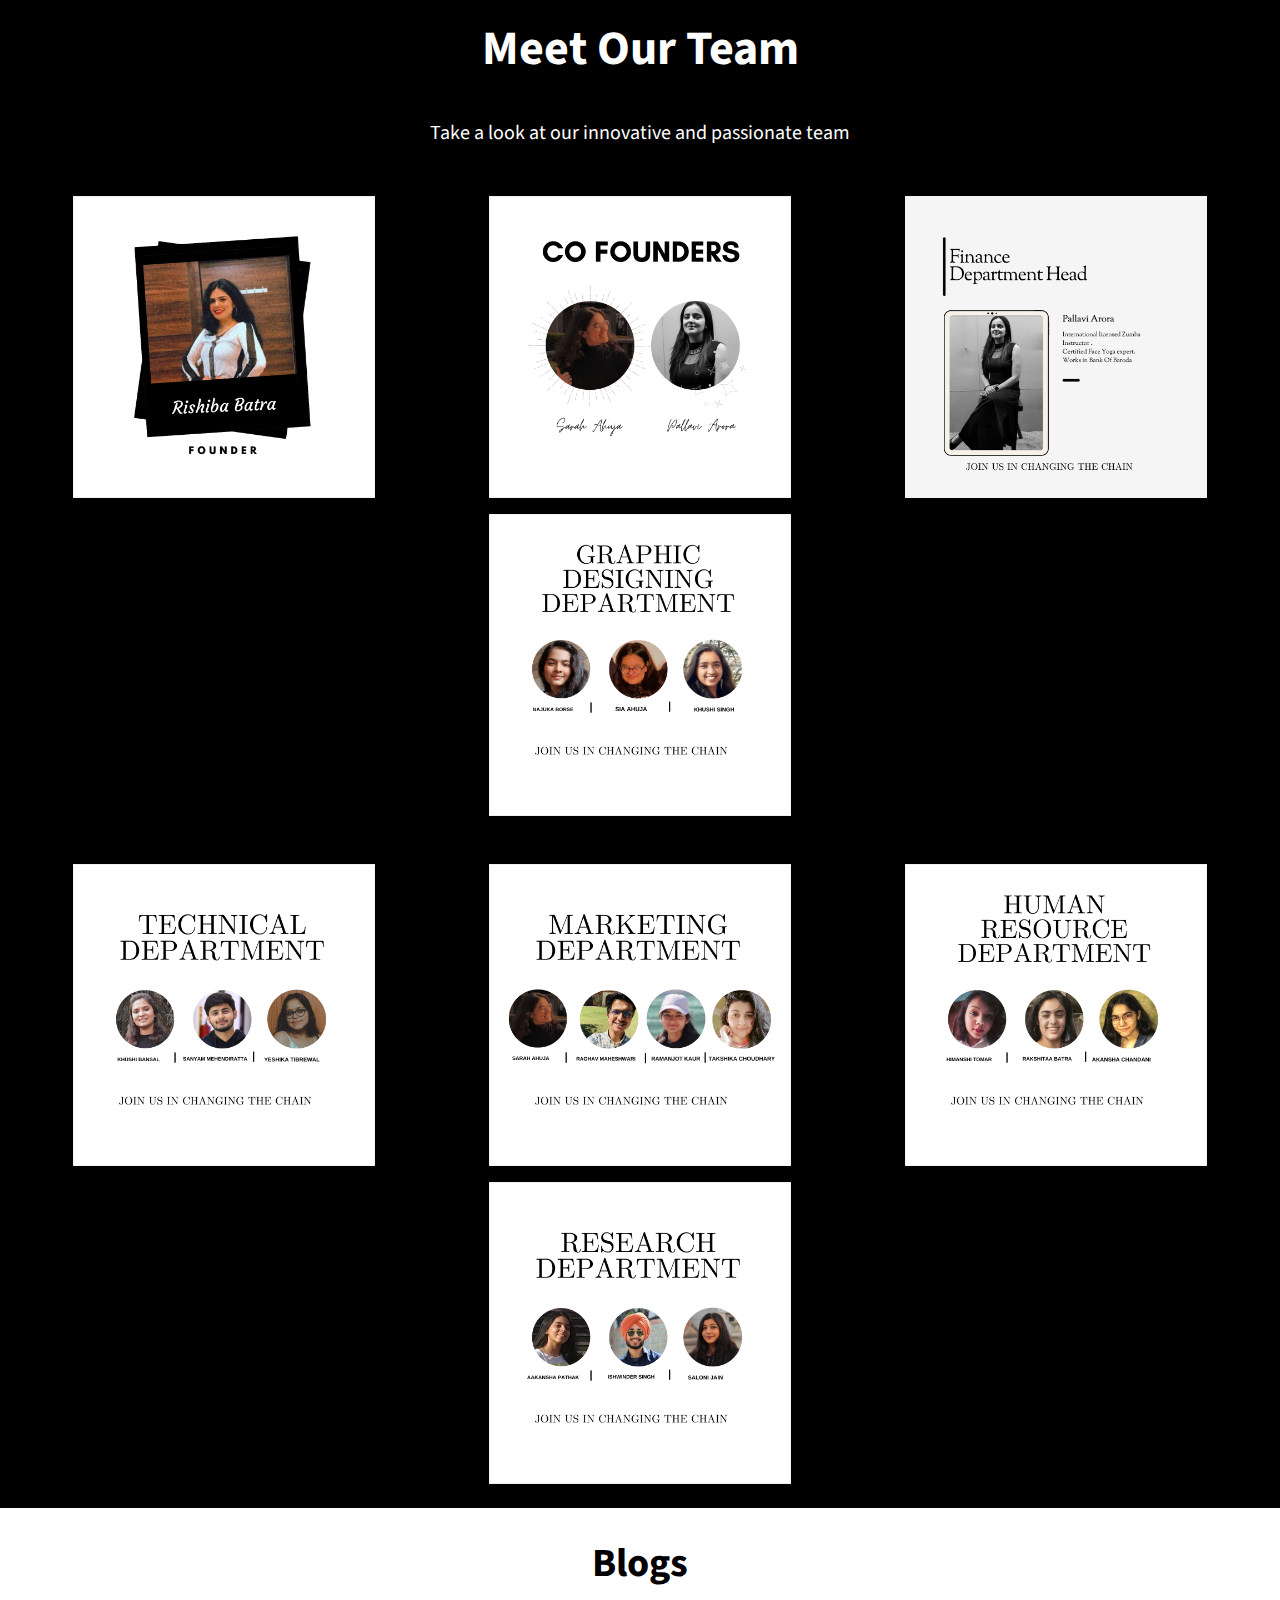
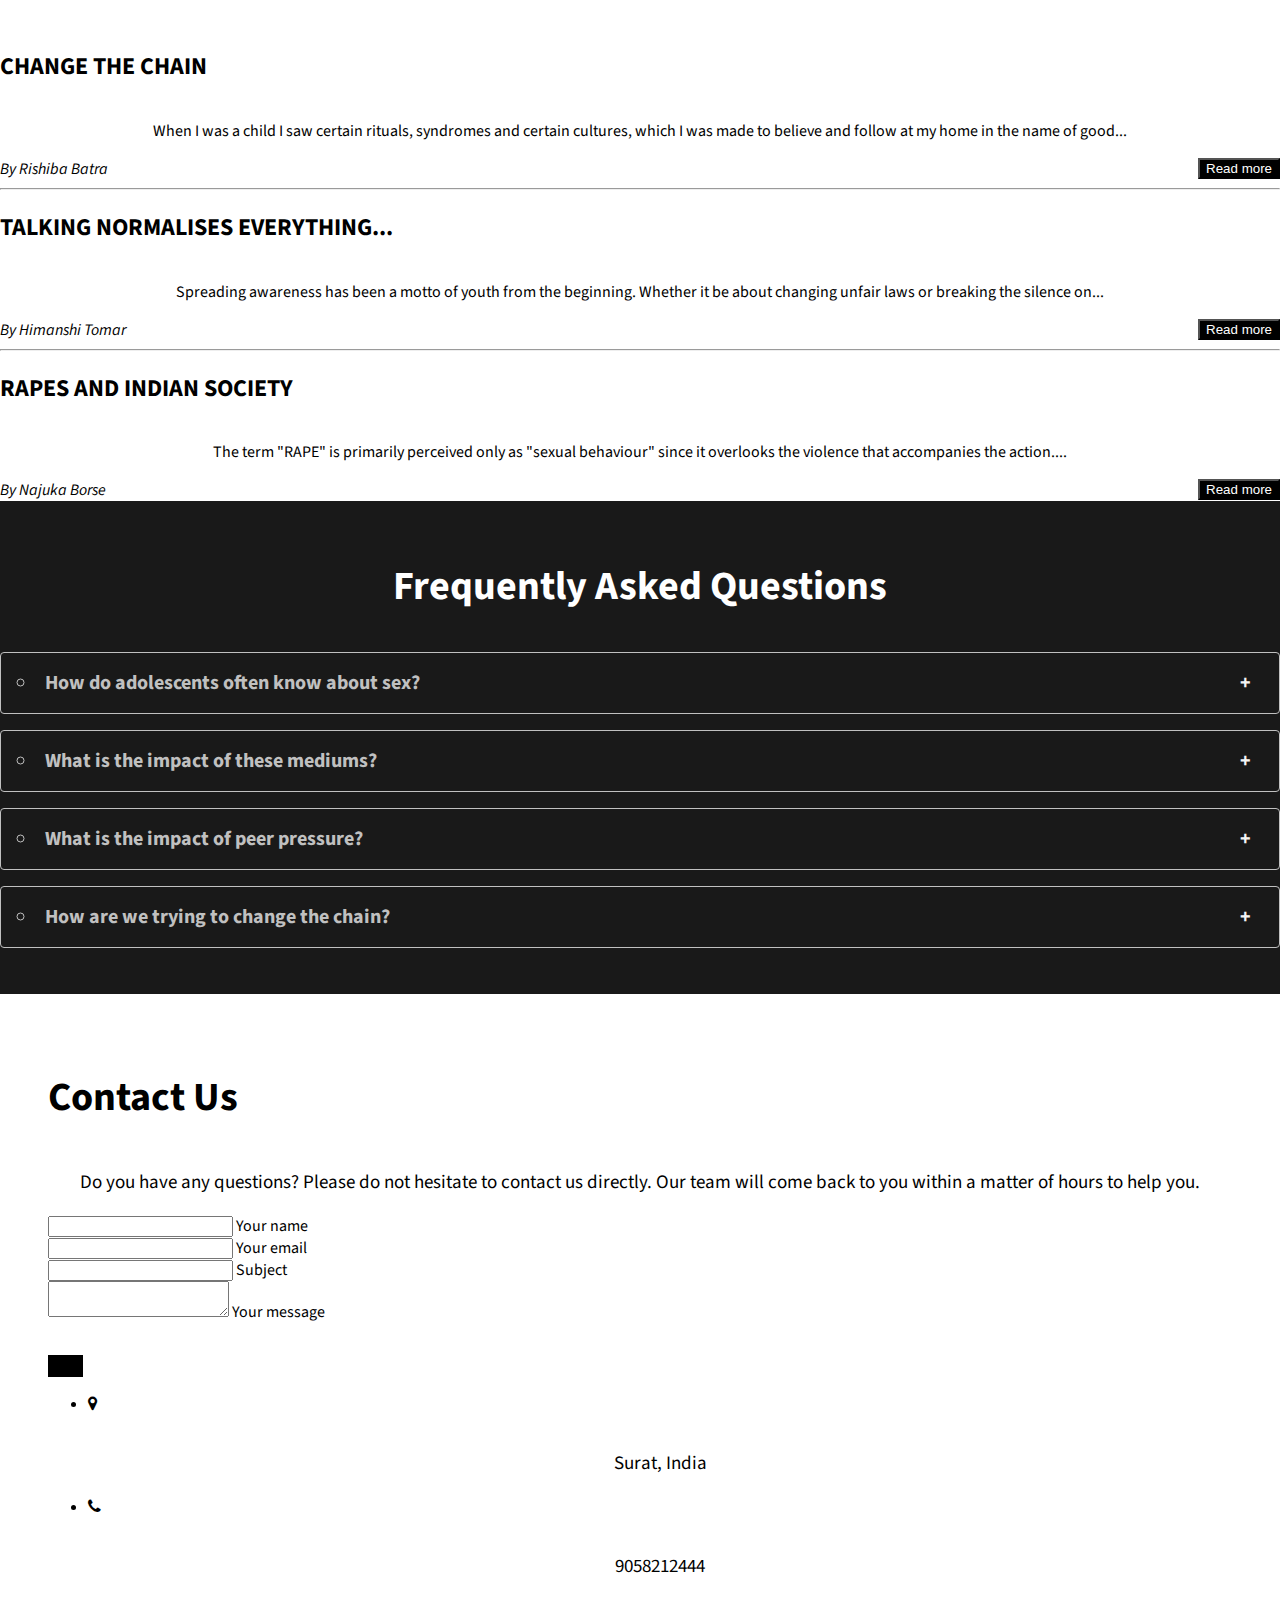
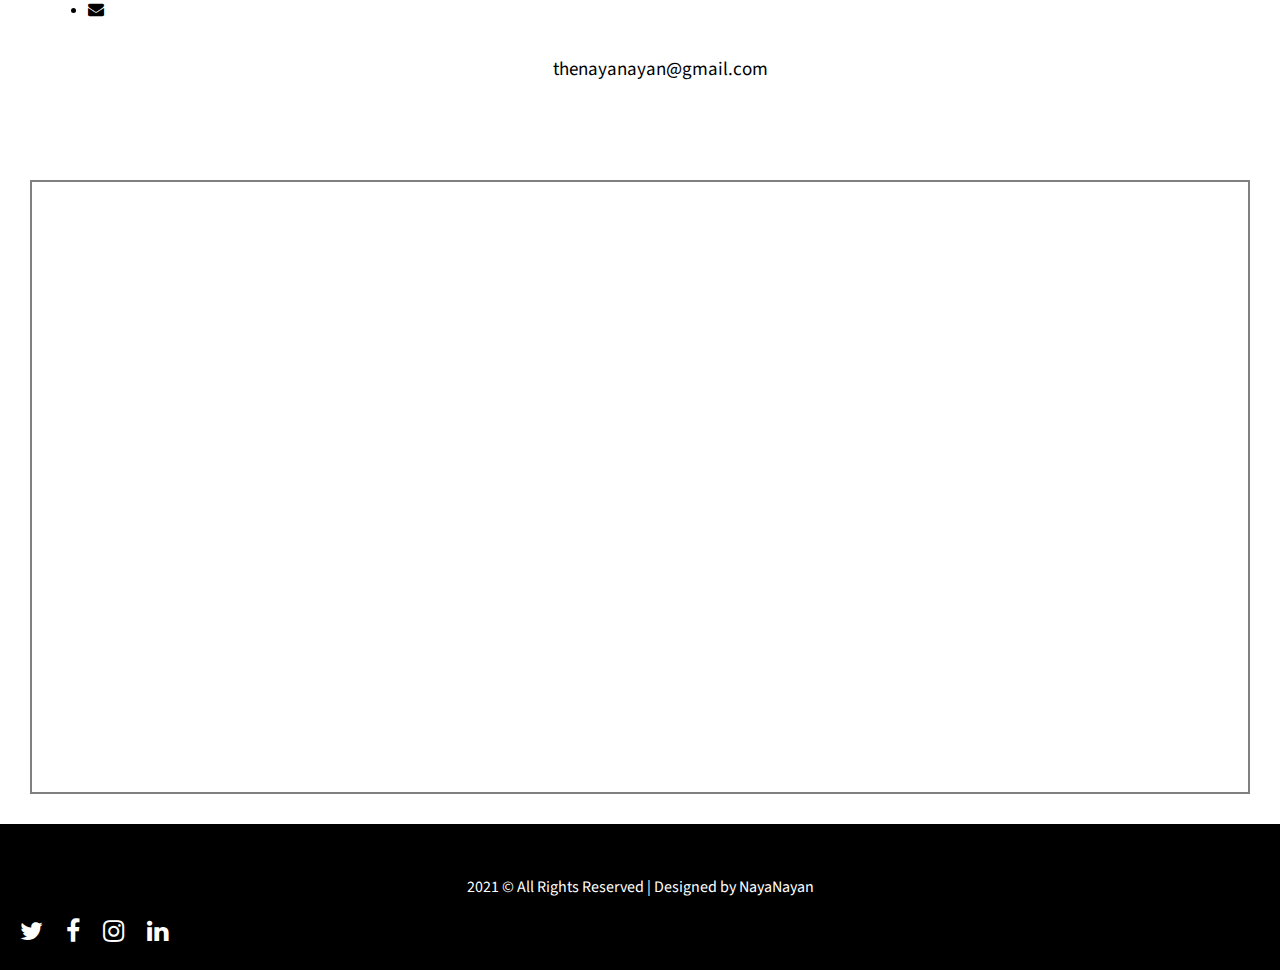
==== commit 7971dc66: "logo updated" ====
--- a/index.html
+++ b/index.html
@@ -20,7 +20,7 @@
 
     <nav class="navbar navbar-expand-lg navbar-light bg-light">
         <div class="brand-name navbar-brand">
-            <img src="./imgs/logo.svg" width="80px" height="80px" alt=""> NayaNayan
+            <img src="./imgs/logofinal.png" width="80px" height="80px" alt=""> NayaNayan
         </div>
         <button class="navbar-toggler" type="button" data-toggle="collapse" data-target="#navbarSupportedContent" aria-controls="navbarSupportedContent" aria-expanded="false" aria-label="Toggle navigation">
             <span class="navbar-toggler-icon"></span>
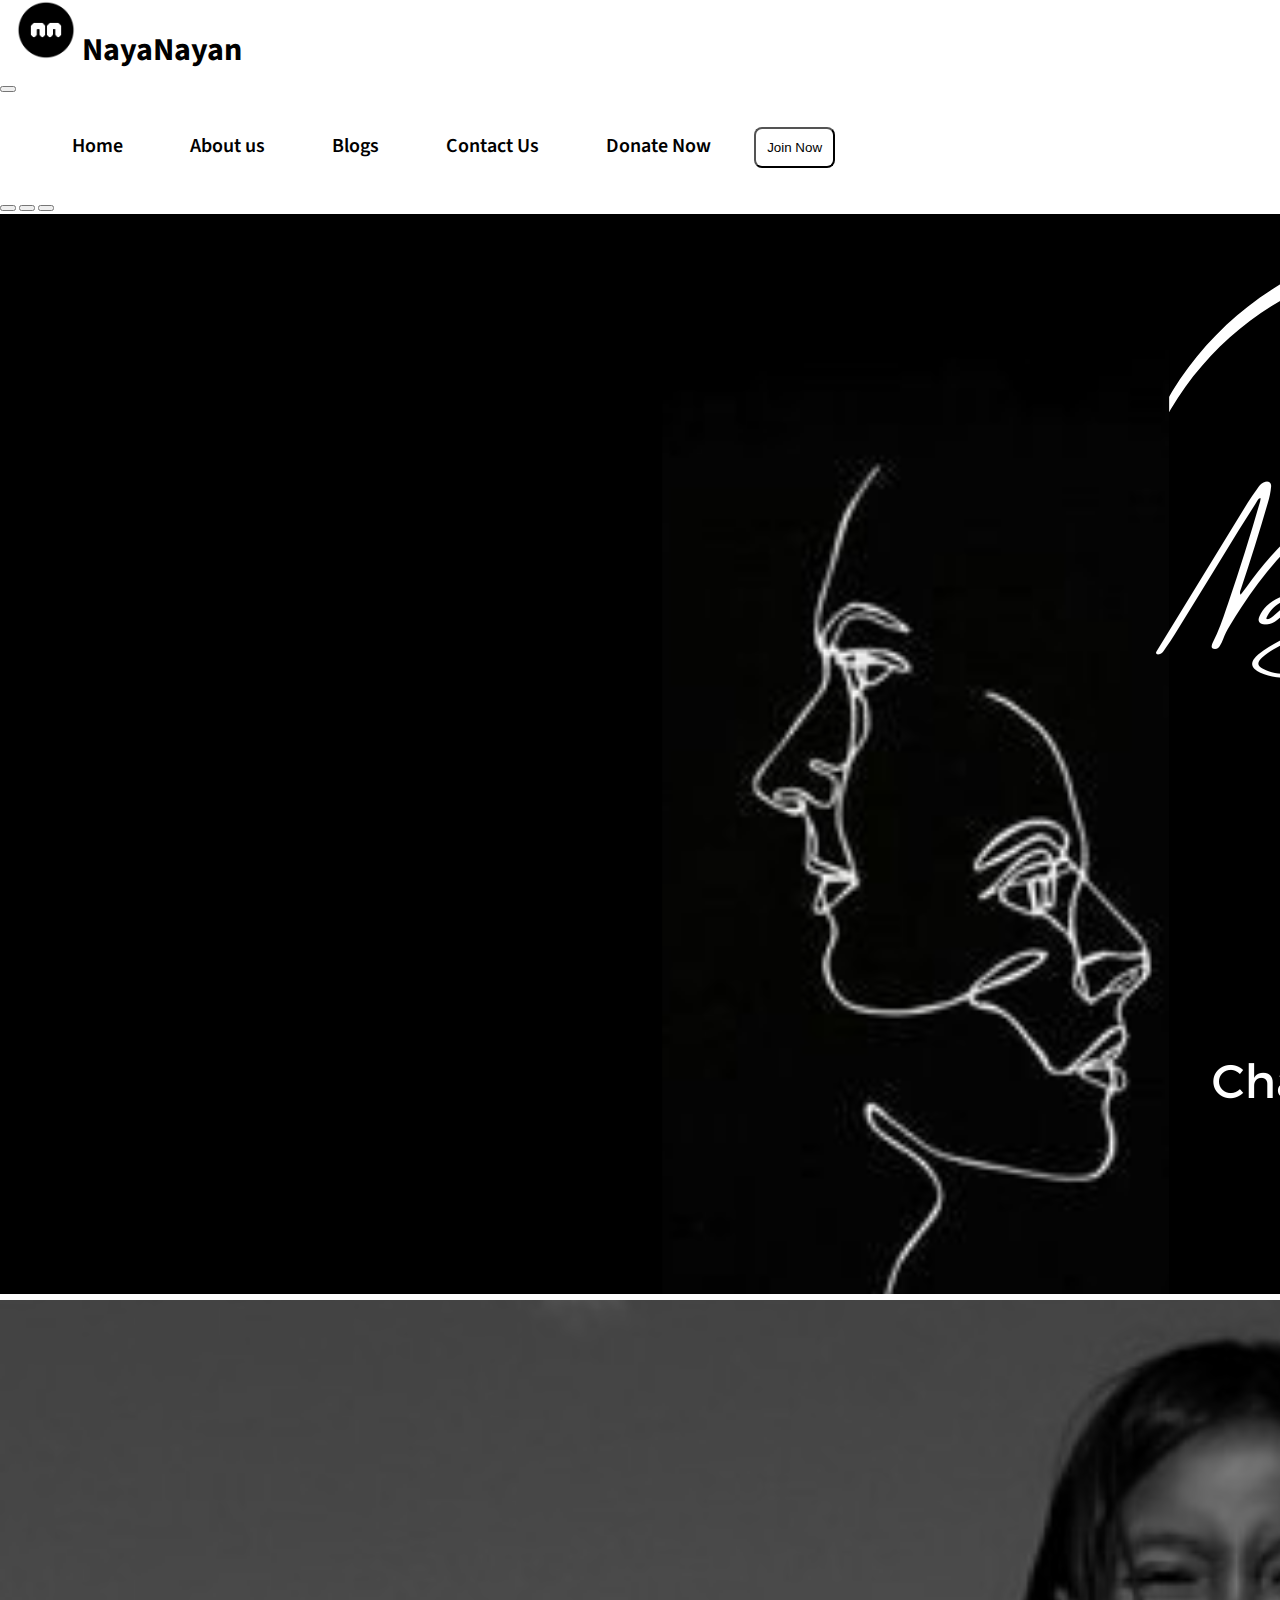
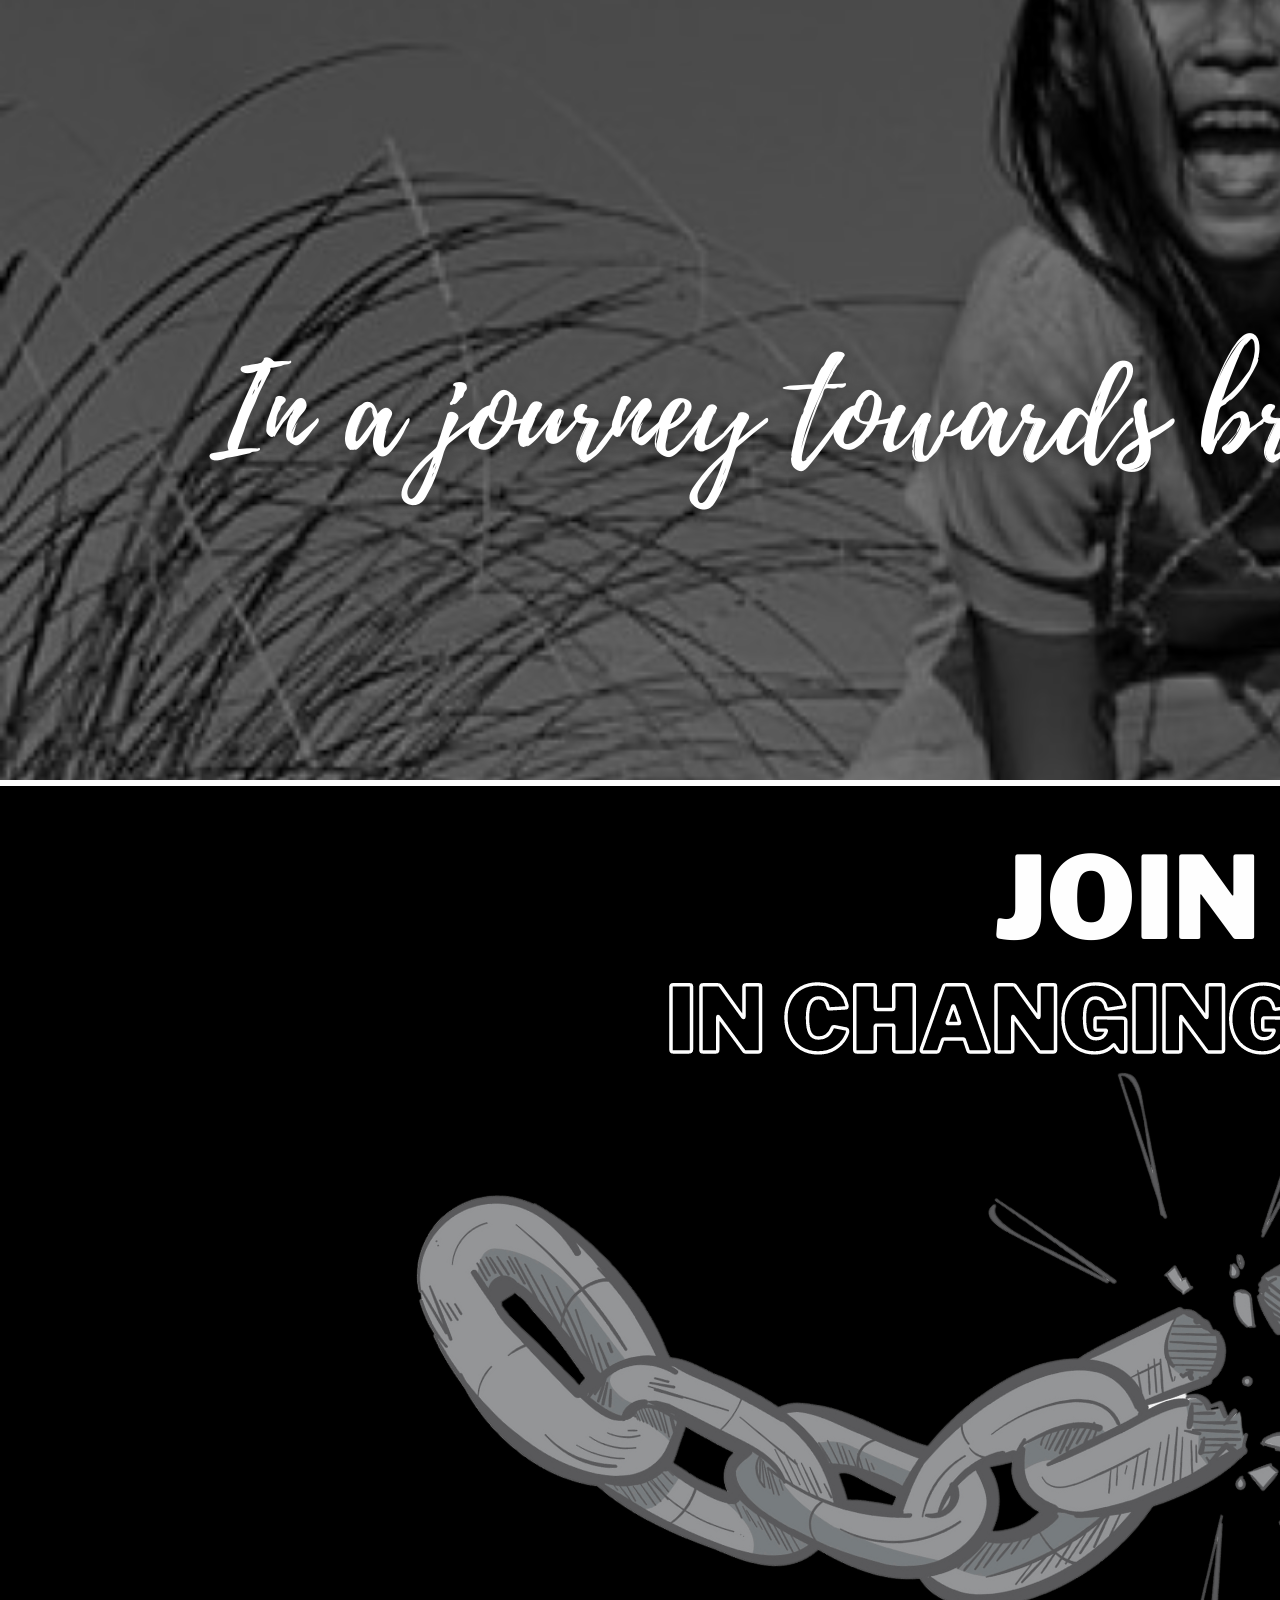
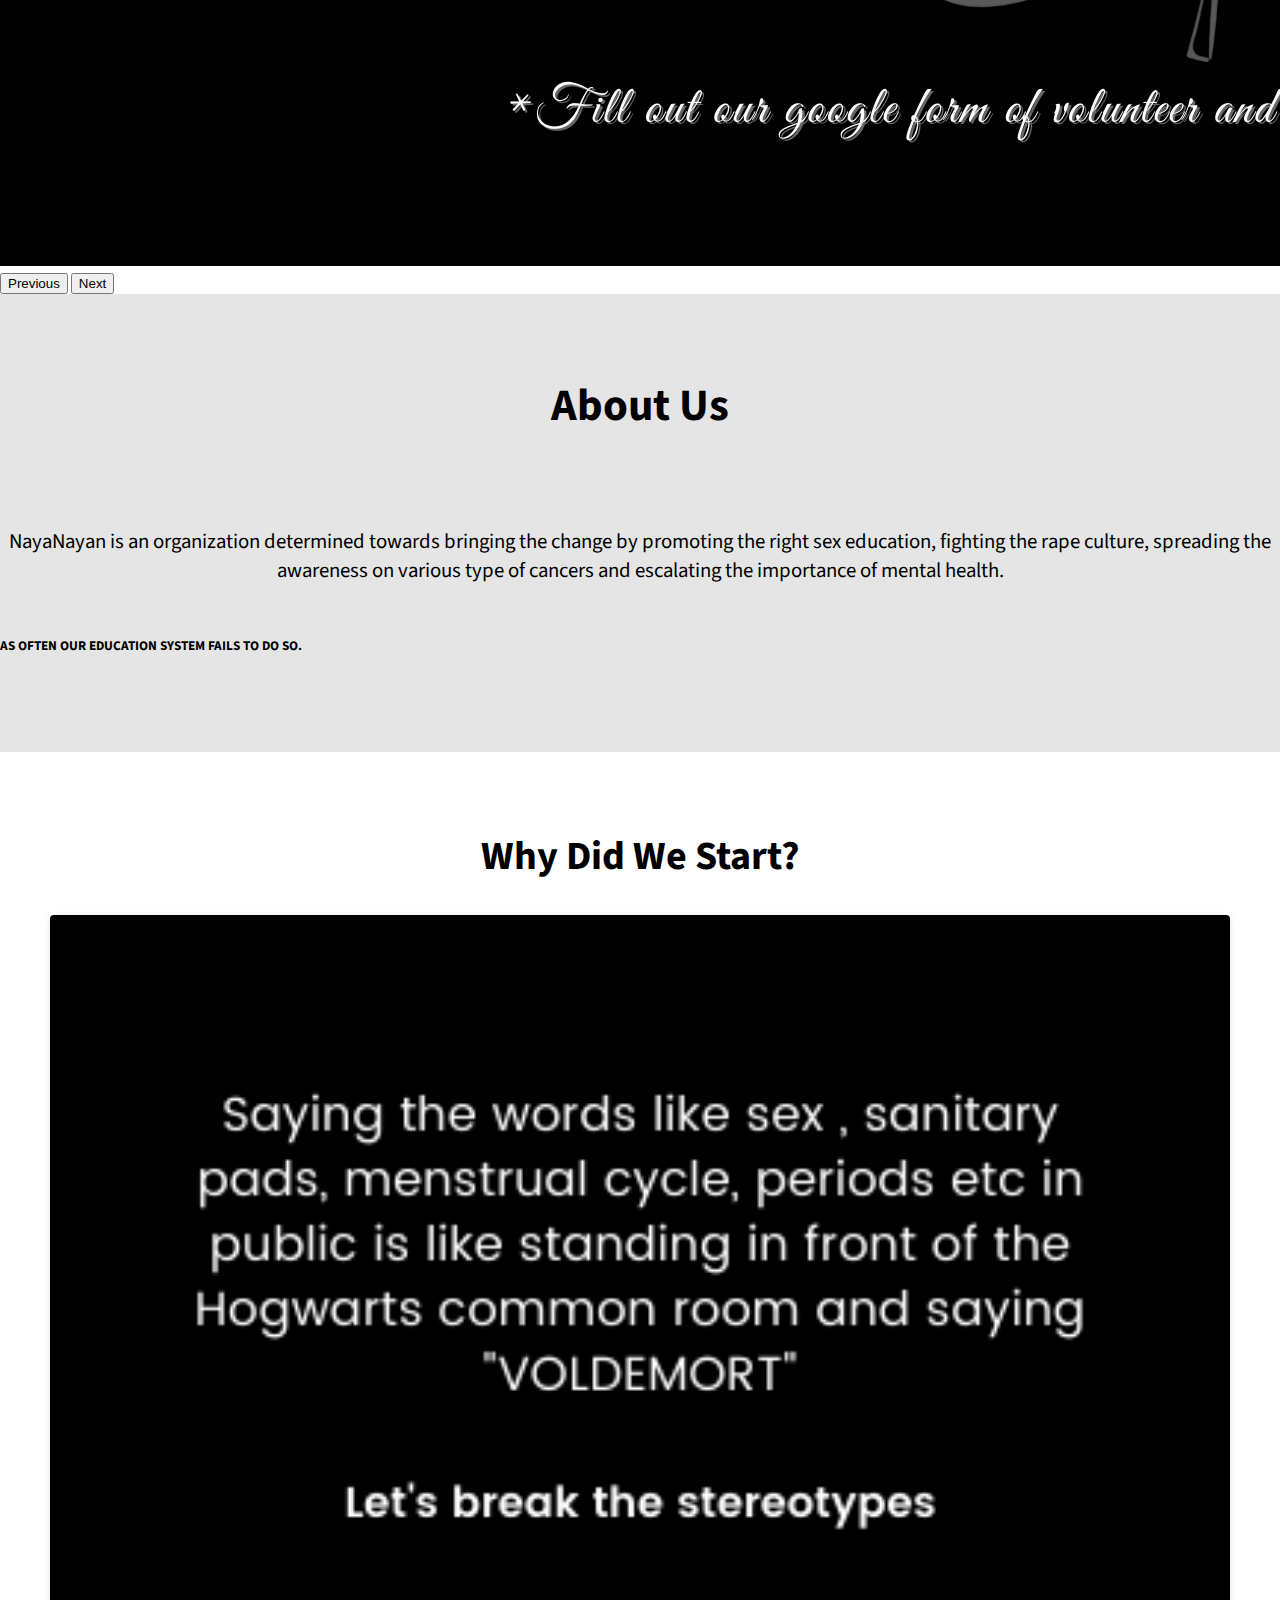
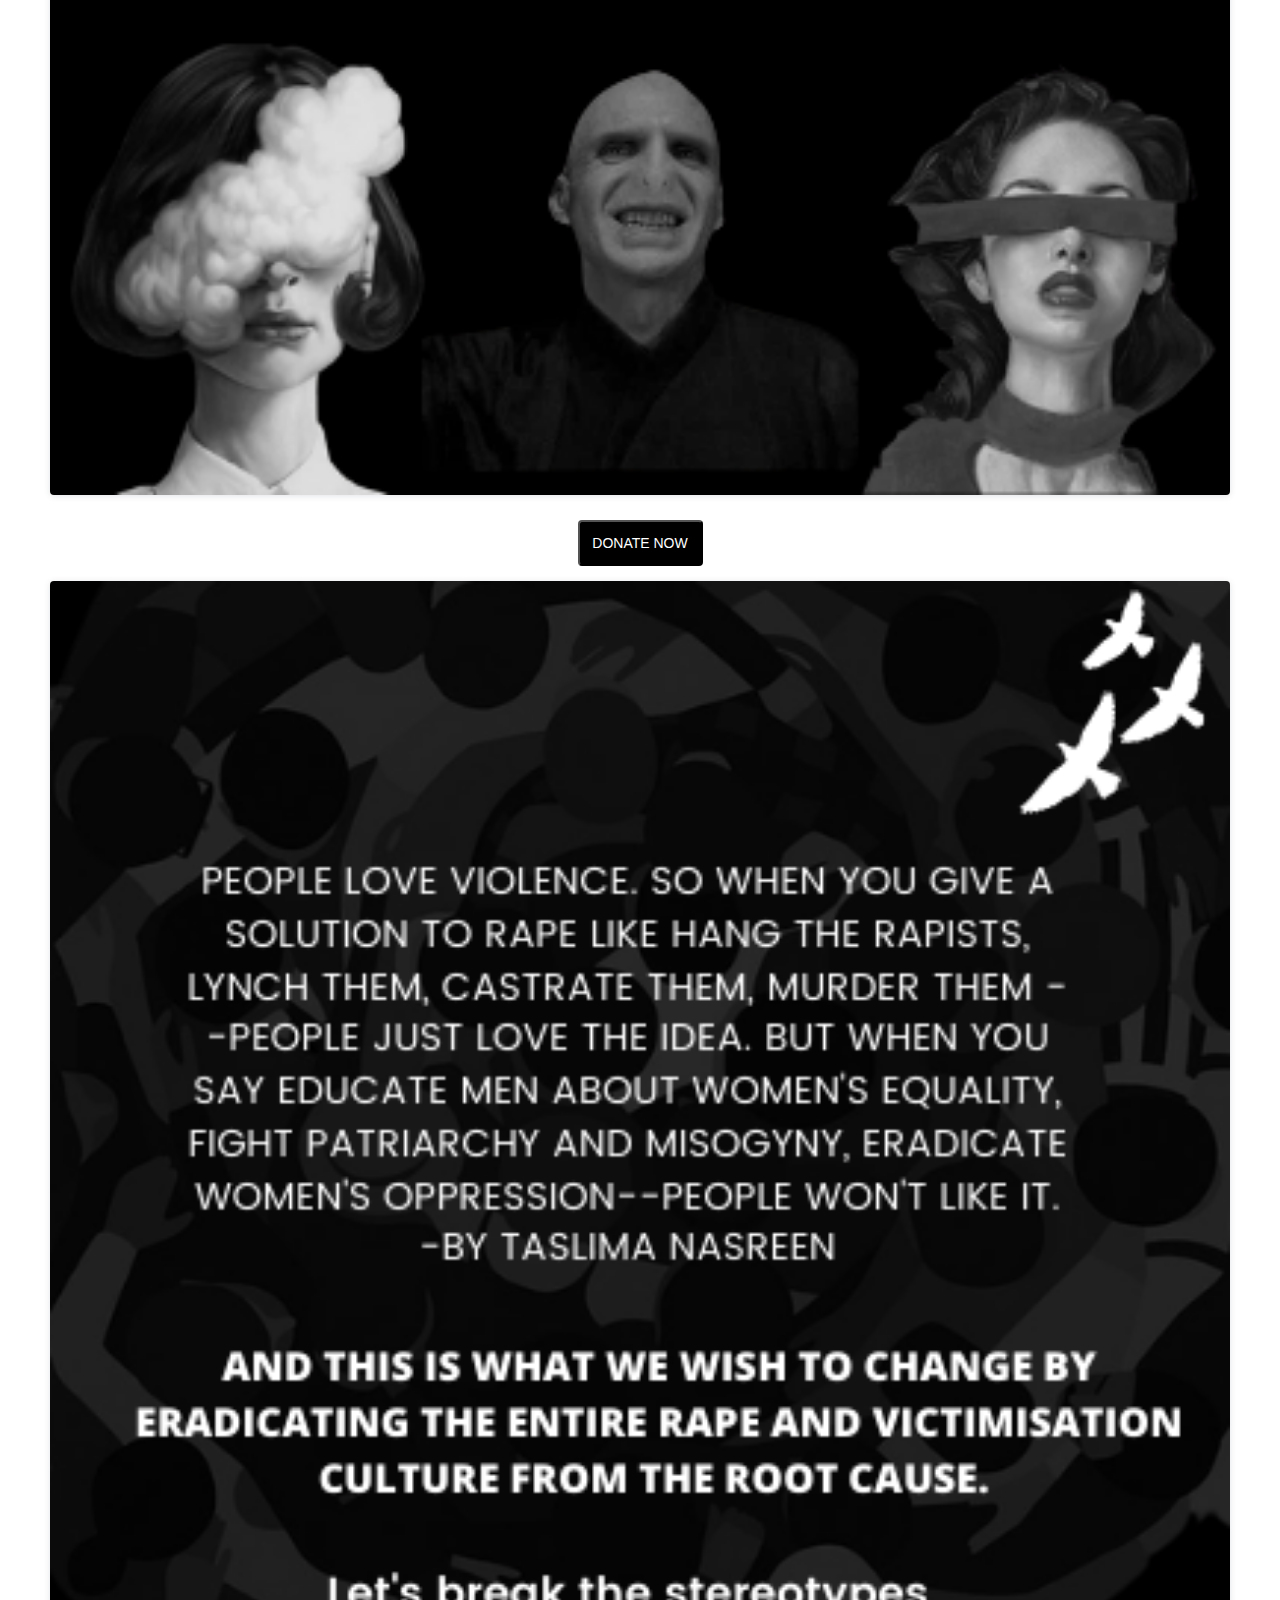
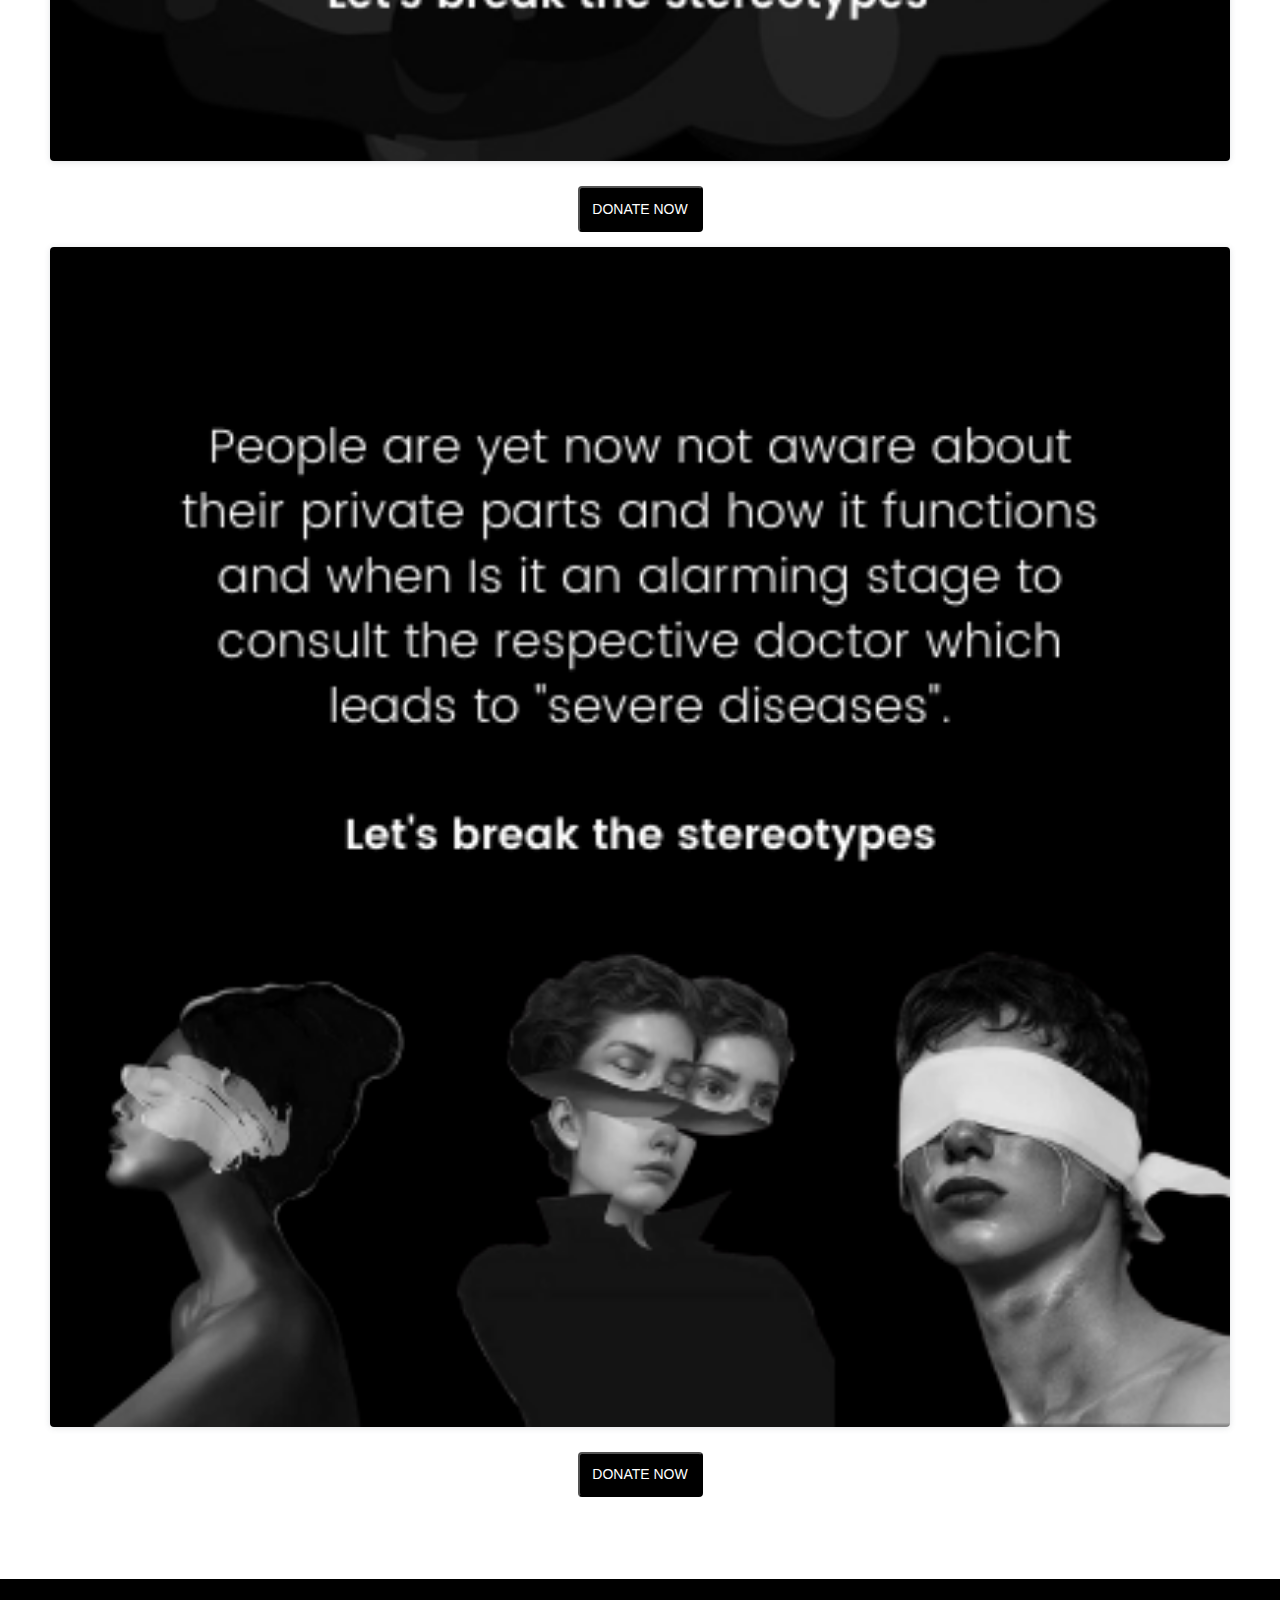
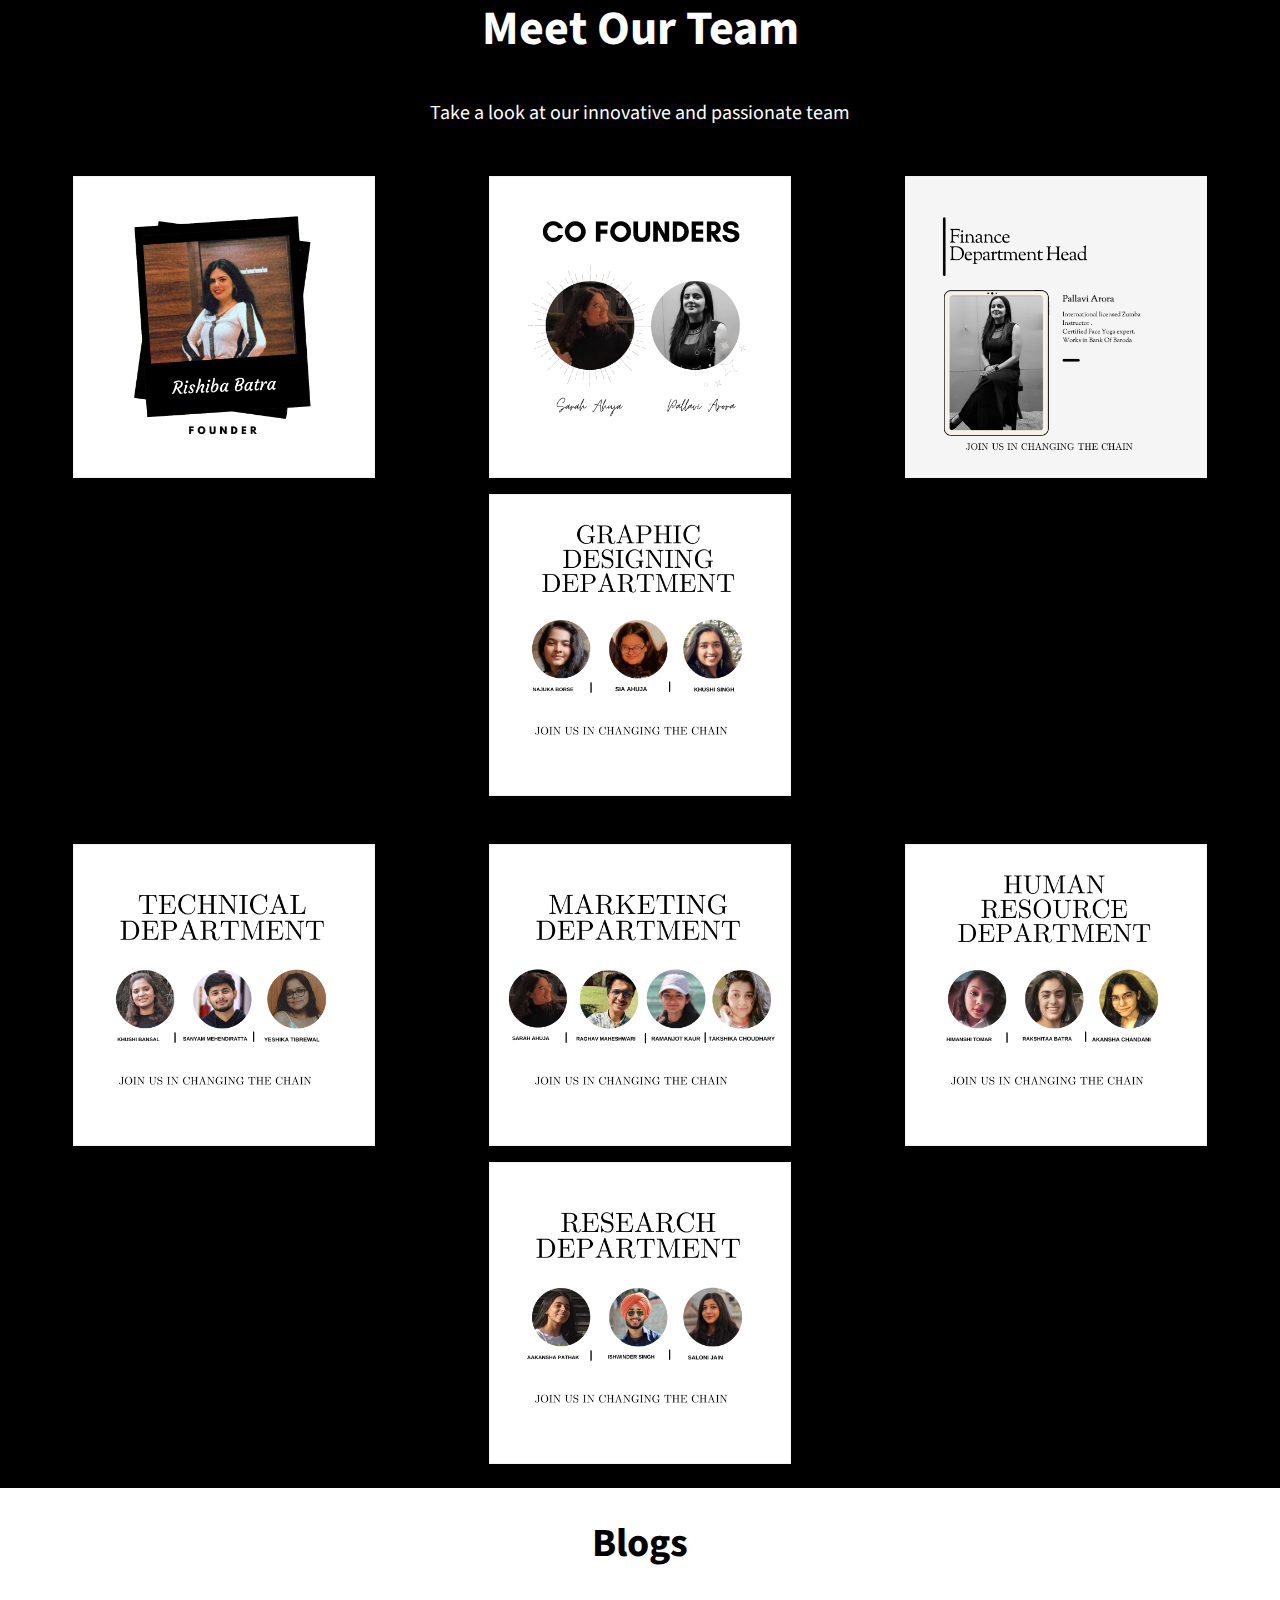
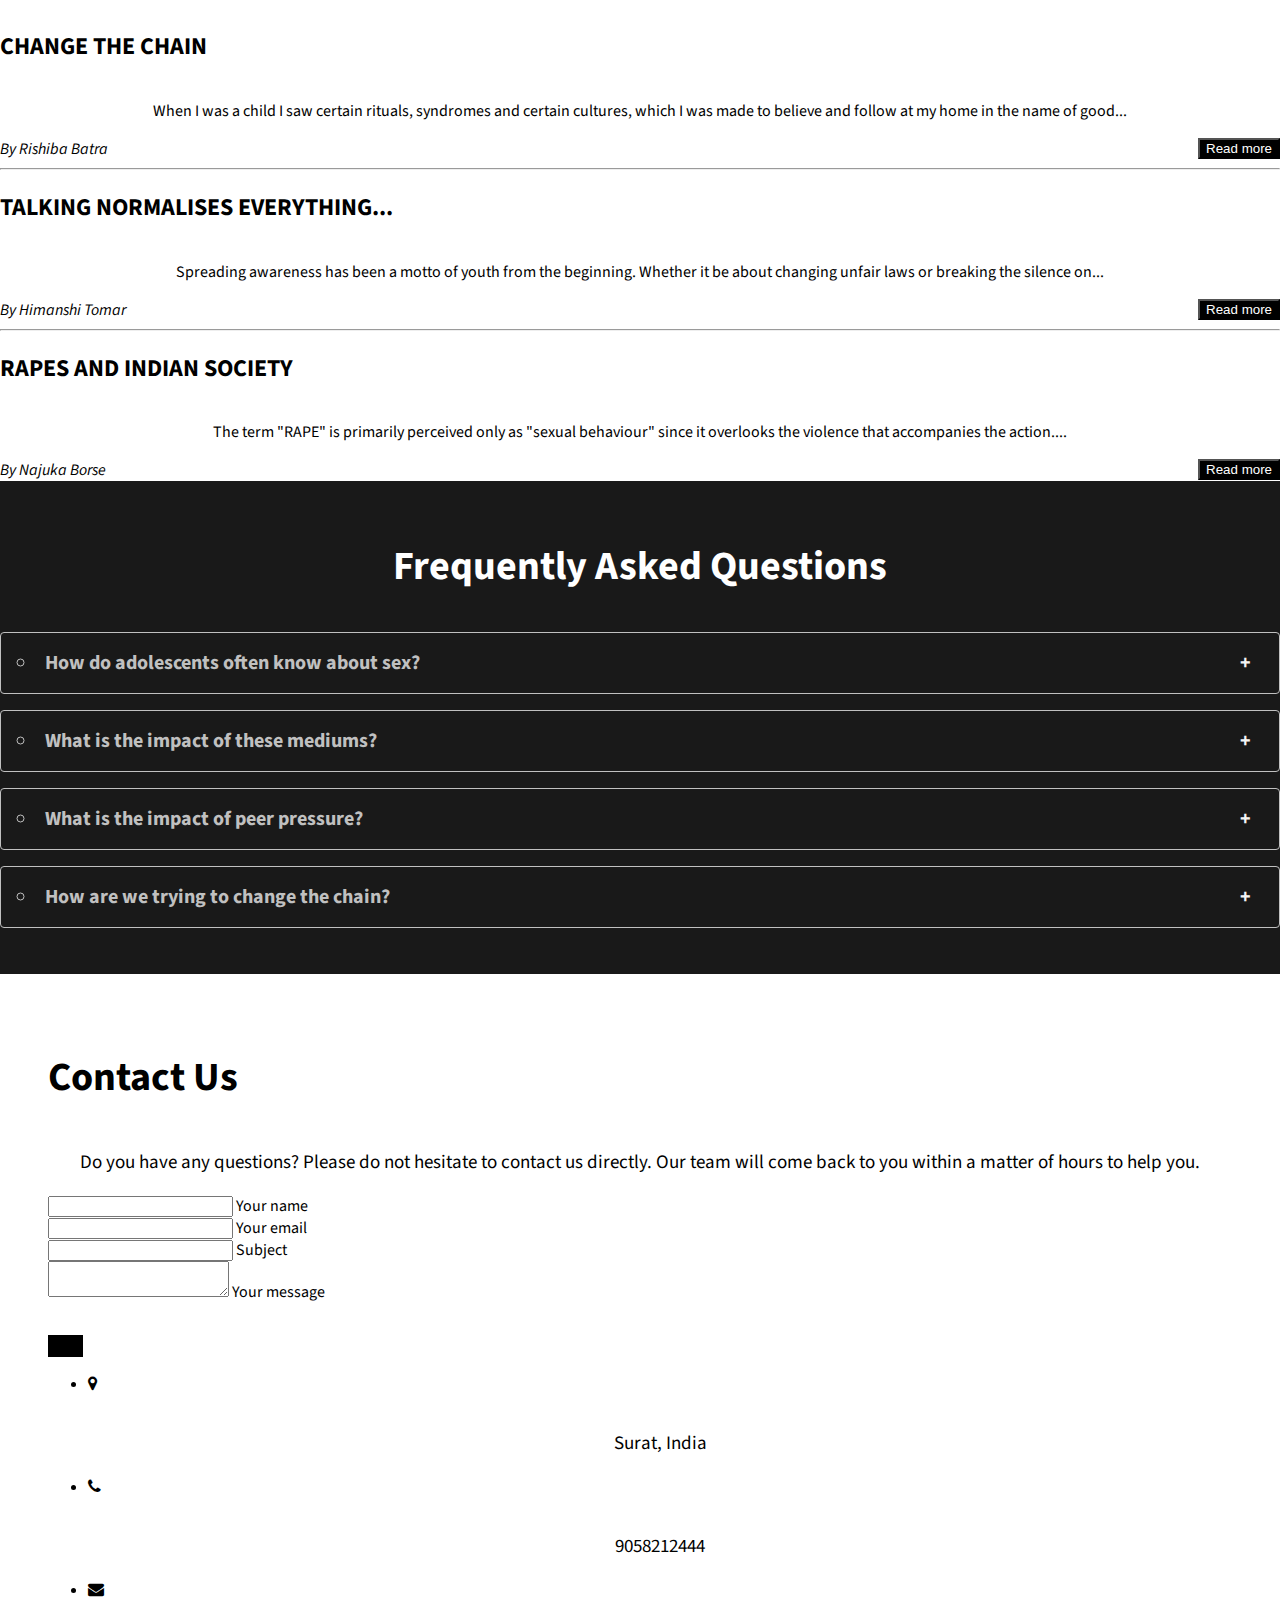
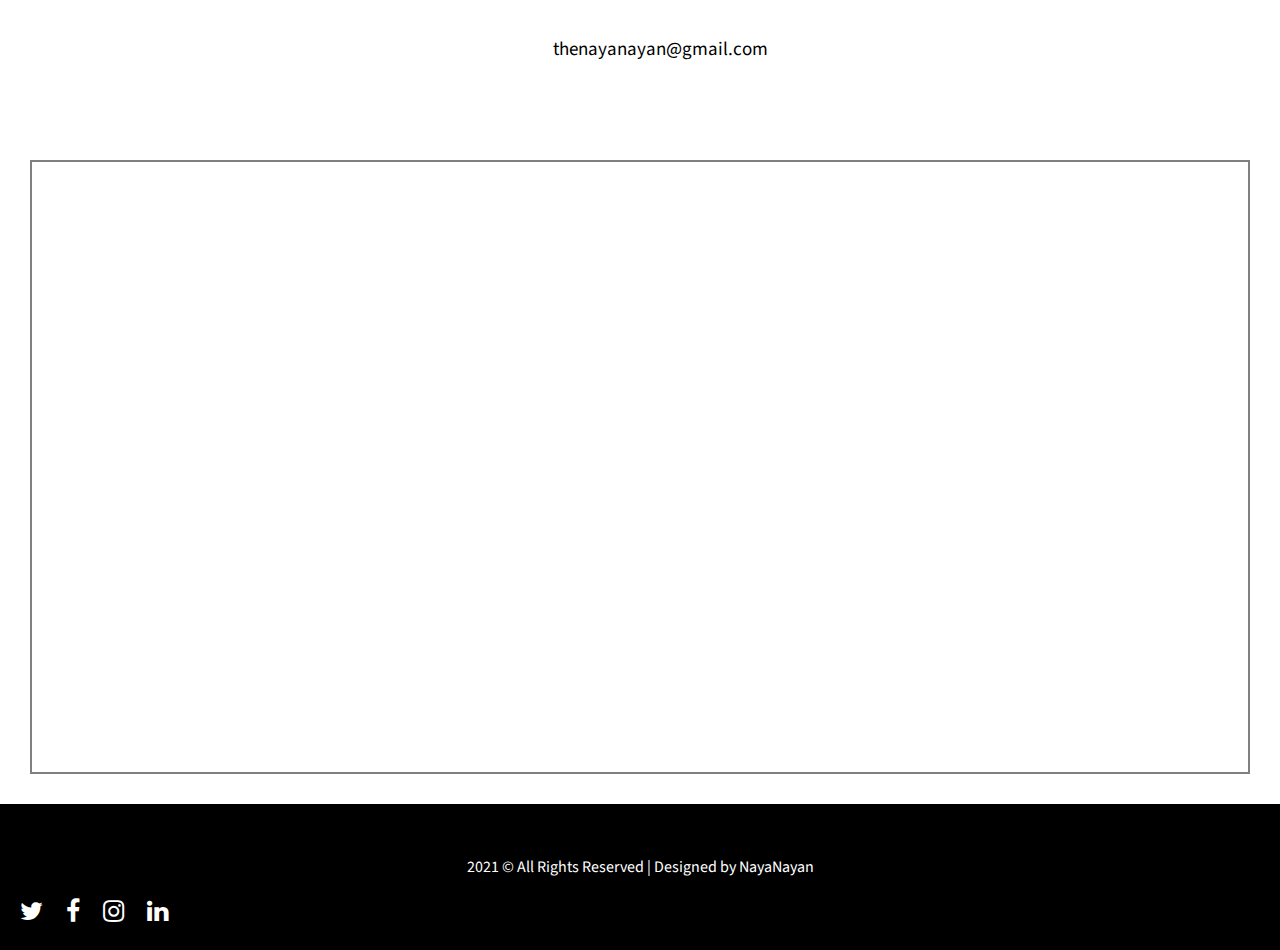
==== commit 565f5f94: "logo changed" ====
--- a/index.html
+++ b/index.html
@@ -9,7 +9,7 @@
     <link rel="stylesheet" href="./css/style.css">
     <link href="https://cdn.jsdelivr.net/npm/bootstrap@5.0.0-beta3/dist/css/bootstrap.min.css" rel="stylesheet" integrity="sha384-eOJMYsd53ii+scO/bJGFsiCZc+5NDVN2yr8+0RDqr0Ql0h+rP48ckxlpbzKgwra6" crossorigin="anonymous">
     <link href="css/rotating-card.css" rel="stylesheet" />
-    <link rel="icon" href="imgs/logo.svg">
+    <link rel="icon" href="imgs/logofinal.png">
 
 </head>
 
@@ -20,7 +20,7 @@
 
     <nav class="navbar navbar-expand-lg navbar-light bg-light">
         <div class="brand-name navbar-brand">
-            <img src="./imgs/logofinal.png" width="80px" height="80px" alt=""> NayaNayan
+            <img src="./imgs/logofinal.png" width="60px" height="60px" alt=""> NayaNayan
         </div>
         <button class="navbar-toggler" type="button" data-toggle="collapse" data-target="#navbarSupportedContent" aria-controls="navbarSupportedContent" aria-expanded="false" aria-label="Toggle navigation">
             <span class="navbar-toggler-icon"></span>
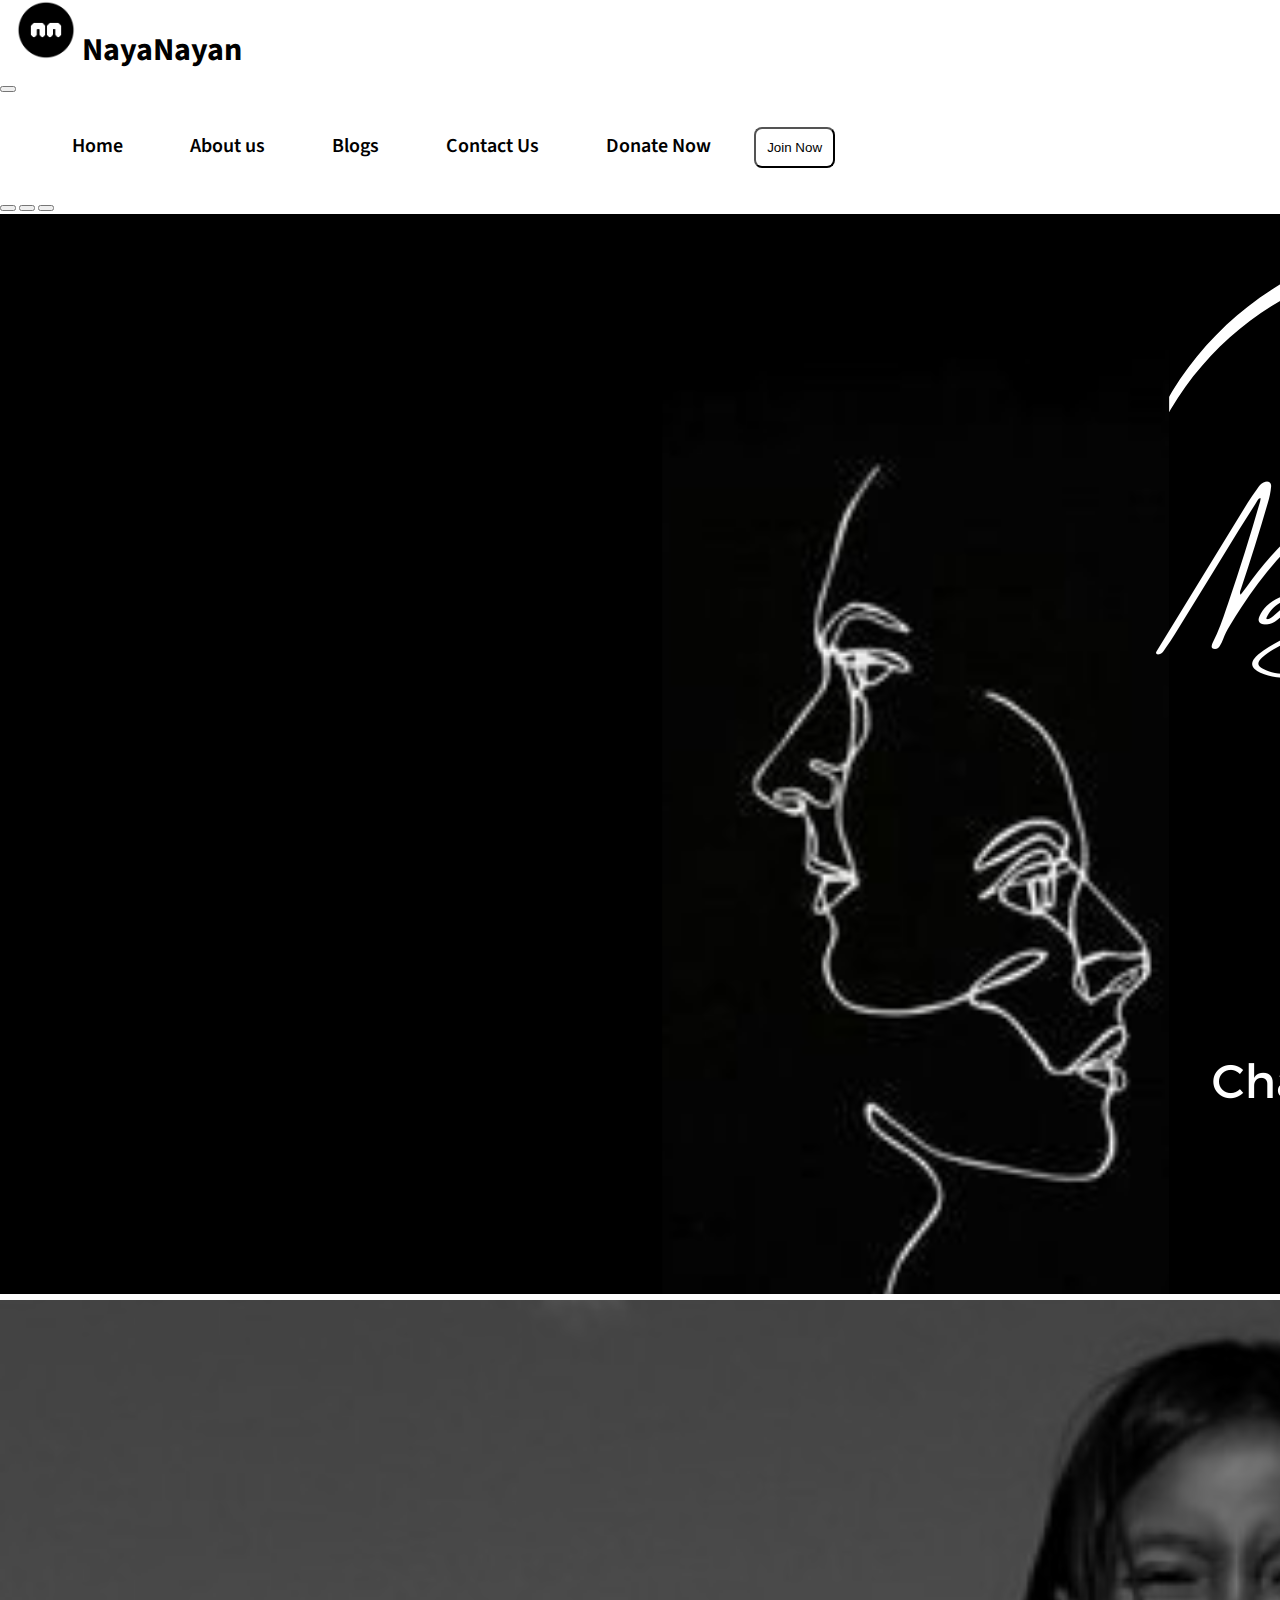
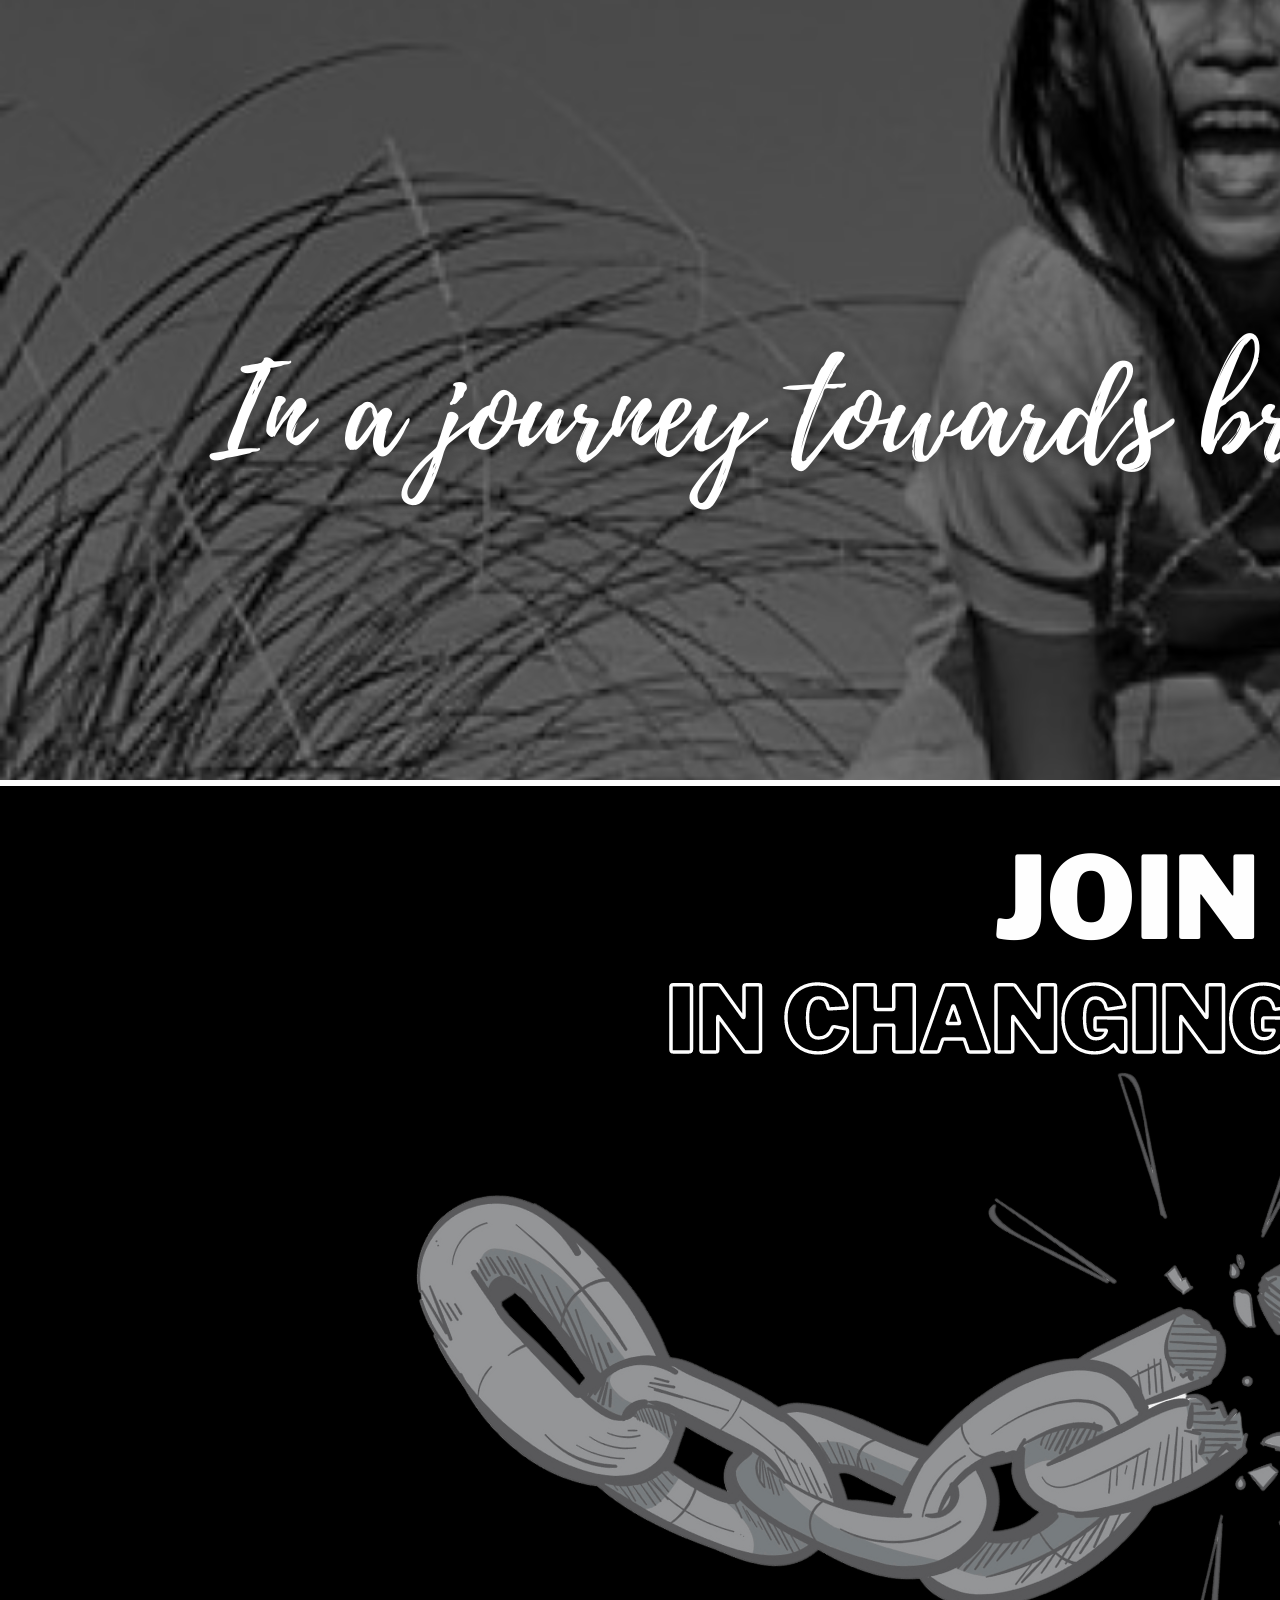
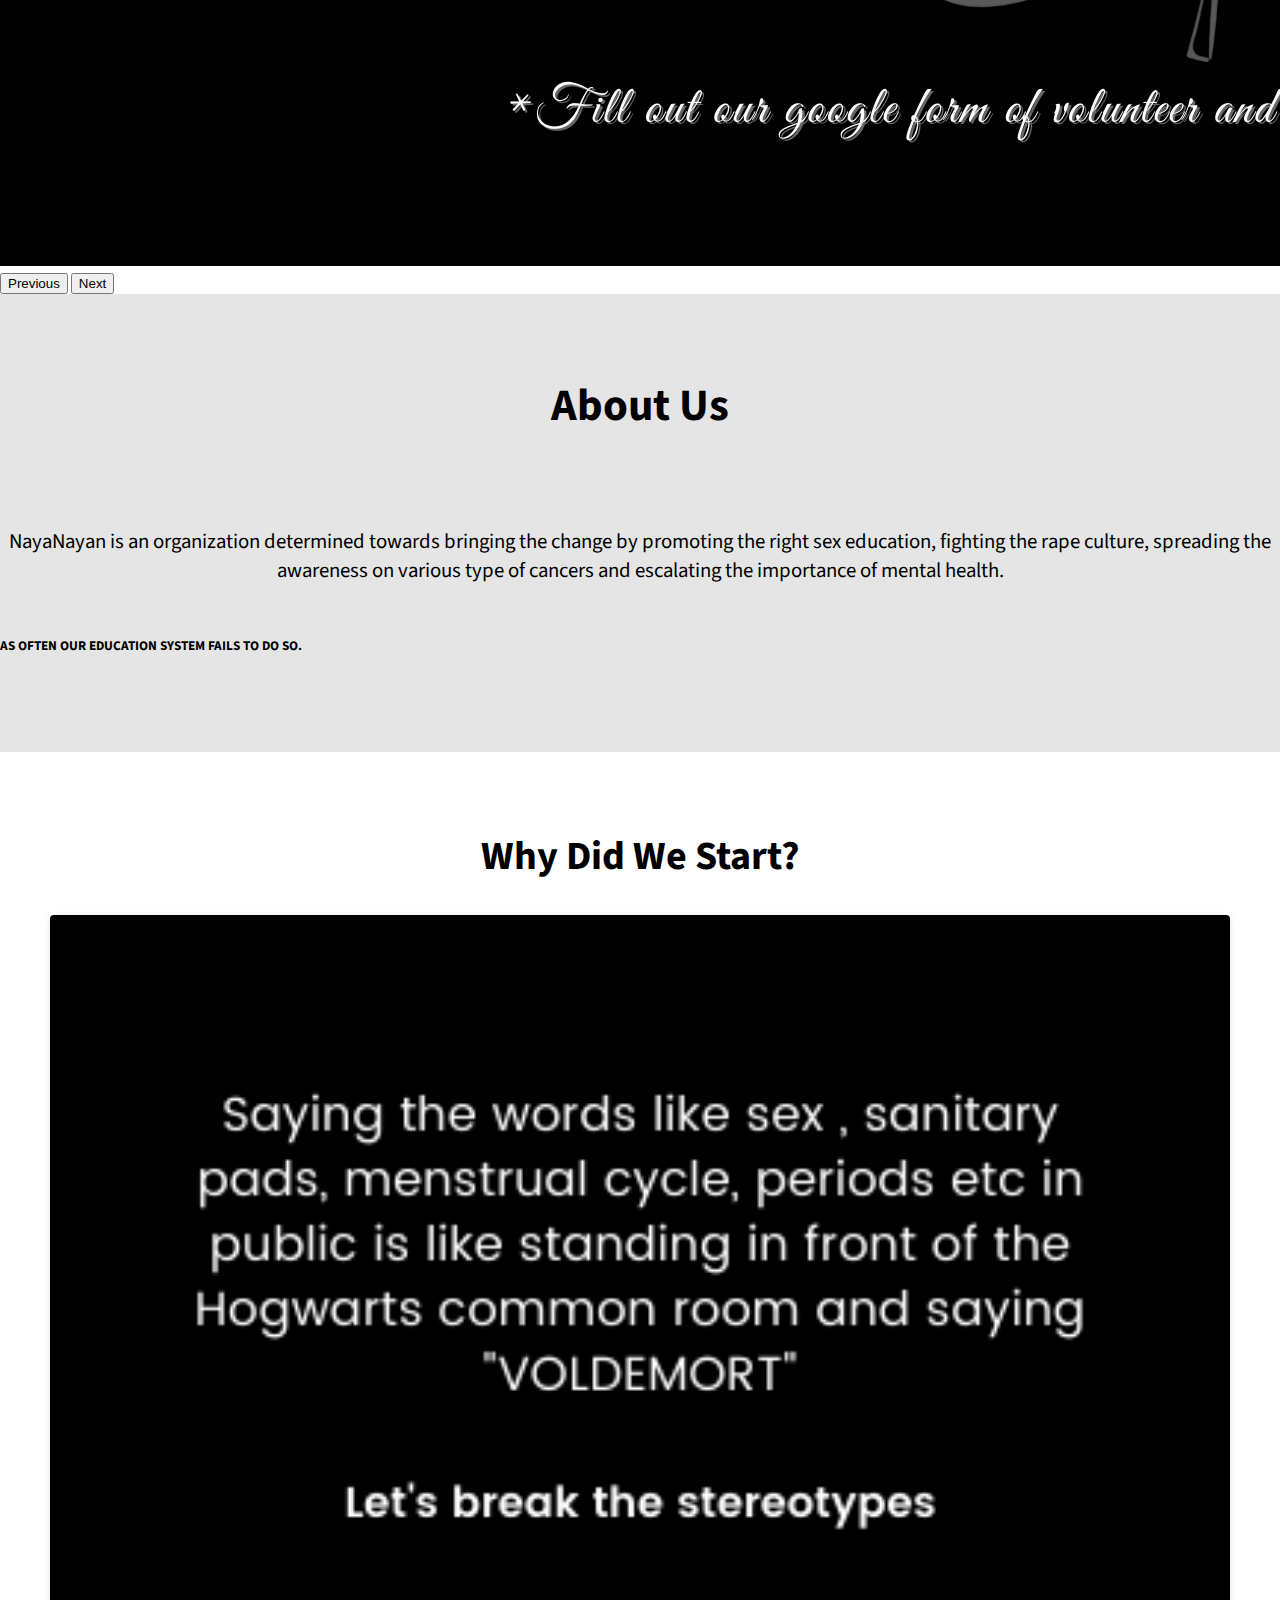
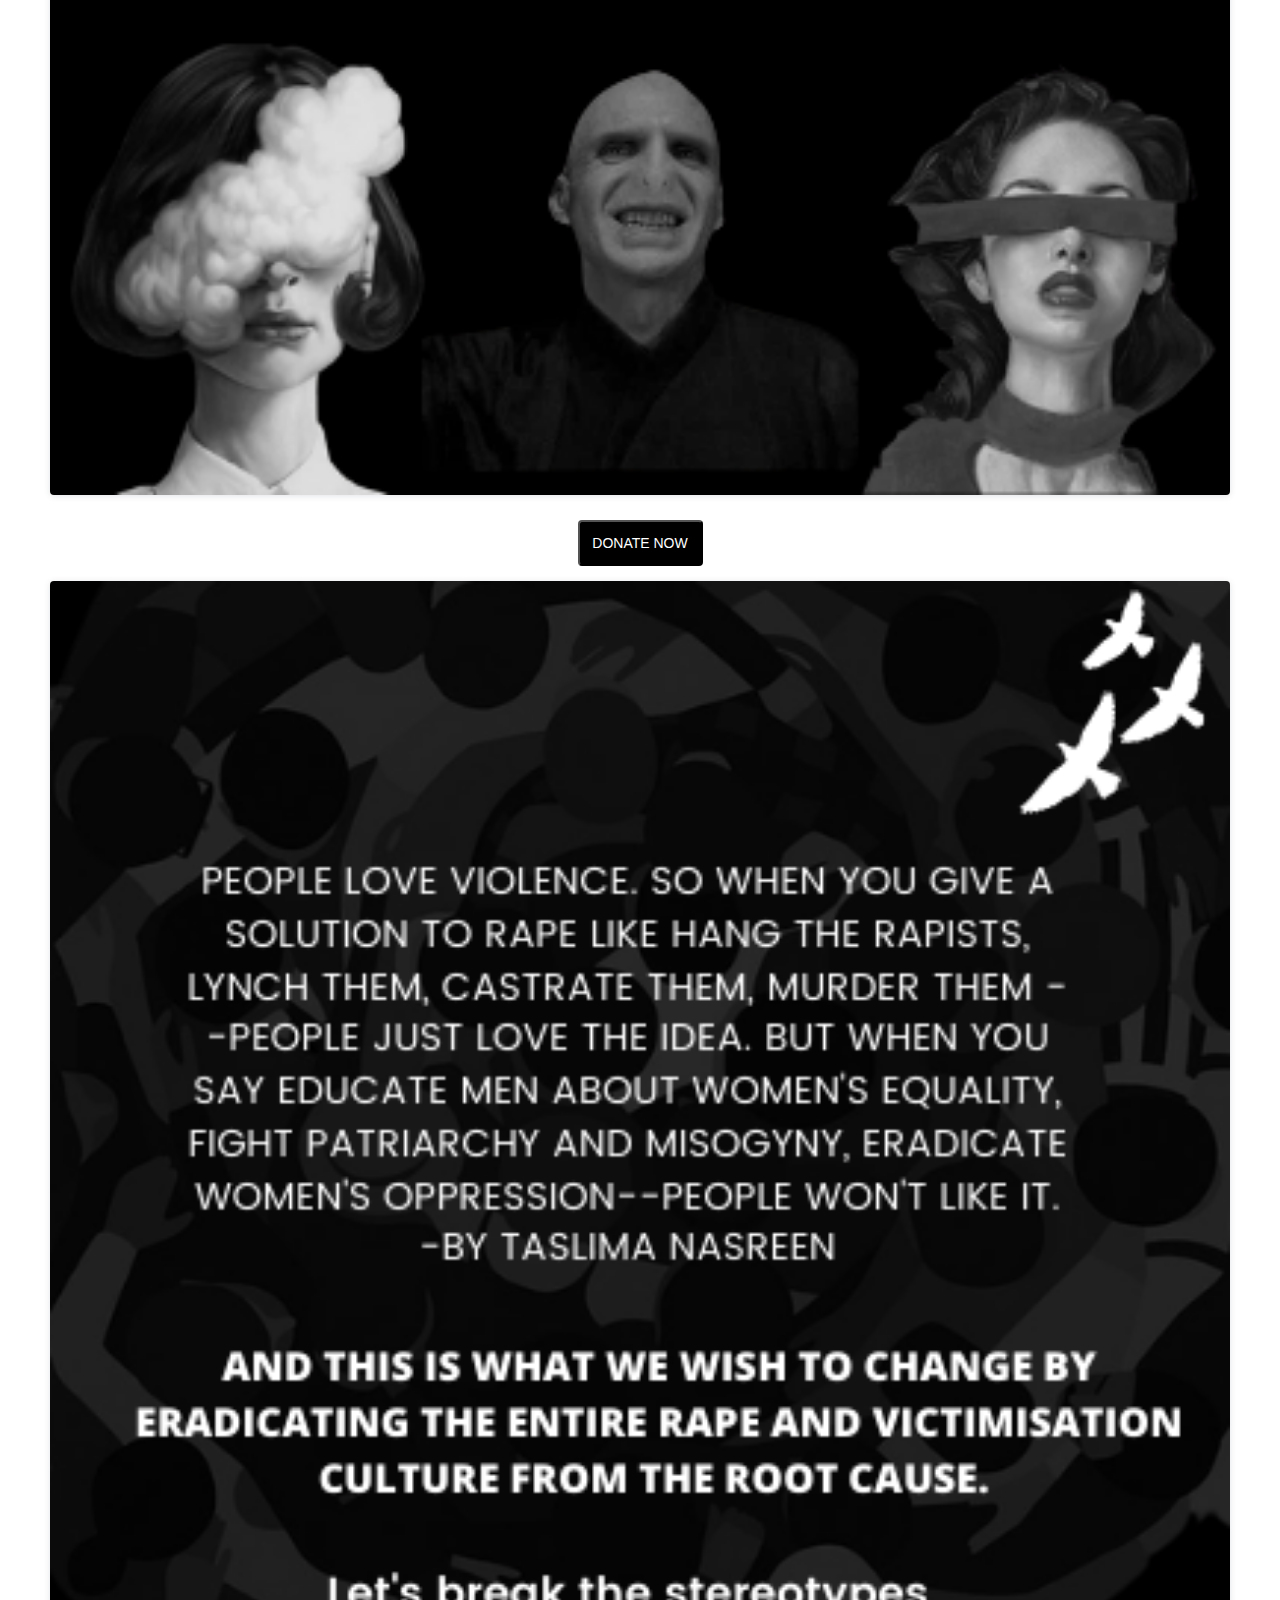
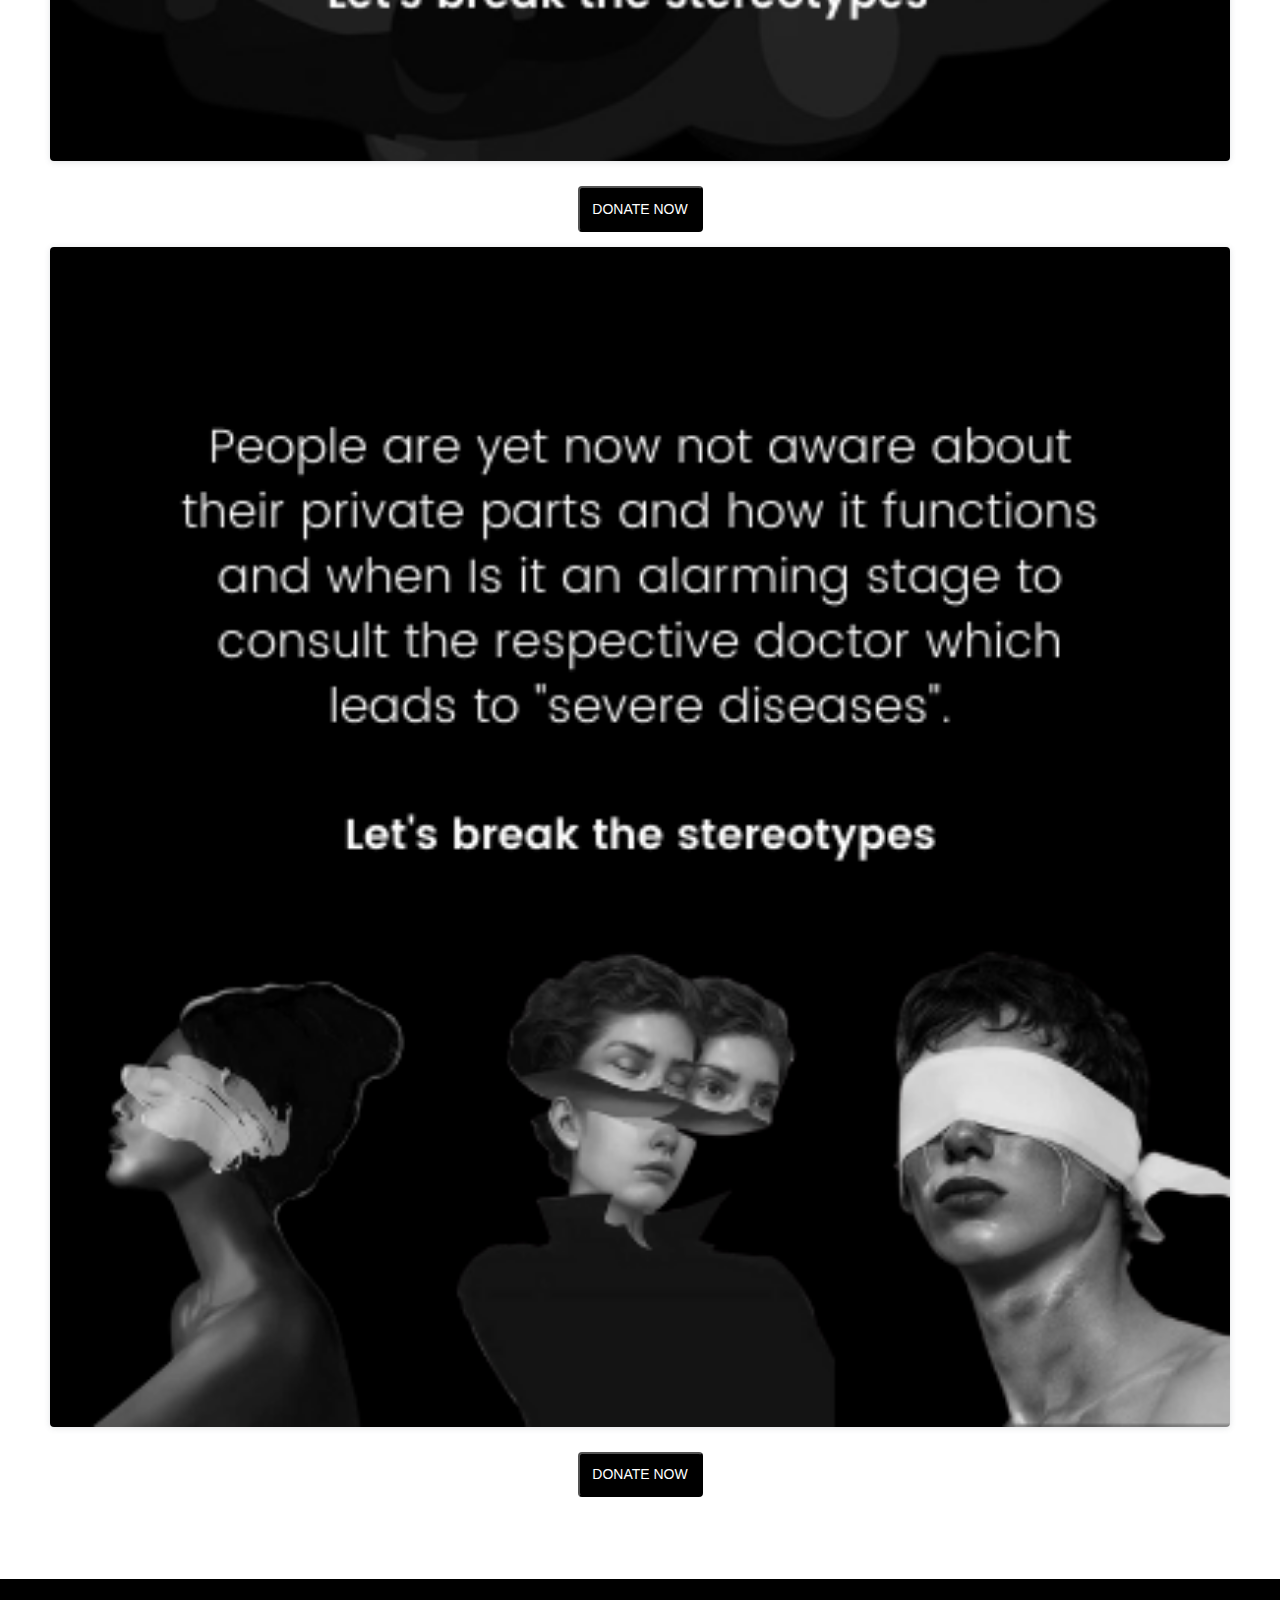
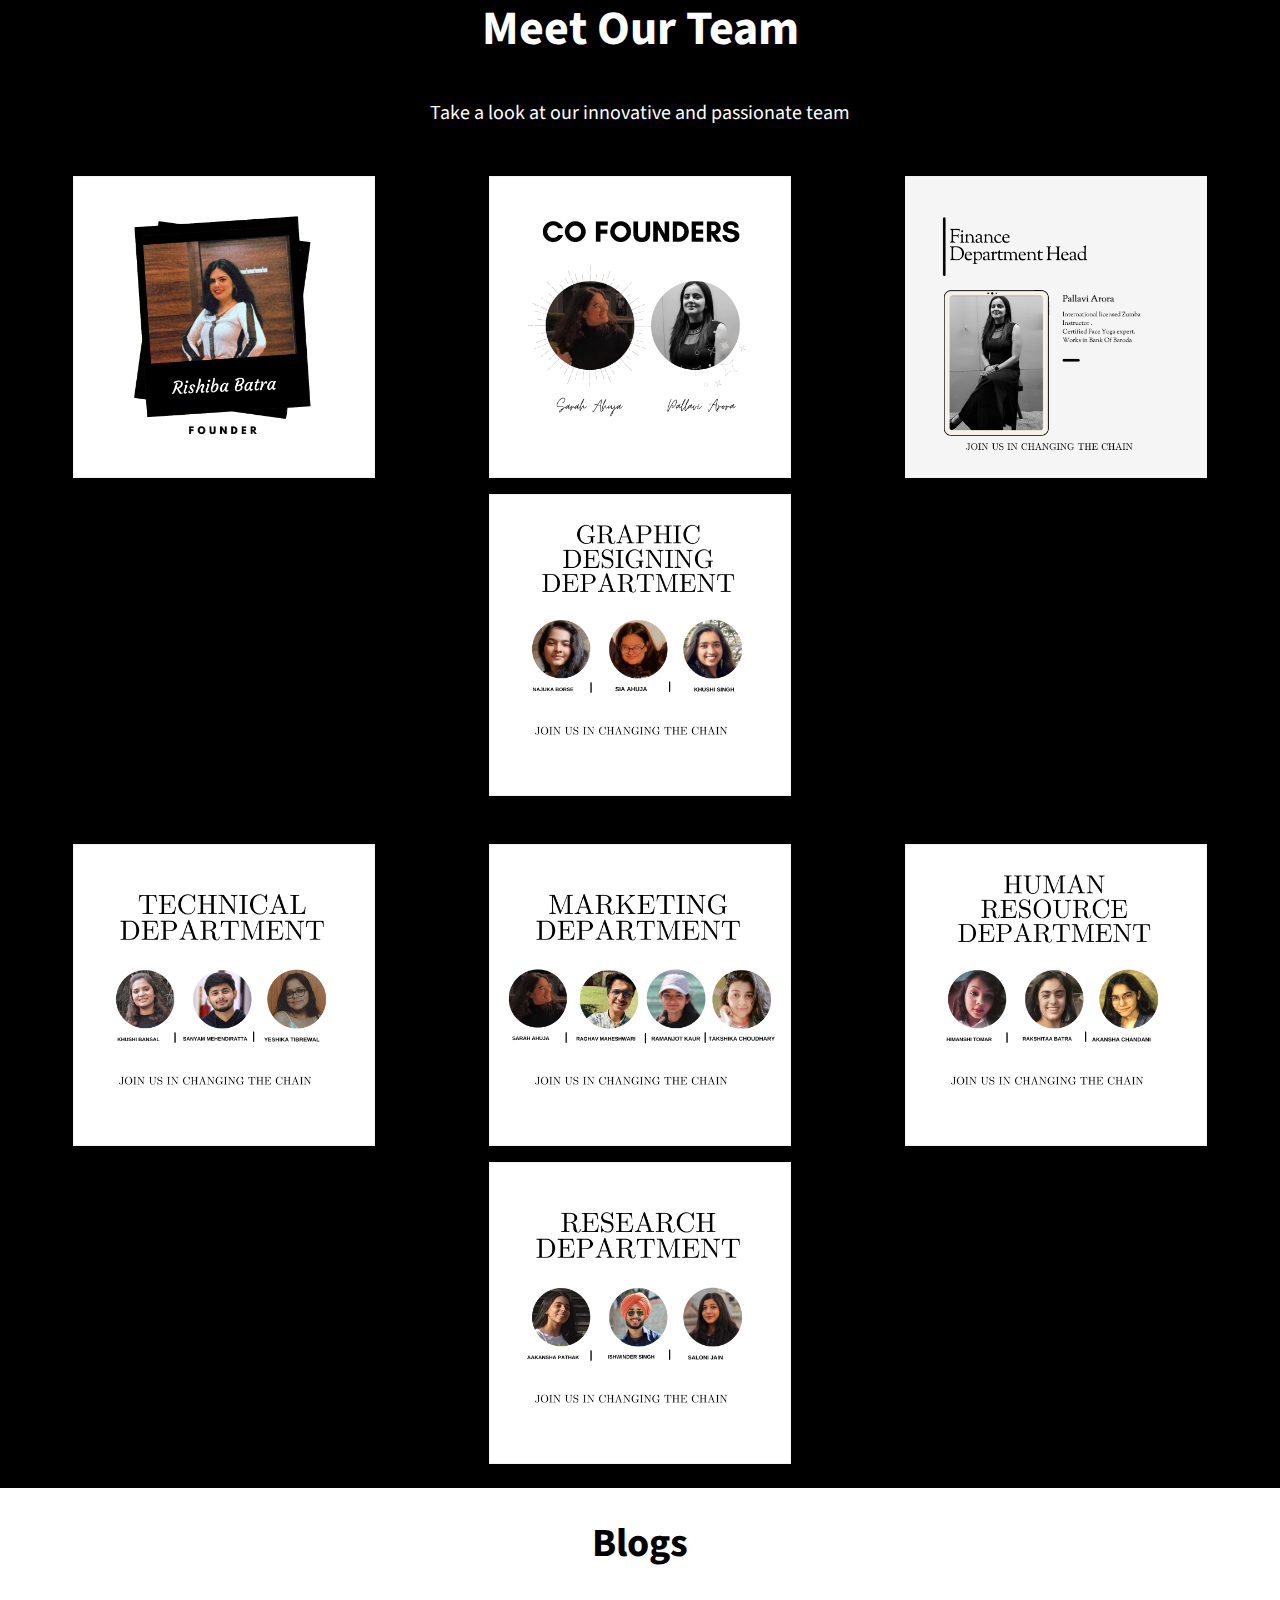
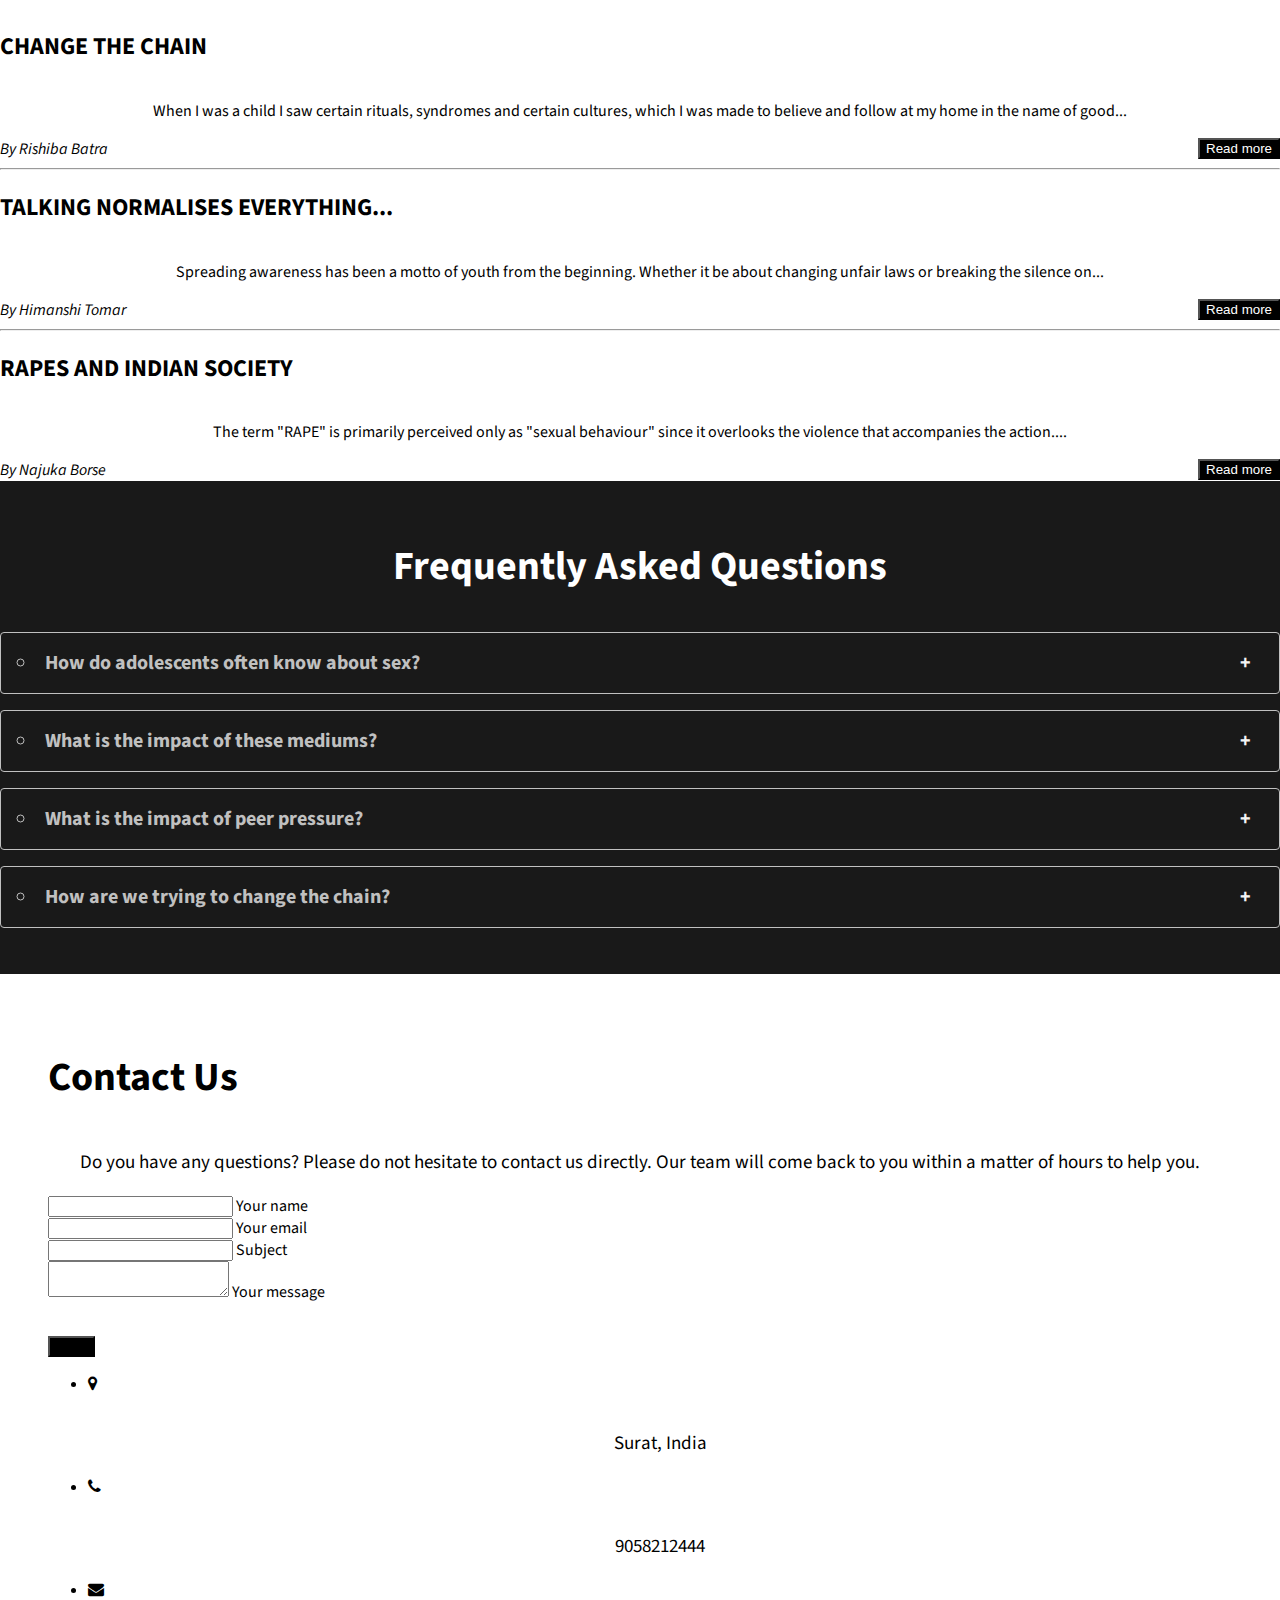
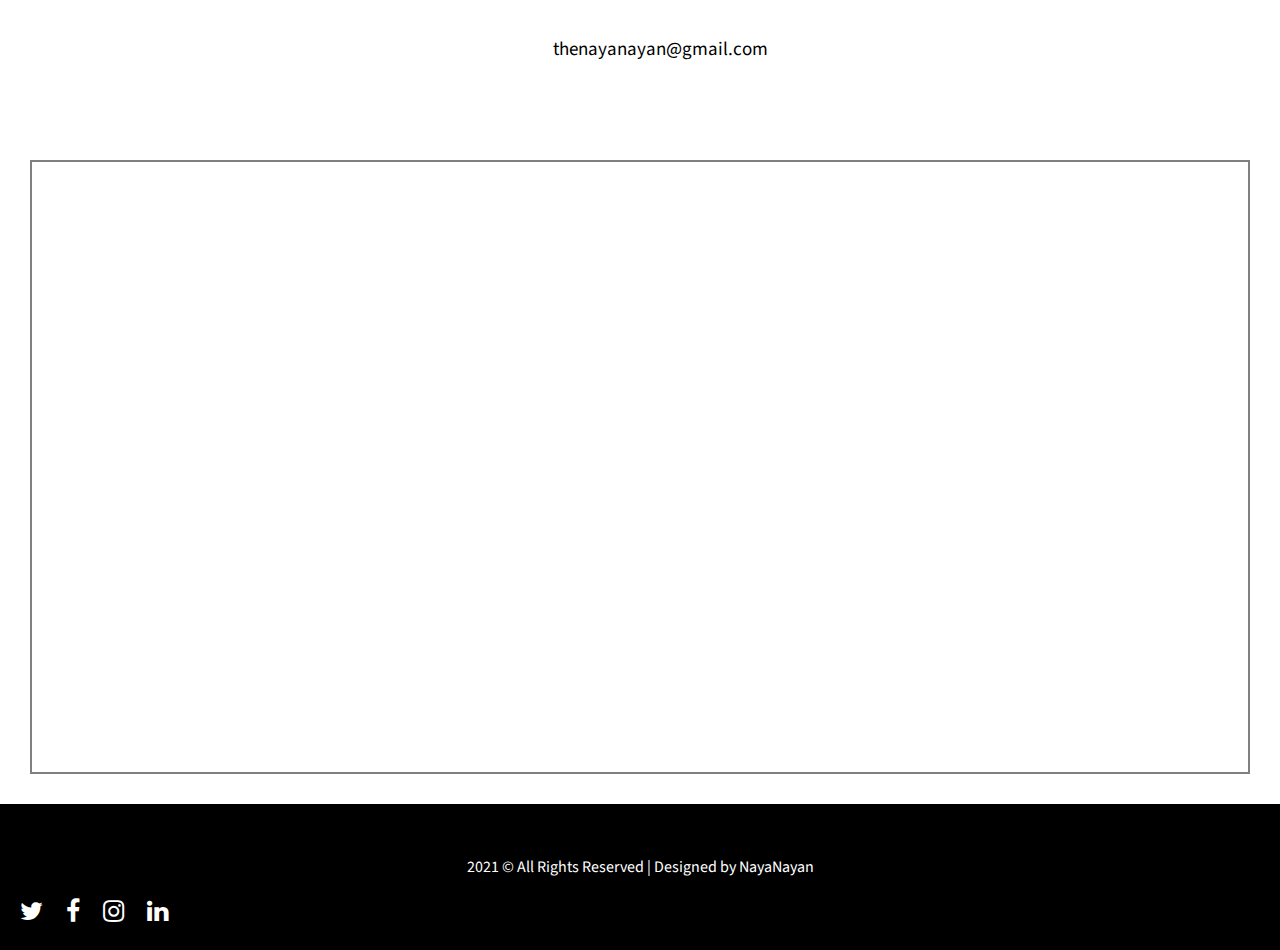
==== commit b781b793: "update form" ====
--- a/index.html
+++ b/index.html
@@ -830,7 +830,7 @@
 
             <!--Grid column-->
             <div class="col-md-9 mb-md-0 mb-5 ">
-                <form id="contact-form " name="contact-form " action="/ " method="POST ">
+                <form id="contact-form " name="contact-form " action="POST" data-netlify="true">
 
                     <!--Grid row-->
                     <div class="row ">
@@ -852,6 +852,7 @@
                             </div>
                         </div>
                         <!--Grid column-->
+
 
                     </div>
                     <!--Grid row-->
@@ -881,13 +882,15 @@
                         </div>
                     </div>
                     <!--Grid row-->
+                    <div data-netlify-recaptcha="true"></div>
+                    <div class="text-center text-md-left send-btn ">
+                        <Input class="btn btn-primary " style="background-color: black;" type="submit" value="Send"></Input>
+                    </div>
 
                 </form>
 
-                <div class="text-center text-md-left send-btn ">
-                    <a class="btn btn-primary " onclick="document.getElementById( 'contact-form').submit(); " style="background-color: black;">Send</a>
-                </div>
-                <div class="status "></div>
+
+                <!-- <div class="status "></div> -->
             </div>
             <!--Grid column-->
 
